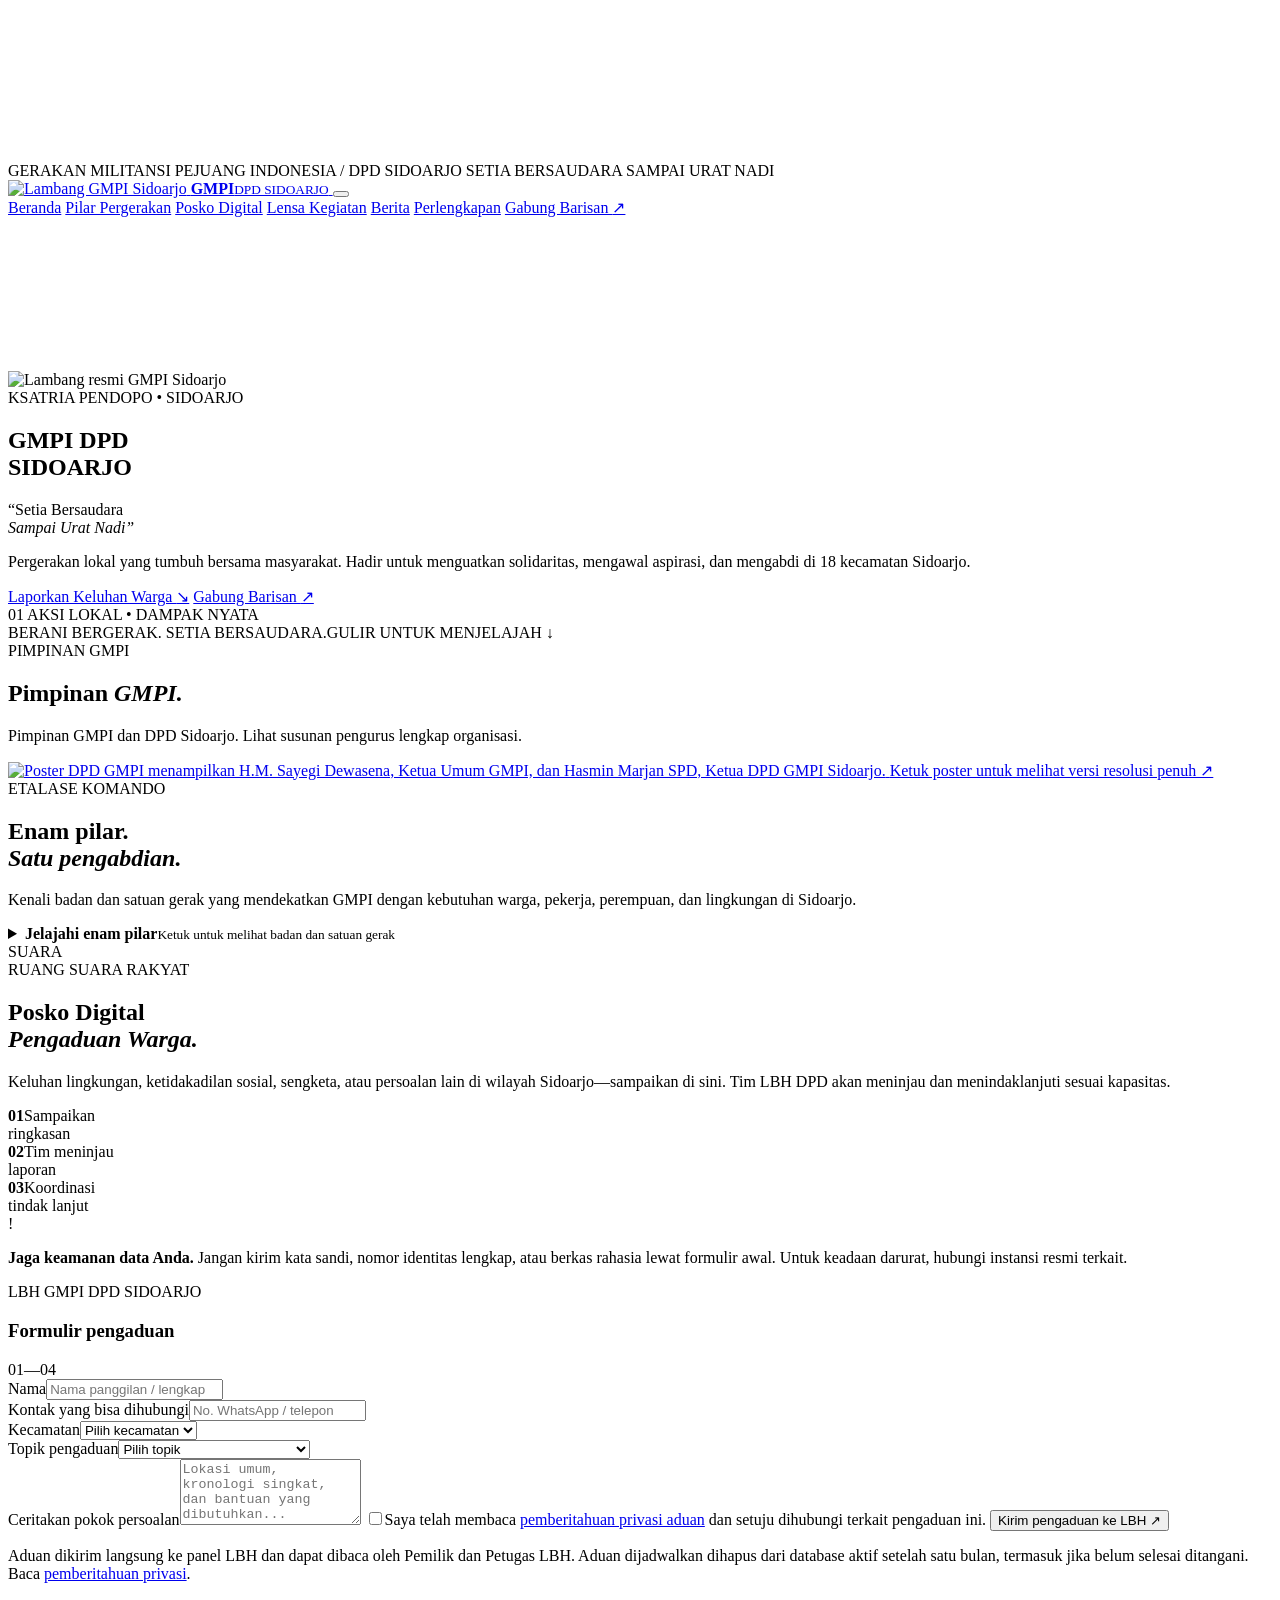
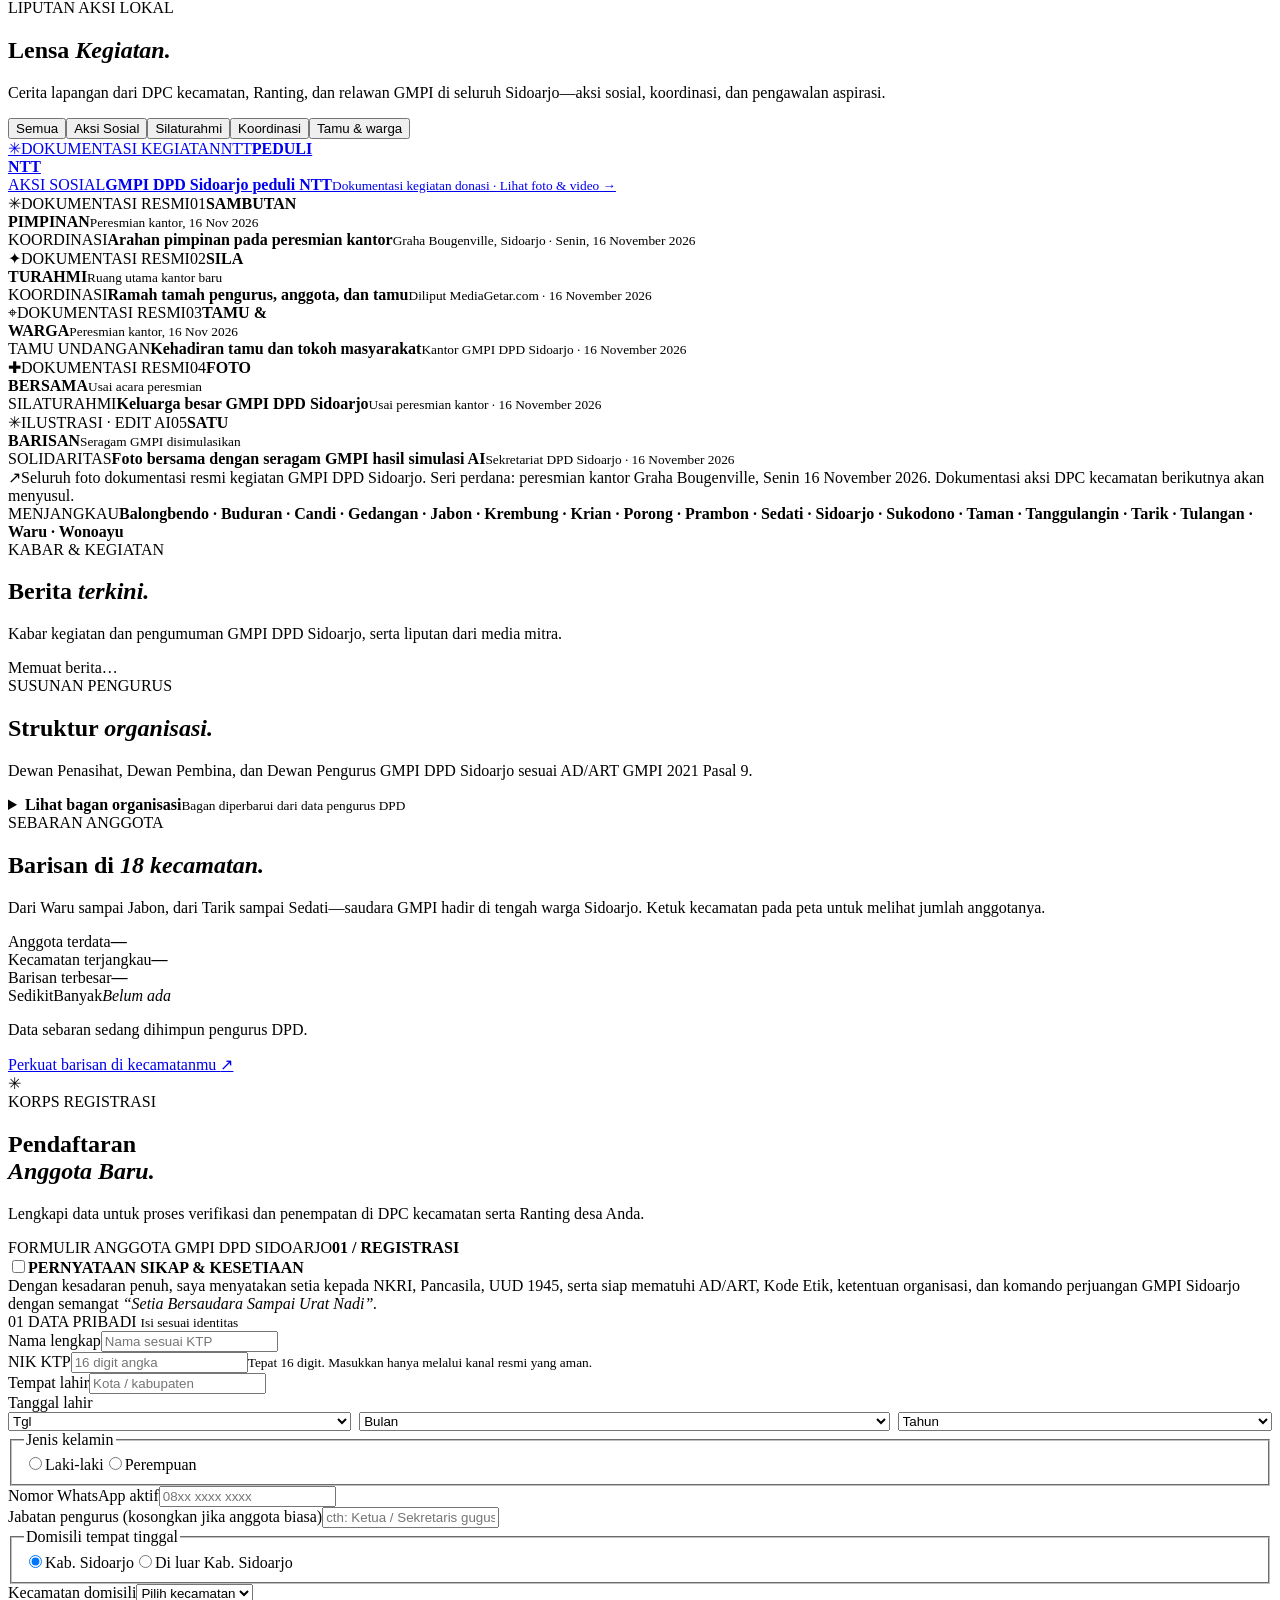
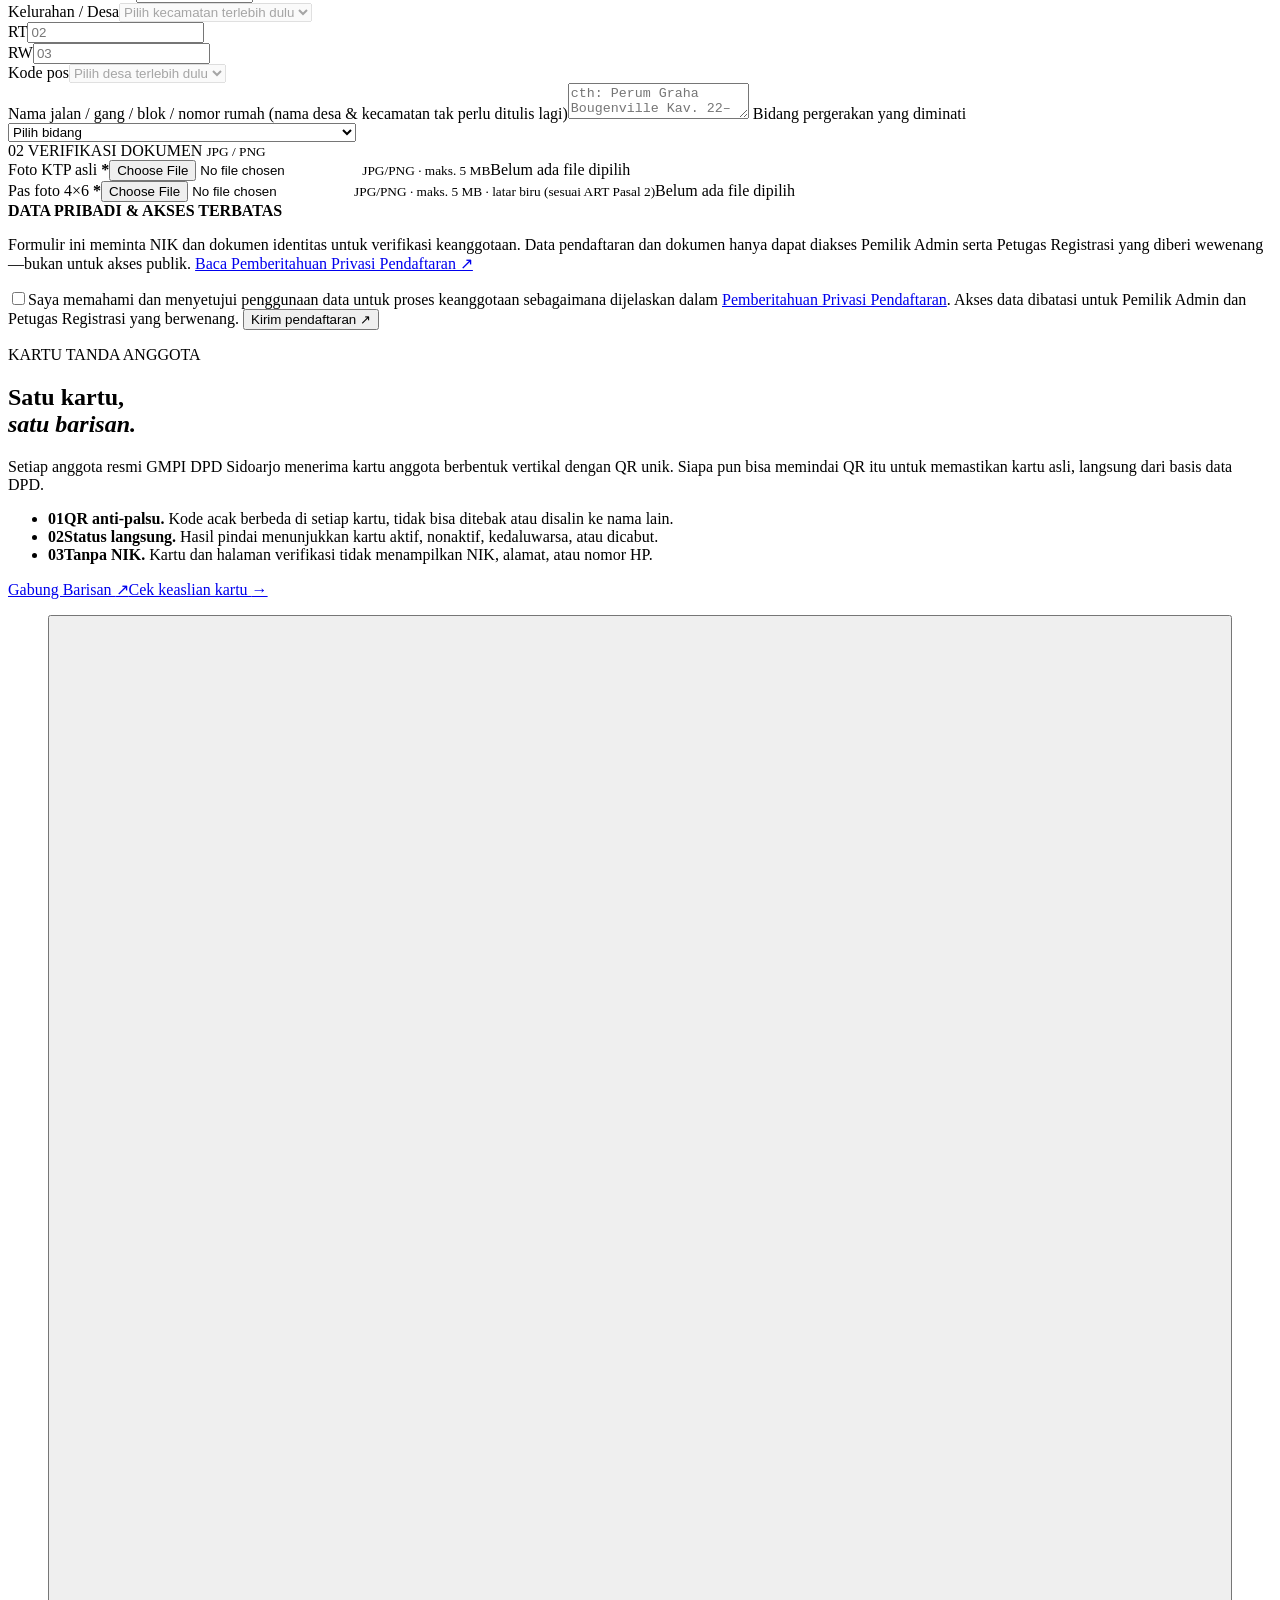
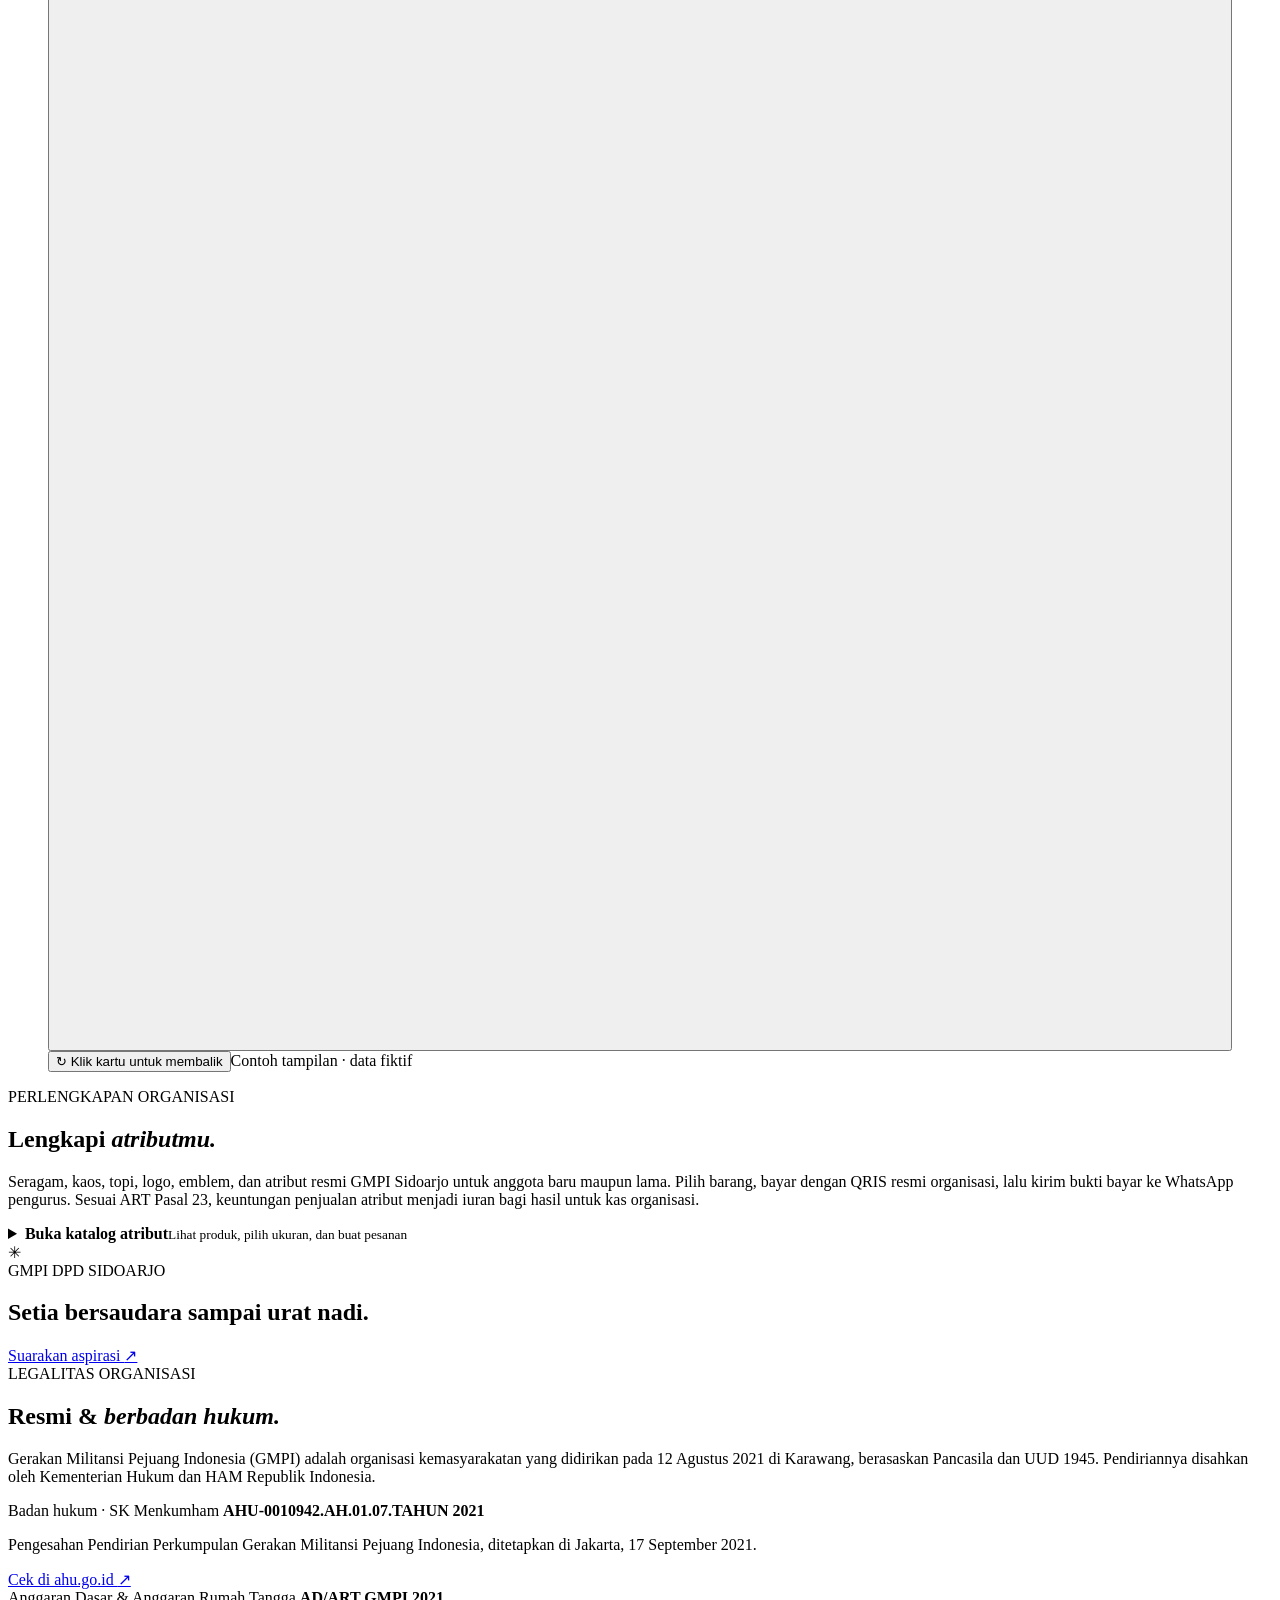
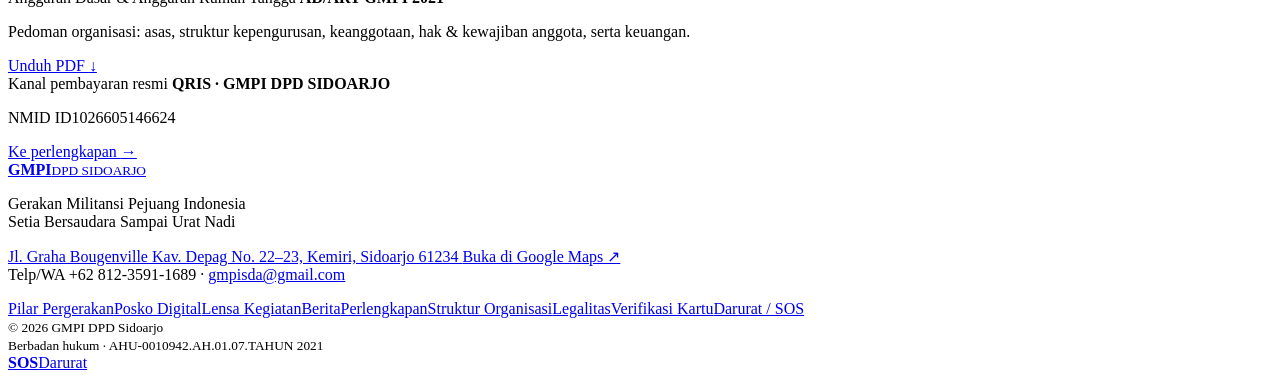
==== index.html @ b12849d6 "Improve member registration file checks and network error handling Co-authored-by: arena-agent <2970" ====
<!doctype html>
<html lang="id">
<head>
  <meta charset="utf-8">
  <meta name="viewport" content="width=device-width, initial-scale=1">
  <meta name="theme-color" content="#111110">
  <meta name="description" content="GMPI DPD Sidoarjo — Setia Bersaudara Sampai Urat Nadi. Aksi lokal, layanan warga, dan ruang aspirasi.">
  <meta property="og:type" content="website">
  <meta property="og:site_name" content="GMPI DPD Sidoarjo">
  <meta property="og:title" content="GMPI DPD Sidoarjo — Setia Bersaudara Sampai Urat Nadi">
  <meta property="og:description" content="GMPI DPD Sidoarjo — Setia Bersaudara Sampai Urat Nadi. Aksi lokal, layanan warga, dan ruang aspirasi.">
  <meta property="og:image" content="https://www.gmpisidoarjo.com/assets/og-share.jpg?v=20261031">
  <meta name="twitter:card" content="summary_large_image">
  <link rel="icon" type="image/png" href="/assets/favicon.png?v=20261031">
  <title>GMPI DPD Sidoarjo — Setia Bersaudara Sampai Urat Nadi</title>
  <link rel="stylesheet" href="styles.css?v=leadership-clean-2">
  <link rel="stylesheet" href="registration.css">
  <link rel="stylesheet" href="gamma-effects.css?v=20261031-circle">
  <link rel="stylesheet" href="kta.css">
  <link rel="stylesheet" href="starfield.css">
  <link rel="stylesheet" href="store.css">
  <link rel="stylesheet" href="news.css?v=202611-kabut-bintang">
  <link rel="stylesheet" href="sos.css">
  <link rel="stylesheet" href="sebaran.css">
  <link rel="stylesheet" href="struktur.css">
  <link rel="stylesheet" href="disclosure-gold.css?v=emas-1">
  <link rel="stylesheet" href="/screen-protection.css">
</head>
<body>
  <canvas id="starfield" aria-hidden="true"></canvas>
  <div class="topline"><span class="topline-mark"></span> GERAKAN MILITANSI PEJUANG INDONESIA <span class="topline-sep">/</span> DPD SIDOARJO <span class="topline-right">SETIA BERSAUDARA SAMPAI URAT NADI</span></div>
  <header class="site-header" id="top">
    <a class="brand" href="#beranda" aria-label="GMPI Sidoarjo, ke beranda">
      <img data-site-logo src="assets/logo-gmpi-sidoarjo.webp" alt="Lambang GMPI Sidoarjo">
      <span class="brand-text"><strong>GMPI</strong><small>DPD SIDOARJO</small></span>
    </a>
    <button class="menu-toggle" aria-label="Buka menu" aria-expanded="false"><span></span><span></span></button>
    <nav class="main-nav" aria-label="Navigasi utama">
      <a href="#beranda" class="nav-link active">Beranda</a>
      <a href="#pilar" class="nav-link">Pilar Pergerakan</a>
      <a href="#posko" class="nav-link">Posko Digital</a>
      <a href="#lensa" class="nav-link">Lensa Kegiatan</a>
      <a href="#berita" class="nav-link">Berita</a>
      <a href="#perlengkapan" class="nav-link">Perlengkapan</a>
      <a href="#gabung" class="nav-join">Gabung Barisan <span>↗</span></a>
    </nav>
  </header>

  <main>
    <section class="hero" id="beranda">
      <div class="hero-media" aria-hidden="true">
        <div class="media-camo"></div>
        <video class="hero-video" muted autoplay loop playsinline preload="none" aria-hidden="true"></video>
        <div class="video-tint"></div>
        <div class="video-placeholder" hidden><span class="play-mark">▶</span><span>RUANG VIDEO AKSI<br><b>DPD SIDOARJO</b></span></div>
        <div class="scanline"></div>
      </div>
      <div class="hero-content">
        <div class="hero-emblem"><img data-site-logo src="assets/logo-gmpi-sidoarjo.webp" alt="Lambang resmi GMPI Sidoarjo"></div>
        <div class="hero-copy">
          <div class="eyebrow eyebrow-light"><span class="eyebrow-line"></span> KSATRIA PENDOPO • SIDOARJO</div>
          <h1>GMPI <span>DPD</span><br>SIDOARJO</h1>
          <p class="slogan">“Setia Bersaudara<br><em>Sampai Urat Nadi”</em></p>
          <p class="hero-lead" data-cms-key="hero_lead">Pergerakan lokal yang tumbuh bersama masyarakat. Hadir untuk menguatkan solidaritas, mengawal aspirasi, dan mengabdi di 18 kecamatan Sidoarjo.</p>
          <div class="hero-actions">
            <a class="button button-red" href="#posko">Laporkan Keluhan Warga <span>↘</span></a>
            <a class="button button-gold" href="#gabung">Gabung Barisan <span>↗</span></a>
          </div>
        </div>
      </div>
      <div class="hero-side-note"><span>01</span><i></i> AKSI LOKAL • DAMPAK NYATA</div>
      <div class="hero-bottomline"><span>BERANI BERGERAK. SETIA BERSAUDARA.</span><span>GULIR UNTUK MENJELAJAH <b>↓</b></span></div>
    </section>

    <section class="section leadership-section" id="pimpinan" aria-labelledby="pimpinan-title">
      <div class="section-head">
        <div>
          <div class="eyebrow"><span class="eyebrow-line"></span> PIMPINAN GMPI</div>
          <h2 id="pimpinan-title">Pimpinan <em>GMPI.</em></h2>
        </div>
        <p class="section-intro">Pimpinan GMPI dan DPD Sidoarjo. Lihat susunan pengurus lengkap organisasi.</p>
      </div>
      <div class="leadership-poster-layout">
        <div class="poster-stage">
          <video class="leadership-video" id="leadership-video" src="assets/videos/pimpinan-gmpi-suara.mp4" poster="assets/videos/pimpinan-gmpi.jpg" autoplay muted loop playsinline controls preload="metadata" aria-label="Video pimpinan GMPI DPD Sidoarjo"></video>
          <button type="button" class="leadership-sound" aria-controls="leadership-video" aria-pressed="false" hidden>🔊 Nyalakan suara</button>
          <a class="leadership-poster-preview" href="assets/posters/poster-dpd-gmpi-sidoarjo.webp" target="_blank" rel="noopener" aria-label="Buka poster pimpinan GMPI dalam resolusi penuh" hidden>
            <img src="assets/posters/poster-dpd-gmpi-sidoarjo-preview.webp" alt="Poster DPD GMPI menampilkan H.M. Sayegi Dewasena, Ketua Umum GMPI, dan Hasmin Marjan SPD, Ketua DPD GMPI Sidoarjo." width="2400" height="2000" loading="lazy" decoding="async">
            <span>Ketuk poster untuk melihat versi resolusi penuh ↗</span>
          </a>
        </div>
      </div>
    </section>

    <section class="section pillars-section" id="pilar">
      <div class="section-head">
        <div><div class="eyebrow"><span class="eyebrow-line"></span> ETALASE KOMANDO</div><h2>Enam pilar.<br><em>Satu pengabdian.</em></h2></div>
        <p class="section-intro">Kenali badan dan satuan gerak yang mendekatkan GMPI dengan kebutuhan warga, pekerja, perempuan, dan lingkungan di Sidoarjo.</p>
      </div>
      <details class="section-disclosure pillars-disclosure">
        <summary><span><strong>Jelajahi enam pilar</strong><small>Ketuk untuk melihat badan dan satuan gerak</small></span><span class="disclosure-icon" aria-hidden="true"></span></summary>
        <div class="disclosure-panel">
      <div class="pillar-grid">
        <article class="pillar-card pillar-lbh"><div class="pillar-top"><span>01 / LAYANAN HUKUM</span><span class="pillar-symbol">§</span></div><div class="pillar-icon pillar-emblem"><img src="assets/divisi/lbh.webp" alt="Logo LBH GMPI" width="150" height="150" loading="lazy" decoding="async"></div><h3>LBH GMPI<br><em>DPD Sidoarjo</em></h3><p>Pendampingan hukum gratis bagi masyarakat yang membutuhkan, dengan perhatian pada warga yang rentan dan kurang mampu.</p><a href="?topik=hukum#posko" class="pillar-link">Ajukan pengaduan hukum <span>↗</span></a></article>
        <article class="pillar-card pillar-mpi"><div class="pillar-top"><span>02 / PEMBERDAYAAN</span><span class="pillar-symbol">✳</span></div><div class="pillar-icon pillar-emblem"><img src="assets/divisi/mpi.webp" alt="Logo Militansi Perempuan Indonesia (MPI)" width="150" height="150" loading="lazy" decoding="async"></div><h3>Militansi Perempuan<br><em>Indonesia · MPI</em></h3><p>Ruang pergerakan sosial, solidaritas, dan pemberdayaan perempuan di tengah masyarakat Sidoarjo.</p><a href="?bidang=mpi#gabung" class="pillar-link">Gabung MPI <span>↗</span></a></article>
        <article class="pillar-card pillar-buruh"><div class="pillar-top"><span>03 / HAK PEKERJA</span><span class="pillar-symbol">✦</span></div><div class="pillar-icon pillar-emblem"><img src="assets/divisi/buruh.webp" alt="Logo Serikat Buruh GMPI" width="150" height="150" loading="lazy" decoding="async"></div><h3>Serikat Buruh<br><em>SB GMPI</em></h3><p>Mengawal aspirasi dan hak buruh, petani, dan nelayan—dari kawasan industri hingga sawah dan tambak Sidoarjo.</p><a href="?topik=pekerja#posko" class="pillar-link">Laporkan hak pekerja <span>↗</span></a></article>
        <article class="pillar-card pillar-brigade"><div class="pillar-top"><span>04 / PENGAMANAN &amp; SOLIDARITAS</span><span class="pillar-symbol">★</span></div><div class="pillar-icon pillar-emblem"><img src="assets/divisi/squad.webp" alt="Logo Squad Militansi GMPI" width="150" height="150" loading="lazy" decoding="async"></div><h3>Squad<br><em>Militansi</em></h3><p>Garda pengamanan internal kegiatan dan solidaritas antaranggota, siap turun dalam aksi kemanusiaan dan tanggap bencana.</p><a href="?bidang=squad#gabung" class="pillar-link">Gabung Squad <span>↗</span></a></article>
        <article class="pillar-card pillar-tagana"><div class="pillar-top"><span>05 / KESIAPSIAGAAN BENCANA</span><span class="pillar-symbol">✚</span></div><div class="pillar-icon pillar-emblem"><img src="assets/divisi/tagana.webp" alt="Logo Tagana GMPI Sidoarjo" width="150" height="150" loading="lazy" decoding="async"></div><h3>Tagana<br><em>Tanggap Bencana</em></h3><p>Badan kesiapsiagaan bencana DPD: evakuasi, dapur umum dan logistik, serta pemulihan pasca bencana untuk warga Sidoarjo. Untuk keadaan darurat segera, gunakan tombol SOS.</p><a href="?topik=tagana#posko" class="pillar-link">Laporkan kebutuhan bencana <span>↗</span></a></article>
        <article class="pillar-card pillar-ekonomi"><div class="pillar-top"><span>06 / EKONOMI &amp; SOSIAL DESA</span><span class="pillar-symbol">✿</span></div><div class="pillar-icon pillar-emblem"><img src="assets/divisi/ekonomi.webp" alt="Logo Pemberdayaan Ekonomi &amp; Sosial GMPI Sidoarjo" width="150" height="150" loading="lazy" decoding="async"></div><h3>Pemberdayaan Ekonomi<br><em>&amp; Sosial Masyarakat Desa</em></h3><p>Penguatan ekonomi rakyat: usaha mikro, koperasi, dan pendampingan sosial desa-desa di Sidoarjo.</p><a href="?bidang=ekonomi#gabung" class="pillar-link">Gabung program ekonomi <span>↗</span></a></article>
      </div>
      <div class="local-strip"><span class="strip-star">✳</span><b>AKAR RUMPUT, SELURUH SIDOARJO</b><span>18 KECAMATAN</span><i></i><span>1 SEMANGAT PENGABDIAN</span></div>
        </div>
      </details>
    </section>

    <section class="voice-section" id="posko">
      <div class="voice-bg-mark">SUARA</div>
      <div class="voice-copy">
        <div class="eyebrow eyebrow-light"><span class="eyebrow-line"></span> RUANG SUARA RAKYAT</div>
        <h2>Posko Digital<br><em>Pengaduan Warga.</em></h2>
        <p class="voice-intro" data-cms-key="voice_intro">Keluhan lingkungan, ketidakadilan sosial, sengketa, atau persoalan lain di wilayah Sidoarjo—sampaikan di sini. Tim LBH DPD akan meninjau dan menindaklanjuti sesuai kapasitas.</p>
        <div class="voice-steps"><div><b>01</b><span>Sampaikan<br>ringkasan</span></div><i></i><div><b>02</b><span>Tim meninjau<br>laporan</span></div><i></i><div><b>03</b><span>Koordinasi<br>tindak lanjut</span></div></div>
        <div class="privacy-box"><span>!</span><p><b>Jaga keamanan data Anda.</b> Jangan kirim kata sandi, nomor identitas lengkap, atau berkas rahasia lewat formulir awal. Untuk keadaan darurat, hubungi instansi resmi terkait.</p></div>
      </div>
      <div class="voice-form-card">
        <div class="form-heading"><div><span class="form-kicker">LBH GMPI DPD SIDOARJO</span><h3>Formulir pengaduan</h3></div><span class="form-number">01—04</span></div>
        <form id="report-form">
          <p class="form-context" id="report-context" hidden></p>
          <div class="form-row"><div><label for="report-name">Nama</label><input id="report-name" name="name" maxlength="120" placeholder="Nama panggilan / lengkap" required></div><div><label for="report-contact">Kontak yang bisa dihubungi</label><input id="report-contact" name="contact" type="tel" minlength="5" maxlength="40" placeholder="No. WhatsApp / telepon" required></div></div>
          <div class="form-row"><div><label for="report-area">Kecamatan</label><select id="report-area" name="area" required><option value="">Pilih kecamatan</option><option>Balongbendo</option><option>Buduran</option><option>Candi</option><option>Gedangan</option><option>Jabon</option><option>Krembung</option><option>Krian</option><option>Porong</option><option>Prambon</option><option>Sedati</option><option>Sidoarjo</option><option>Sukodono</option><option>Taman</option><option>Tanggulangin</option><option>Tarik</option><option>Tulangan</option><option>Waru</option><option>Wonoayu</option></select></div><div><label for="report-type">Topik pengaduan</label><select id="report-type" name="type" required><option value="">Pilih topik</option><option>Lingkungan</option><option>Ketidakadilan sosial</option><option>Sengketa / persoalan hukum</option><option>Hak pekerja</option><option>Kebencanaan / Tagana</option><option>Lainnya</option></select></div></div>
          <label for="report-message">Ceritakan pokok persoalan</label><textarea id="report-message" name="message" rows="4" minlength="5" maxlength="5000" placeholder="Lokasi umum, kronologi singkat, dan bantuan yang dibutuhkan..." required></textarea>
          <label class="consent"><input type="checkbox" name="consent" required><span>Saya telah membaca <a href="privasi-aduan.html" target="_blank" rel="noopener noreferrer">pemberitahuan privasi aduan</a> dan setuju dihubungi terkait pengaduan ini.</span></label>
          <button class="button button-red button-wide" type="submit">Kirim pengaduan ke LBH <span>↗</span></button>
          <p class="form-status" id="report-status" role="status" aria-live="polite"></p>
        </form>
        <p class="form-footnote">Aduan dikirim langsung ke panel LBH dan dapat dibaca oleh Pemilik dan Petugas LBH. Aduan dijadwalkan dihapus dari database aktif setelah satu bulan, termasuk jika belum selesai ditangani. Baca <a href="privasi-aduan.html" target="_blank" rel="noopener noreferrer">pemberitahuan privasi</a>.</p>
      </div>
    </section>

    <section class="section gallery-section" id="lensa">
      <div class="section-head gallery-head">
        <div><div class="eyebrow"><span class="eyebrow-line"></span> LIPUTAN AKSI LOKAL</div><h2>Lensa <em>Kegiatan.</em></h2></div>
        <div class="gallery-right"><p class="section-intro">Cerita lapangan dari DPC kecamatan, Ranting, dan relawan GMPI di seluruh Sidoarjo—aksi sosial, koordinasi, dan pengawalan aspirasi.</p><div class="gallery-filters" role="group" aria-label="Filter dokumentasi"><button class="filter-button selected" data-filter="semua">Semua</button><button class="filter-button" data-filter="aksi-sosial">Aksi Sosial</button><button class="filter-button" data-filter="sosial">Silaturahmi</button><button class="filter-button" data-filter="koordinasi">Koordinasi</button><button class="filter-button" data-filter="warga">Tamu &amp; warga</button></div></div>
      </div>
      <div class="masonry-grid">
        <article class="gallery-tile tile-tall" data-category="aksi-sosial"><a href="/berita-donasi-ntt" aria-label="Lihat foto dan video kegiatan donasi NTT"><div class="photo-placeholder placeholder-red has-photo"><img class="gallery-photo" src="assets/news/ntt/aksi.webp" alt="Relawan GMPI membawa spanduk kepedulian untuk NTT" loading="lazy" decoding="async"><span class="placeholder-mark">✳</span><span class="photo-label">DOKUMENTASI KEGIATAN</span><span class="tile-index">NTT</span><b>PEDULI<br>NTT</b></div><div class="tile-caption"><span>AKSI SOSIAL</span><b>GMPI DPD Sidoarjo peduli NTT</b><small>Dokumentasi kegiatan donasi · Lihat foto &amp; video →</small></div></a></article>
        <article class="gallery-tile tile-tall" data-category="koordinasi"><div class="photo-placeholder placeholder-red has-photo"><img class="gallery-photo" src="assets/gallery/peresmian-sambutan.jpg" alt="Pengurus GMPI DPD Sidoarjo pada sesi sambutan peresmian kantor, di depan tangga dan spanduk DPD" loading="lazy" decoding="async"><span class="placeholder-mark">✳</span><span class="photo-label">DOKUMENTASI RESMI</span><span class="tile-index">01</span><b>SAMBUTAN<br>PIMPINAN</b><small>Peresmian kantor, 16 Nov 2026</small></div><div class="tile-caption"><span>KOORDINASI</span><b>Arahan pimpinan pada peresmian kantor</b><small>Graha Bougenville, Sidoarjo · Senin, 16 November 2026</small></div></article>
        <article class="gallery-tile tile-short" data-category="koordinasi"><div class="photo-placeholder placeholder-olive has-photo"><img class="gallery-photo" src="assets/gallery/peresmian-silaturahmi.jpg" alt="Suasana silaturahmi pengurus dan tamu di ruang utama kantor GMPI DPD Sidoarjo" loading="lazy" decoding="async"><span class="placeholder-mark">✦</span><span class="photo-label">DOKUMENTASI RESMI</span><span class="tile-index">02</span><b>SILA<br>TURAHMI</b><small>Ruang utama kantor baru</small></div><div class="tile-caption"><span>KOORDINASI</span><b>Ramah tamah pengurus, anggota, dan tamu</b><small>Diliput MediaGetar.com · 16 November 2026</small></div></article>
        <article class="gallery-tile tile-mid" data-category="warga"><div class="photo-placeholder placeholder-charcoal has-photo"><img class="gallery-photo" src="assets/gallery/peresmian-tamu.jpg" alt="Tamu undangan dan warga berbincang di kantor GMPI DPD Sidoarjo" loading="lazy" decoding="async"><span class="placeholder-mark">⌖</span><span class="photo-label">DOKUMENTASI RESMI</span><span class="tile-index">03</span><b>TAMU &amp;<br>WARGA</b><small>Peresmian kantor, 16 Nov 2026</small></div><div class="tile-caption"><span>TAMU UNDANGAN</span><b>Kehadiran tamu dan tokoh masyarakat</b><small>Kantor GMPI DPD Sidoarjo · 16 November 2026</small></div></article>
        <article class="gallery-tile tile-mid" data-category="sosial"><div class="photo-placeholder placeholder-gold has-photo"><img class="gallery-photo" src="assets/gallery/peresmian-foto-bersama.jpg" alt="Foto bersama pengurus dan anggota GMPI DPD Sidoarjo di depan spanduk DPD" loading="lazy" decoding="async"><span class="placeholder-mark">✚</span><span class="photo-label">DOKUMENTASI RESMI</span><span class="tile-index">04</span><b>FOTO<br>BERSAMA</b><small>Usai acara peresmian</small></div><div class="tile-caption"><span>SILATURAHMI</span><b>Keluarga besar GMPI DPD Sidoarjo</b><small>Usai peresmian kantor · 16 November 2026</small></div></article>
        <article class="gallery-tile tile-short" data-category="sosial"><div class="photo-placeholder placeholder-red-dark has-photo"><img class="gallery-photo" src="assets/gallery/peresmian-barisan.jpg" alt="Foto bersama pengurus dan anggota GMPI DPD Sidoarjo; seragam hitam-merah disimulasikan dengan penyuntingan AI" loading="lazy" decoding="async"><span class="placeholder-mark">✳</span><span class="photo-label">ILUSTRASI · EDIT AI</span><span class="tile-index">05</span><b>SATU<br>BARISAN</b><small>Seragam GMPI disimulasikan</small></div><div class="tile-caption"><span>SOLIDARITAS</span><b>Foto bersama dengan seragam GMPI hasil simulasi AI</b><small>Sekretariat DPD Sidoarjo · 16 November 2026</small></div></article>
      </div>
      <div class="gallery-note"><span>↗</span><span data-cms-key="gallery_note">Seluruh foto dokumentasi resmi kegiatan GMPI DPD Sidoarjo. Seri perdana: peresmian kantor Graha Bougenville, Senin 16 November 2026. Dokumentasi aksi DPC kecamatan berikutnya akan menyusul.</span></div>
      <div class="district-line"><span>MENJANGKAU</span><b>Balongbendo · Buduran · Candi · Gedangan · Jabon · Krembung · Krian · Porong · Prambon · Sedati · Sidoarjo · Sukodono · Taman · Tanggulangin · Tarik · Tulangan · Waru · Wonoayu</b></div>
    </section>

    <section class="section news-section" id="berita" aria-labelledby="news-title" data-news-mode="home">
      <div class="section-head">
        <div><div class="eyebrow"><span class="eyebrow-line"></span> KABAR &amp; KEGIATAN</div><h2 id="news-title">Berita <em>terkini.</em></h2></div>
        <p class="section-intro">Kabar kegiatan dan pengumuman GMPI DPD Sidoarjo, serta liputan dari media mitra.</p>
      </div>
      <div class="news-filters" id="news-filters" role="group" aria-label="Pilih media" hidden></div>
      <div class="news-grid" id="news-grid" aria-live="polite"><div class="news-empty">Memuat berita…</div></div>
      <div class="news-more-wrap"><button type="button" class="news-more" id="news-more" hidden>Muat berita lainnya</button><a class="news-more news-all" id="news-all" href="berita.html" hidden>Lihat semua berita →</a></div>
      <div class="news-partners" id="news-partners" hidden><span>Media mitra</span><div class="news-partner-logos"></div></div>
    </section>

    <section class="section struktur-section" id="struktur" aria-labelledby="struktur-title">
      <div class="section-head">
        <div><div class="eyebrow"><span class="eyebrow-line"></span> SUSUNAN PENGURUS</div><h2 id="struktur-title">Struktur <em>organisasi.</em></h2></div>
        <p class="section-intro">Dewan Penasihat, Dewan Pembina, dan Dewan Pengurus GMPI DPD Sidoarjo sesuai AD/ART GMPI 2021 Pasal 9.</p>
      </div>
      <details class="section-disclosure structure-disclosure">
        <summary><span><strong>Lihat bagan organisasi</strong><small>Bagan diperbarui dari data pengurus DPD</small></span><span class="disclosure-icon" aria-hidden="true"></span></summary>
        <div class="disclosure-panel">
          <div id="struktur-chart"></div>
          <p class="struktur-note">Susunan pengurus DPD ditetapkan dan disahkan sesuai AD/ART GMPI. Garis putus-putus: fungsi nasihat dan pembinaan.</p>
        </div>
      </details>
    </section>

    <section class="sebaran-section" id="sebaran" aria-labelledby="sebaran-title">
      <div class="sebaran-head">
        <div><div class="eyebrow eyebrow-light"><span class="eyebrow-line"></span> SEBARAN ANGGOTA</div><h2 id="sebaran-title">Barisan di <em>18 kecamatan.</em></h2></div>
        <p class="section-intro">Dari Waru sampai Jabon, dari Tarik sampai Sedati—saudara GMPI hadir di tengah warga Sidoarjo. Ketuk kecamatan pada peta untuk melihat jumlah anggotanya.</p>
      </div>
      <div class="sebaran-stats">
        <div class="sebaran-stat"><span>Anggota terdata</span><b id="sebaran-total">—</b></div>
        <div class="sebaran-stat"><span>Kecamatan terjangkau</span><b id="sebaran-reach">—</b></div>
        <div class="sebaran-stat"><span>Barisan terbesar</span><b id="sebaran-top">—</b></div>
      </div>
      <div class="sebaran-body">
        <div class="sebaran-mapwrap">
          <div id="sebaran-map"></div>
          <div class="sebaran-info" id="sebaran-info" hidden></div>
          <div class="sebaran-legend"><span>Sedikit</span><i></i><span>Banyak</span><em>Belum ada</em></div>
        </div>
        <div class="sebaran-listwrap"><ol class="sebaran-list" id="sebaran-list"></ol></div>
      </div>
      <div class="sebaran-foot">
        <p class="sebaran-note" id="sebaran-note">Data sebaran sedang dihimpun pengurus DPD.</p>
        <a class="button button-gold" href="#gabung">Perkuat barisan di kecamatanmu <span>↗</span></a>
      </div>
    </section>

    <section class="join-section" id="gabung">
      <div class="join-emblem">✳</div>
      <div class="join-copy">
        <div class="eyebrow eyebrow-light"><span class="eyebrow-line"></span> KORPS REGISTRASI</div>
        <h2>Pendaftaran<br><em>Anggota Baru.</em></h2>
        <p>Lengkapi data untuk proses verifikasi dan penempatan di DPC kecamatan serta Ranting desa Anda.</p>
      </div>
      <div class="join-form-wrap registration-wrap">
        <div class="registration-heading"><span>FORMULIR ANGGOTA GMPI DPD SIDOARJO</span><b>01 / REGISTRASI</b></div>
        <form id="join-form" class="registration-form">
          <p class="form-context" id="join-context" hidden></p>
          <div class="pledge-box">
            <label><input id="join-pledge" name="pledge" type="checkbox" required><span><b>PERNYATAAN SIKAP &amp; KESETIAAN</b><br>Dengan kesadaran penuh, saya menyatakan setia kepada NKRI, Pancasila, UUD 1945, serta siap mematuhi AD/ART, Kode Etik, ketentuan organisasi, dan komando perjuangan GMPI Sidoarjo dengan semangat <em>“Setia Bersaudara Sampai Urat Nadi”.</em></span></label>
          </div>
          <div class="registration-subhead"><span>01</span> DATA PRIBADI <small>Isi sesuai identitas</small></div>
          <div class="form-row"><div><label for="join-name">Nama lengkap</label><input id="join-name" name="name" autocomplete="name" placeholder="Nama sesuai KTP" required></div><div><label for="join-nik">NIK KTP</label><input id="join-nik" name="nik" type="text" inputmode="numeric" pattern="[0-9]{16}" maxlength="16" minlength="16" autocomplete="off" placeholder="16 digit angka" aria-describedby="nik-help" required><small class="field-help" id="nik-help">Tepat 16 digit. Masukkan hanya melalui kanal resmi yang aman.</small></div></div>
          <div class="form-row"><div><label for="join-birthplace">Tempat lahir</label><input id="join-birthplace" name="birthplace" placeholder="Kota / kabupaten" required></div><div><label>Tanggal lahir</label><div style="display:grid;grid-template-columns:2.2fr 3.4fr 2.4fr;gap:8px"><select id="join-bday" required aria-label="Tanggal"><option value="">Tgl</option></select><select id="join-bmonth" required aria-label="Bulan"><option value="">Bulan</option><option value="01">Januari</option><option value="02">Februari</option><option value="03">Maret</option><option value="04">April</option><option value="05">Mei</option><option value="06">Juni</option><option value="07">Juli</option><option value="08">Agustus</option><option value="09">September</option><option value="10">Oktober</option><option value="11">November</option><option value="12">Desember</option></select><select id="join-byear" required aria-label="Tahun"><option value="">Tahun</option></select></div><input type="hidden" id="join-birthdate" name="birthdate"></div></div>
          <fieldset class="gender-field"><legend>Jenis kelamin</legend><label><input type="radio" name="gender" value="Laki-laki" required><span>Laki-laki</span></label><label><input type="radio" name="gender" value="Perempuan"><span>Perempuan</span></label></fieldset>
          <div class="form-row"><div><label for="join-contact">Nomor WhatsApp aktif</label><input id="join-contact" name="contact" type="tel" inputmode="tel" autocomplete="tel" placeholder="08xx xxxx xxxx" required></div><div><label for="join-jabatan">Jabatan pengurus <span class="label-detail">(kosongkan jika anggota biasa)</span></label><input id="join-jabatan" name="jabatan" maxlength="60" placeholder="cth: Ketua / Sekretaris gugus" data-form-type="other"></div></div>
          <fieldset class="gender-field"><legend>Domisili tempat tinggal</legend><label><input type="radio" name="domisili" value="sda" checked required><span>Kab. Sidoarjo</span></label><label><input type="radio" name="domisili" value="luar"><span>Di luar Kab. Sidoarjo</span></label></fieldset>
          <div id="domisili-sda">
          <div class="form-row"><div><label for="join-district">Kecamatan domisili</label><select id="join-district" name="district" required><option value="">Pilih kecamatan</option><option>Sidoarjo</option><option>Buduran</option><option>Gedangan</option><option>Waru</option><option>Sukodono</option><option>Taman</option><option>Krian</option><option>Balongbendo</option><option>Tarik</option><option>Prambon</option><option>Krembung</option><option>Porong</option><option>Jabon</option><option>Tanggulangin</option><option>Candi</option><option>Tulangan</option><option>Wonoayu</option><option>Sedati</option></select></div><div><label for="join-kelurahan">Kelurahan / Desa</label><select id="join-kelurahan" name="kelurahan" required disabled><option value="">Pilih kecamatan terlebih dulu</option></select></div></div>
          <div class="form-row form-row-3"><div><label for="join-rt">RT</label><input id="join-rt" name="rt" inputmode="numeric" pattern="[0-9]{1,3}" maxlength="3" placeholder="02" required></div><div><label for="join-rw">RW</label><input id="join-rw" name="rw" inputmode="numeric" pattern="[0-9]{1,3}" maxlength="3" placeholder="03" required></div><div><label for="join-pos">Kode pos</label><select id="join-pos" name="kode_pos" required disabled><option value="">Pilih desa terlebih dulu</option></select></div></div>
          </div>
          <div id="domisili-luar" hidden><label for="join-kota-luar">Kota / kabupaten domisili</label><input id="join-kota-luar" name="kota_luar" maxlength="80" placeholder="cth: Kab. Malang / Kota Surabaya"></div>
          <label for="join-address">Nama jalan / gang / blok / nomor rumah <span class="label-detail">(nama desa &amp; kecamatan tak perlu ditulis lagi)</span></label><textarea id="join-address" name="address" rows="2" autocomplete="street-address" placeholder="cth: Perum Graha Bougenville Kav. 22–23" required></textarea>
          <label for="join-division">Bidang pergerakan yang diminati</label><select id="join-division" name="division" required>
            <option value="">Pilih bidang</option>
            <optgroup label="Badan dan satuan pergerakan">
              <option>Lembaga Bantuan Hukum / Advokasi Hukum Rakyat</option>
              <option>Squad Militansi — Pengamanan &amp; Solidaritas</option>
              <option>Militansi Perempuan Indonesia (MPI Sidoarjo)</option>
              <option>Serikat Buruh, Tani &amp; Nelayan (SB GMPI)</option>
              <option>Tagana — Tanggap Bencana</option>
              <option>Pemberdayaan Ekonomi &amp; Sosial Masyarakat Desa</option>
            </optgroup>
            <optgroup label="Divisi dan departemen DPD">
              <option>Divisi Agama</option>
              <option>Divisi Ekonomi</option>
              <option>Divisi Hukum dan Hak Asasi Manusia (HAM)</option>
              <option>Divisi Pariwisata</option>
              <option>Divisi Pemberdayaan Perempuan</option>
              <option>Divisi Pertahanan &amp; Keamanan Anggota</option>
              <option>Divisi Politik</option>
              <option>Divisi Sosial</option>
              <option>Divisi Tenaga Kerja</option>
              <option>Litbang</option>
              <option>Organ Keanggotaan &amp; Kaderisasi</option>
              <option>Publikasi/Media</option>
            </optgroup>
          </select>
          <div class="registration-subhead"><span>02</span> VERIFIKASI DOKUMEN <small>JPG / PNG</small></div>
          <div class="upload-grid">
            <div class="upload-card"><label for="join-ktp">Foto KTP asli <b>*</b></label><input id="join-ktp" name="ktp" type="file" accept="image/jpeg,image/png" required><small>JPG/PNG · maks. 5 MB</small><span class="file-status" id="ktp-status">Belum ada file dipilih</span></div>
            <div class="upload-card"><label for="join-profile">Pas foto 4×6 <b>*</b></label><input id="join-profile" name="profile" type="file" accept="image/jpeg,image/png" required><small>JPG/PNG · maks. 5 MB · latar biru (sesuai ART Pasal 2)</small><span class="file-status" id="profile-status">Belum ada file dipilih</span></div>
          </div>
          <div class="registration-disclosure"><b>DATA PRIBADI &amp; AKSES TERBATAS</b><p>Formulir ini meminta NIK dan dokumen identitas untuk verifikasi keanggotaan. Data pendaftaran dan dokumen hanya dapat diakses Pemilik Admin serta Petugas Registrasi yang diberi wewenang—bukan untuk akses publik. <a href="/privasi-pendaftaran" target="_blank" rel="noopener">Baca Pemberitahuan Privasi Pendaftaran ↗</a></p></div>
          <label class="consent consent-light registration-consent"><input type="checkbox" required><span>Saya memahami dan menyetujui penggunaan data untuk proses keanggotaan sebagaimana dijelaskan dalam <a href="/privasi-pendaftaran" target="_blank" rel="noopener">Pemberitahuan Privasi Pendaftaran</a>. Akses data dibatasi untuk Pemilik Admin dan Petugas Registrasi yang berwenang.</span></label>
          <button class="button button-gold button-wide" type="submit">Kirim pendaftaran <span>↗</span></button>
          <p class="form-status join-status" id="join-status" role="status" aria-live="polite"></p>
        </form>
      </div>
    </section>

    <section class="kta-section" id="kartu" aria-labelledby="kta-title">
      <div class="kta-copy">
        <div class="eyebrow eyebrow-light"><span class="eyebrow-line"></span>KARTU TANDA ANGGOTA</div>
        <h2 id="kta-title">Satu kartu,<br><em>satu barisan.</em></h2>
        <p>Setiap anggota resmi GMPI DPD Sidoarjo menerima kartu anggota berbentuk vertikal dengan QR unik. Siapa pun bisa memindai QR itu untuk memastikan kartu asli, langsung dari basis data DPD.</p>
        <ul class="kta-points">
          <li><b>01</b><span><strong>QR anti-palsu.</strong> Kode acak berbeda di setiap kartu, tidak bisa ditebak atau disalin ke nama lain.</span></li>
          <li><b>02</b><span><strong>Status langsung.</strong> Hasil pindai menunjukkan kartu aktif, nonaktif, kedaluwarsa, atau dicabut.</span></li>
          <li><b>03</b><span><strong>Tanpa NIK.</strong> Kartu dan halaman verifikasi tidak menampilkan NIK, alamat, atau nomor HP.</span></li>
        </ul>
        <div class="kta-actions"><a href="#gabung" class="button button-gold">Gabung Barisan <span>↗</span></a><a href="verifikasi.html" class="kta-link">Cek keaslian kartu <span>→</span></a></div>
      </div>
      <figure class="kta-figure">
        <div class="kta-card-wrap">
          <button type="button" class="kta-flipper" id="kta-flipper" aria-pressed="false" aria-label="Balik kartu untuk melihat sisi belakang">
            <span class="kta-face kta-front"><canvas id="kta-sample" width="638" height="1012" role="img" aria-label="Sisi depan contoh kartu tanda anggota GMPI DPD Sidoarjo: logo, foto, nama, jabatan, nomor anggota, kecamatan, masa berlaku, dan QR verifikasi"></canvas></span>
            <span class="kta-face kta-back"><canvas id="kta-sample-back" width="638" height="1012" role="img" aria-label="Sisi belakang contoh kartu: ikrar anggota, ketentuan kartu, tempat tanda tangan Ketua DPD dan cap"></canvas></span>
          </button>
        </div>
        <figcaption><button type="button" class="kta-hint" id="kta-hint"><span aria-hidden="true">↻</span> Klik kartu untuk membalik</button><span>Contoh tampilan · data fiktif</span></figcaption>
      </figure>
    </section>

    <section class="section shop-section" id="perlengkapan" aria-labelledby="shop-title">
      <div class="section-head">
        <div><div class="eyebrow"><span class="eyebrow-line"></span> PERLENGKAPAN ORGANISASI</div><h2 id="shop-title">Lengkapi <em>atributmu.</em></h2></div>
        <p class="section-intro">Seragam, kaos, topi, logo, emblem, dan atribut resmi GMPI Sidoarjo untuk anggota baru maupun lama. Pilih barang, bayar dengan QRIS resmi organisasi, lalu kirim bukti bayar ke WhatsApp pengurus. Sesuai ART Pasal 23, keuntungan penjualan atribut menjadi iuran bagi hasil untuk kas organisasi.</p>
      </div>
      <details class="section-disclosure shop-disclosure">
        <summary><span><strong>Buka katalog atribut</strong><small>Lihat produk, pilih ukuran, dan buat pesanan</small></span><span class="disclosure-icon" aria-hidden="true"></span></summary>
        <div class="disclosure-panel shop-disclosure-panel">
      <ol class="shop-how" aria-label="Cara memesan">
        <li><b>1</b><span><strong>Pilih barang</strong>ukuran &amp; jumlah</span></li>
        <li><b>2</b><span><strong>Isi data</strong>nama, WA, kecamatan</span></li>
        <li><b>3</b><span><strong>Bayar QRIS</strong>semua e-wallet &amp; m-banking</span></li>
        <li><b>4</b><span><strong>Kirim bukti</strong>ke WhatsApp pengurus</span></li>
      </ol>
      <p class="shop-soon-note" id="shop-soon-note" hidden><b>Segera dibuka:</b> harga sedang ditetapkan pengurus. Setelah harga diumumkan, pemesanan dan pembayaran QRIS bisa langsung dilakukan di halaman ini.</p>
      <div class="shop-filters" id="shop-filters" role="group" aria-label="Kategori barang" hidden></div>
      <div class="shop-grid" id="shop-grid" aria-live="polite"><div class="shop-empty">Memuat katalog…</div></div>
      <p class="shop-trust"><span>✓ Pembayaran hanya ke QRIS &amp; rekening atas nama <b>GMPI DPD SIDOARJO</b>. Jangan transfer ke rekening pribadi.</span><span>✓ Data pesanan dikirim langsung ke WhatsApp pengurus, tidak disimpan di website.</span></p>
        </div>
      </details>
    </section>

    <section class="final-cta"><div class="final-star">✳</div><div><span>GMPI DPD SIDOARJO</span><h2>Setia bersaudara sampai urat nadi.</h2></div><a href="#posko" class="button button-red">Suarakan aspirasi <span>↗</span></a></section>


    <section class="legal-section" id="legalitas" aria-labelledby="legal-title">
      <div class="legal-head">
        <div class="eyebrow eyebrow-light"><span class="eyebrow-line"></span> LEGALITAS ORGANISASI</div>
        <h2 id="legal-title">Resmi &amp; <em>berbadan hukum.</em></h2>
        <p>Gerakan Militansi Pejuang Indonesia (GMPI) adalah organisasi kemasyarakatan yang didirikan pada 12 Agustus 2021 di Karawang, berasaskan Pancasila dan UUD 1945. Pendiriannya disahkan oleh Kementerian Hukum dan HAM Republik Indonesia.</p>
      </div>
      <div class="legal-grid">
        <article class="legal-card">
          <span class="legal-label">Badan hukum · SK Menkumham</span>
          <strong class="legal-value">AHU-0010942.AH.01.07.TAHUN 2021</strong>
          <p>Pengesahan Pendirian Perkumpulan Gerakan Militansi Pejuang Indonesia, ditetapkan di Jakarta, 17 September 2021.</p>
          <a class="legal-link" href="https://ahu.go.id" target="_blank" rel="noopener">Cek di ahu.go.id <span>↗</span></a>
        </article>
        <article class="legal-card">
          <span class="legal-label">Anggaran Dasar &amp; Anggaran Rumah Tangga</span>
          <strong class="legal-value">AD/ART GMPI 2021</strong>
          <p>Pedoman organisasi: asas, struktur kepengurusan, keanggotaan, hak &amp; kewajiban anggota, serta keuangan.</p>
          <a class="legal-link" href="assets/docs/AD-ART-GMPI-2021.pdf" download>Unduh PDF <span>↓</span></a>
        </article>
        <article class="legal-card" id="legal-npwp-card" hidden>
          <span class="legal-label">Nomor Pokok Wajib Pajak</span>
          <strong class="legal-value" id="legal-npwp"></strong>
          <p>NPWP atas nama organisasi.</p>
        </article>
        <article class="legal-card legal-pay">
          <span class="legal-label">Kanal pembayaran resmi</span>
          <strong class="legal-value">QRIS · GMPI DPD SIDOARJO</strong>
          <p>NMID ID1026605146624<br><span id="legal-bank" hidden></span></p>
          <a class="legal-link" href="#perlengkapan">Ke perlengkapan <span>→</span></a>
        </article>
      </div>
    </section>
  </main>

  <footer class="site-footer">
    <a class="brand footer-brand" href="#top"><img data-site-logo src="assets/logo-gmpi-sidoarjo.webp" alt=""><span class="brand-text"><strong>GMPI</strong><small>DPD SIDOARJO</small></span></a>
    <p>Gerakan Militansi Pejuang Indonesia<br><span data-cms-key="footer_slogan">Setia Bersaudara Sampai Urat Nadi</span></p>
    <p><span><a class="footer-map-link" href="https://www.google.com/maps/search/?api=1&amp;query=KANTOR%20DPD%20GMPI%20SIDOARJO%2C%20HP7J%2B448%2C%20Jl.%20Graha%20Bougenville%2C%20Kemiri%2C%20Kec.%20Sidoarjo%2C%20Kabupaten%20Sidoarjo%2C%20Jawa%20Timur%2061234" target="_blank" rel="noopener noreferrer" aria-label="Buka pencarian alamat sekretariat di Google Maps (tab baru)">Jl. Graha Bougenville Kav. Depag No. 22–23, Kemiri, Sidoarjo 61234 <span class="footer-map-label">Buka di Google Maps ↗</span></a><br>Telp/WA +62 812-3591-1689 &middot; <a href="mailto:gmpisda@gmail.com">gmpisda@gmail.com</a></span></p>
    <div class="footer-links"><a href="#pilar">Pilar Pergerakan</a><a href="#posko">Posko Digital</a><a href="#lensa">Lensa Kegiatan</a><a href="berita.html">Berita</a><a href="#perlengkapan">Perlengkapan</a><a href="#struktur">Struktur Organisasi</a><a href="#legalitas">Legalitas</a><a href="verifikasi.html">Verifikasi Kartu</a><a href="darurat.html">Darurat / SOS</a></div>
    <small class="copyright">© <span id="year"></span> GMPI DPD Sidoarjo<br>Berbadan hukum · AHU-0010942.AH.01.07.TAHUN 2021</small>
  </footer>

  <button type="button" class="cart-fab" id="cart-fab" aria-haspopup="dialog" aria-controls="cart-drawer" hidden><svg viewBox="0 0 24 24" aria-hidden="true"><path d="M3 4h2.2l2.1 10.2a1.6 1.6 0 0 0 1.6 1.3h8.4a1.6 1.6 0 0 0 1.6-1.2L21 8H6.3" fill="none" stroke="currentColor" stroke-width="2" stroke-linecap="round" stroke-linejoin="round"/><circle cx="9.5" cy="19.5" r="1.5" fill="currentColor"/><circle cx="17" cy="19.5" r="1.5" fill="currentColor"/></svg><span>Keranjang</span><b id="cart-count">0</b></button>
  <div class="cart-backdrop" id="cart-backdrop" hidden></div>
  <aside class="cart-drawer" id="cart-drawer" role="dialog" aria-modal="true" aria-labelledby="cart-title" hidden>
    <header class="cart-header">
      <div><span>PESANAN PERLENGKAPAN</span><h2 id="cart-title">Keranjang</h2></div>
      <button type="button" class="cart-close" aria-label="Tutup keranjang">×</button>
    </header>
    <ol class="cart-steps" data-current="cart" aria-hidden="true"><li data-for="cart">Keranjang</li><li data-for="form">Data</li><li data-for="pay">Bayar</li></ol>
    <div class="cart-scroll">
      <div class="cart-step" data-step="cart">
        <div class="cart-items"></div>
        <div class="cart-total"><span>Total barang</span><b class="cart-total-value">Rp 0</b></div>
        <button type="button" class="button button-gold cart-next to-form">Lanjut isi data <span>→</span></button>
      </div>

      <form class="cart-step order-form" data-step="form" hidden novalidate>
        <label>Nama lengkap<input name="name" required maxlength="80" autocomplete="name"></label>
        <label>Nomor WhatsApp<input name="phone" required inputmode="tel" maxlength="18" placeholder="08xxxxxxxxxx" autocomplete="tel"></label>
        <label>Kecamatan / DPC<select name="district" id="order-district" required><option value="">Pilih kecamatan</option></select></label>
        <fieldset class="order-delivery"><legend>Pengambilan barang</legend>
          <label class="radio"><input type="radio" name="delivery" value="ambil" checked> Ambil di sekretariat</label>
          <label class="radio"><input type="radio" name="delivery" value="kirim"> Dikirim (ongkir dikonfirmasi admin)</label>
        </fieldset>
        <label class="order-address" hidden>Alamat pengiriman<textarea name="address" rows="2" maxlength="240"></textarea></label>
        <label>Catatan <small>(opsional)</small><textarea name="note" rows="2" maxlength="240" placeholder="Misal: nama untuk bordir, warna, dll."></textarea></label>
        <p class="order-privacy">Data ini hanya dimasukkan ke pesan WhatsApp untuk pengurus. Website tidak menyimpannya.</p>
        <div class="cart-row-buttons"><button type="button" class="cart-back to-cart">← Keranjang</button><button type="submit" class="button button-gold cart-next">Lanjut ke pembayaran <span>→</span></button></div>
      </form>

      <div class="cart-step" data-step="pay" hidden>
        <div class="pay-summary"><span>Kode pesanan <b class="pay-code"></b></span><span>Total bayar<strong class="pay-total"></strong></span></div>
        <p class="pay-delivery-note" hidden>Pesanan dikirim: <b>jangan bayar dulu.</b> Kirim pesanan ke WhatsApp, tunggu admin mengonfirmasi total + ongkir, baru bayar lewat QRIS di bawah.</p>
        <div class="pay-methods" role="radiogroup" aria-label="Metode pembayaran">
          <label><input type="radio" name="paymethod" value="qris" checked><span>QRIS</span></label>
          <label><input type="radio" name="paymethod" value="bank"><span>Transfer bank</span></label>
        </div>
        <div class="pay-qris">
          <button type="button" class="pay-qris-zoom" aria-label="Perbesar QRIS"><img src="assets/payment/qris-gmpi-dpd-sidoarjo.jpg" alt="QRIS resmi GMPI DPD SIDOARJO, NMID ID1026605146624" loading="lazy"></button>
          <ol class="pay-steps">
            <li>Buka m-banking atau e-wallet (DANA, OVO, GoPay, ShopeePay, dll.), pilih <b>Scan / Bayar QRIS</b>.</li>
            <li>Pindai kode, pastikan nama penerima <b>GMPI DPD SIDOARJO</b>.</li>
            <li>Ketik nominal <b>persis sama</b> dengan total bayar, lalu bayar.</li>
            <li>Simpan tangkapan layar bukti bayar.</li>
          </ol>
          <a class="pay-download" href="assets/payment/qris-gmpi-dpd-sidoarjo.jpg" download="QRIS-GMPI-DPD-Sidoarjo.jpg">Simpan gambar QRIS ↓</a>
          <p class="pay-tip">Membuka dari HP? Simpan gambar QRIS, lalu pilih “unggah dari galeri” di aplikasi pembayaranmu.</p>
        </div>
        <div class="pay-bank-box" hidden>
          <p class="pay-bank"><span>Transfer ke rekening resmi:</span><b class="pay-bank-text"></b></p>
          <p class="pay-tip">Transfer sebesar total bayar, lalu simpan bukti transfer.</p>
        </div>
        <a class="pay-wa" target="_blank" rel="noopener"><svg viewBox="0 0 24 24" aria-hidden="true"><path fill="currentColor" d="M12 2a10 10 0 0 0-8.6 15.1L2 22l5-1.3A10 10 0 1 0 12 2Zm0 18.2a8.2 8.2 0 0 1-4.2-1.2l-.3-.2-3 .8.8-2.9-.2-.3A8.2 8.2 0 1 1 12 20.2Zm4.5-6.1c-.2-.1-1.5-.7-1.7-.8s-.4-.1-.6.1-.7.8-.8 1-.3.2-.5.1a6.7 6.7 0 0 1-3.3-2.9c-.3-.4.3-.4.7-1.3.1-.2 0-.3 0-.4l-.8-1.8c-.2-.5-.4-.4-.6-.4h-.5a1 1 0 0 0-.7.3 3 3 0 0 0-.9 2.2 5.1 5.1 0 0 0 1.1 2.7 11.6 11.6 0 0 0 4.5 4c1.7.7 2.3.8 3.2.6a2.7 2.7 0 0 0 1.8-1.2 2.2 2.2 0 0 0 .1-1.3c0-.1-.2-.2-.5-.3Z"/></svg>Kirim pesanan ke WhatsApp</a>
        <p class="pay-wa-missing" hidden>Nomor WhatsApp pengurus belum diatur. Silakan hubungi sekretariat GMPI Sidoarjo.</p>
        <p class="pay-tip">Setelah WhatsApp terbuka, tekan kirim lalu lampirkan bukti bayar di chat yang sama. Pengurus akan mengonfirmasi pesananmu.</p>
        <div class="cart-row-buttons"><button type="button" class="cart-back to-form-again">← Ubah data</button><button type="button" class="cart-back pay-done">Selesai, kosongkan keranjang</button></div>
      </div>
    </div>
  </aside>
  <div class="news-reader" id="news-reader" role="dialog" aria-modal="true" aria-label="Baca berita" hidden>
    <div class="news-scroll"><button type="button" class="news-close" aria-label="Tutup berita">×</button><article class="news-article"></article></div>
  </div>
  <div class="photo-viewer" id="photo-viewer" role="dialog" aria-modal="true" aria-label="Foto barang" hidden>
    <div class="pv-frame">
      <div class="pv-head"><div><b class="pv-title"></b><span class="pv-label"></span></div><button type="button" class="pv-close" aria-label="Tutup foto">×</button></div>
      <div class="pv-stage"><button type="button" class="pv-nav pv-prev" aria-label="Foto sebelumnya">‹</button><img class="pv-img" alt=""><button type="button" class="pv-nav pv-next" aria-label="Foto berikutnya">›</button></div>
    </div>
  </div>
  <div class="qris-lightbox" id="qris-lightbox" role="dialog" aria-modal="true" aria-label="QRIS diperbesar" hidden><img src="assets/payment/qris-gmpi-dpd-sidoarjo.jpg" alt="QRIS resmi GMPI DPD SIDOARJO"><button type="button">Tutup ×</button></div>
  <a class="sos-fab" href="darurat.html" aria-label="Darurat — minta bantuan saudara GMPI"><b>SOS</b><span>Darurat</span></a>
  <script src="supabase-config.js"></script>
  <script src="assets/wilayah-sidoarjo.js"></script>
  <script src="vendor/qrcode-generator.js"></script>
  <script src="member-card.js?v=dpd-emas-2"></script>
  <script src="registration-request.js?v=1"></script>
  <script src="script.js?v=registration-reliability-1"></script>
  <script src="starfield.js"></script>
  <script src="store.js"></script>
  <script src="news.js?v=202611-kabut-bintang"></script>
  <script src="sebaran.js"></script>
  <script src="struktur.js"></script>
  <script src="/screen-protection.js" defer></script>
</body>
</html>
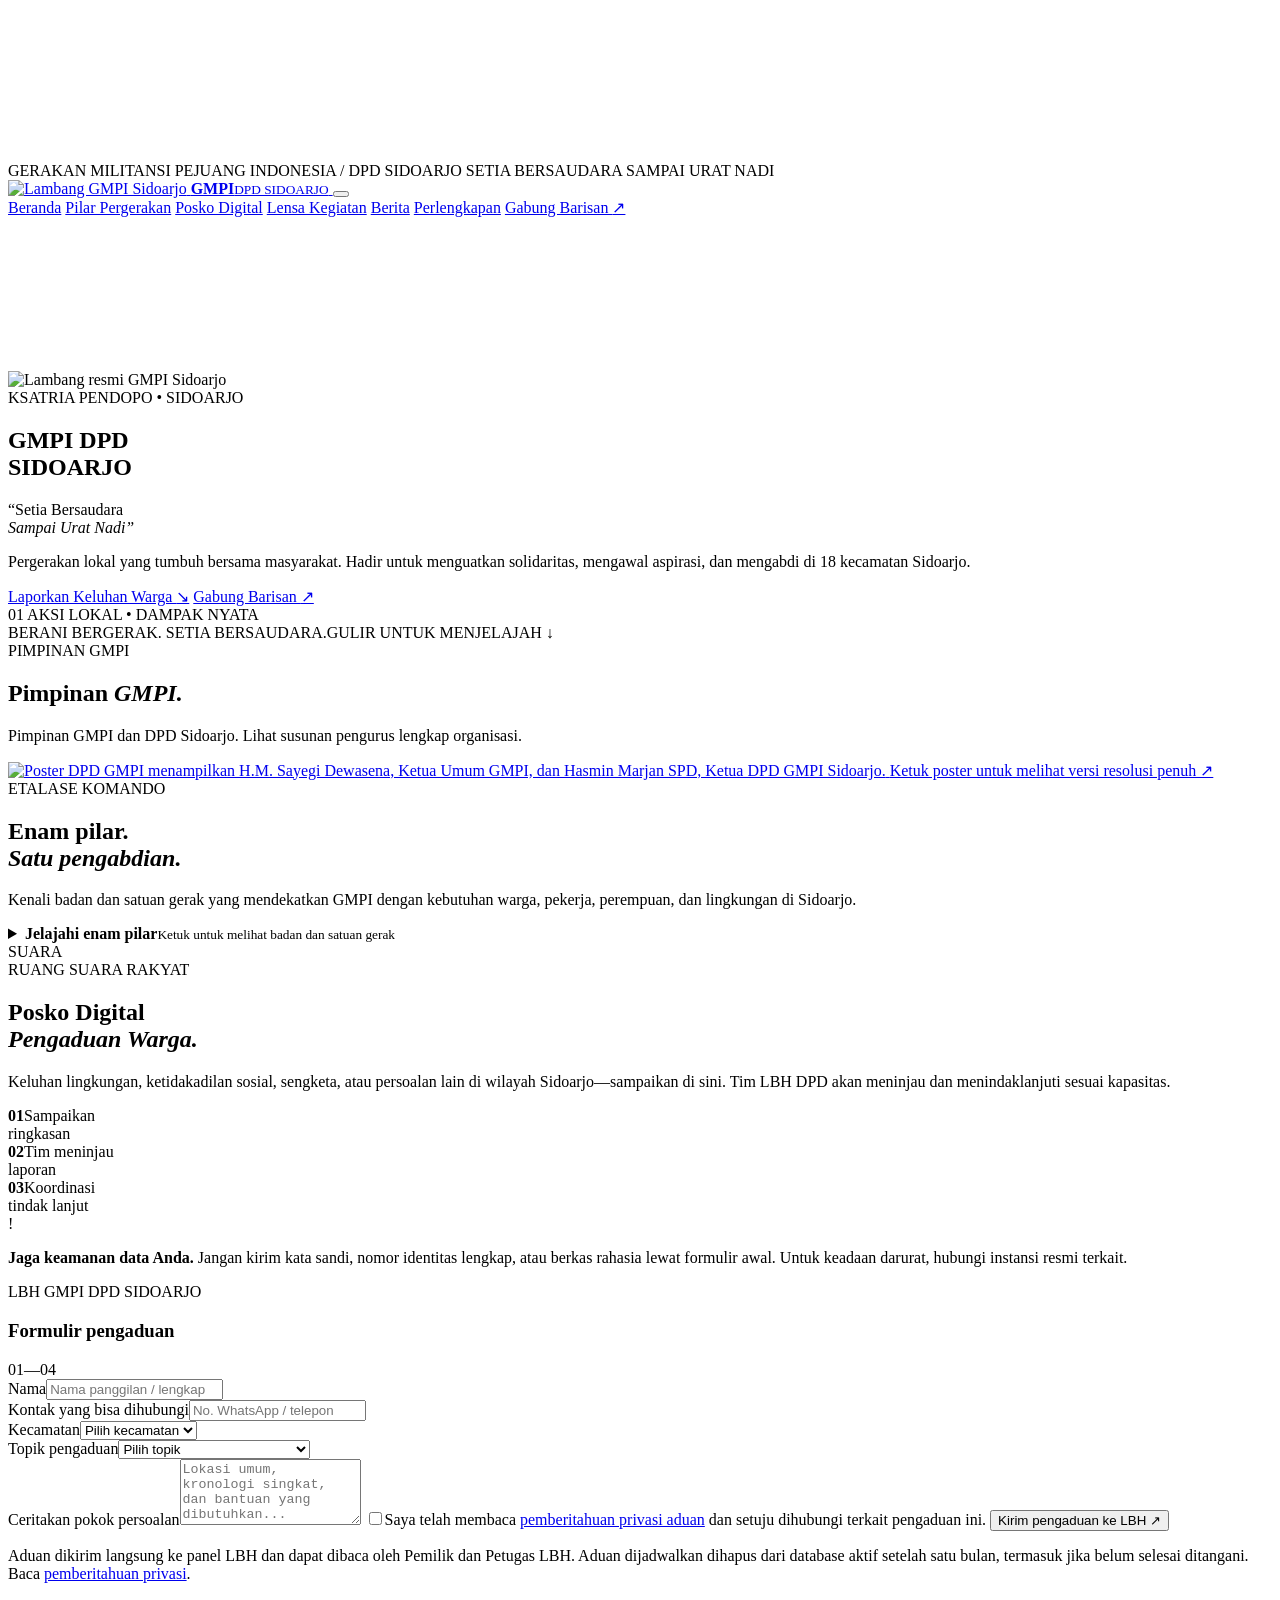
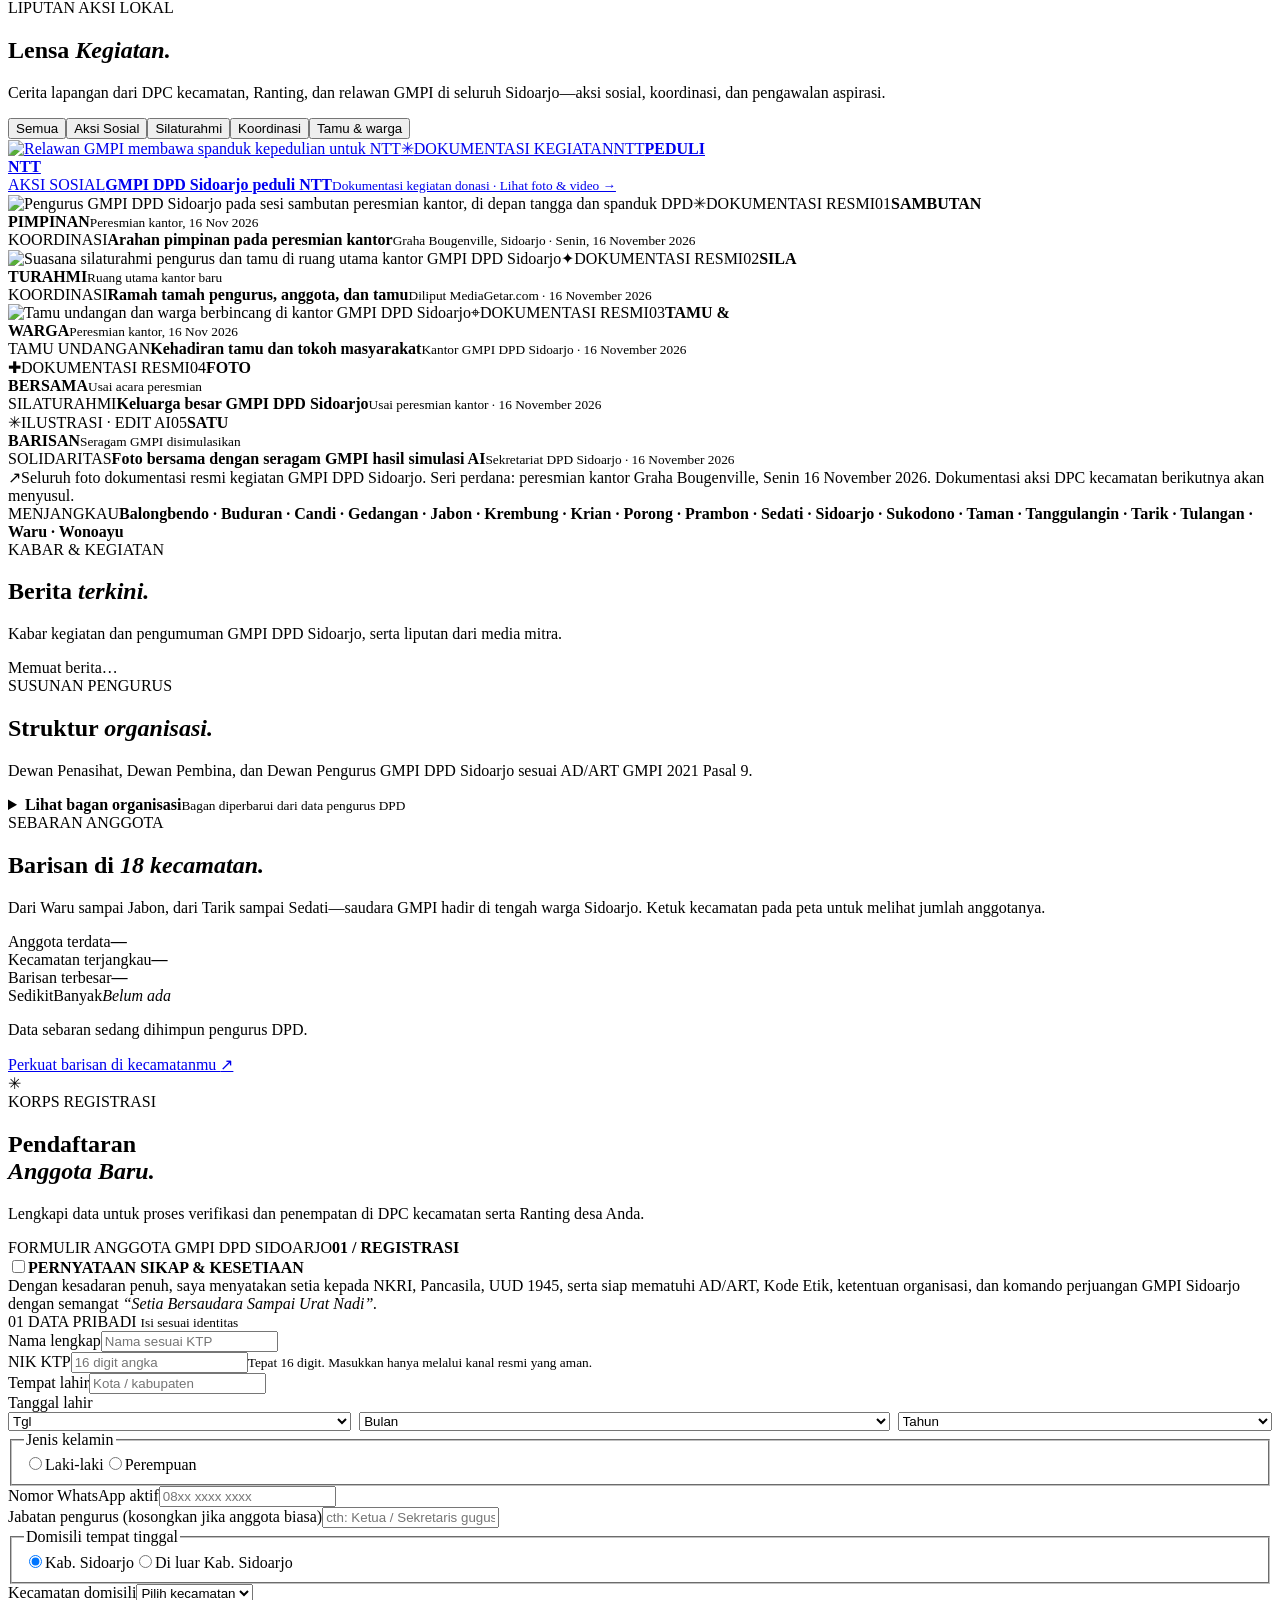
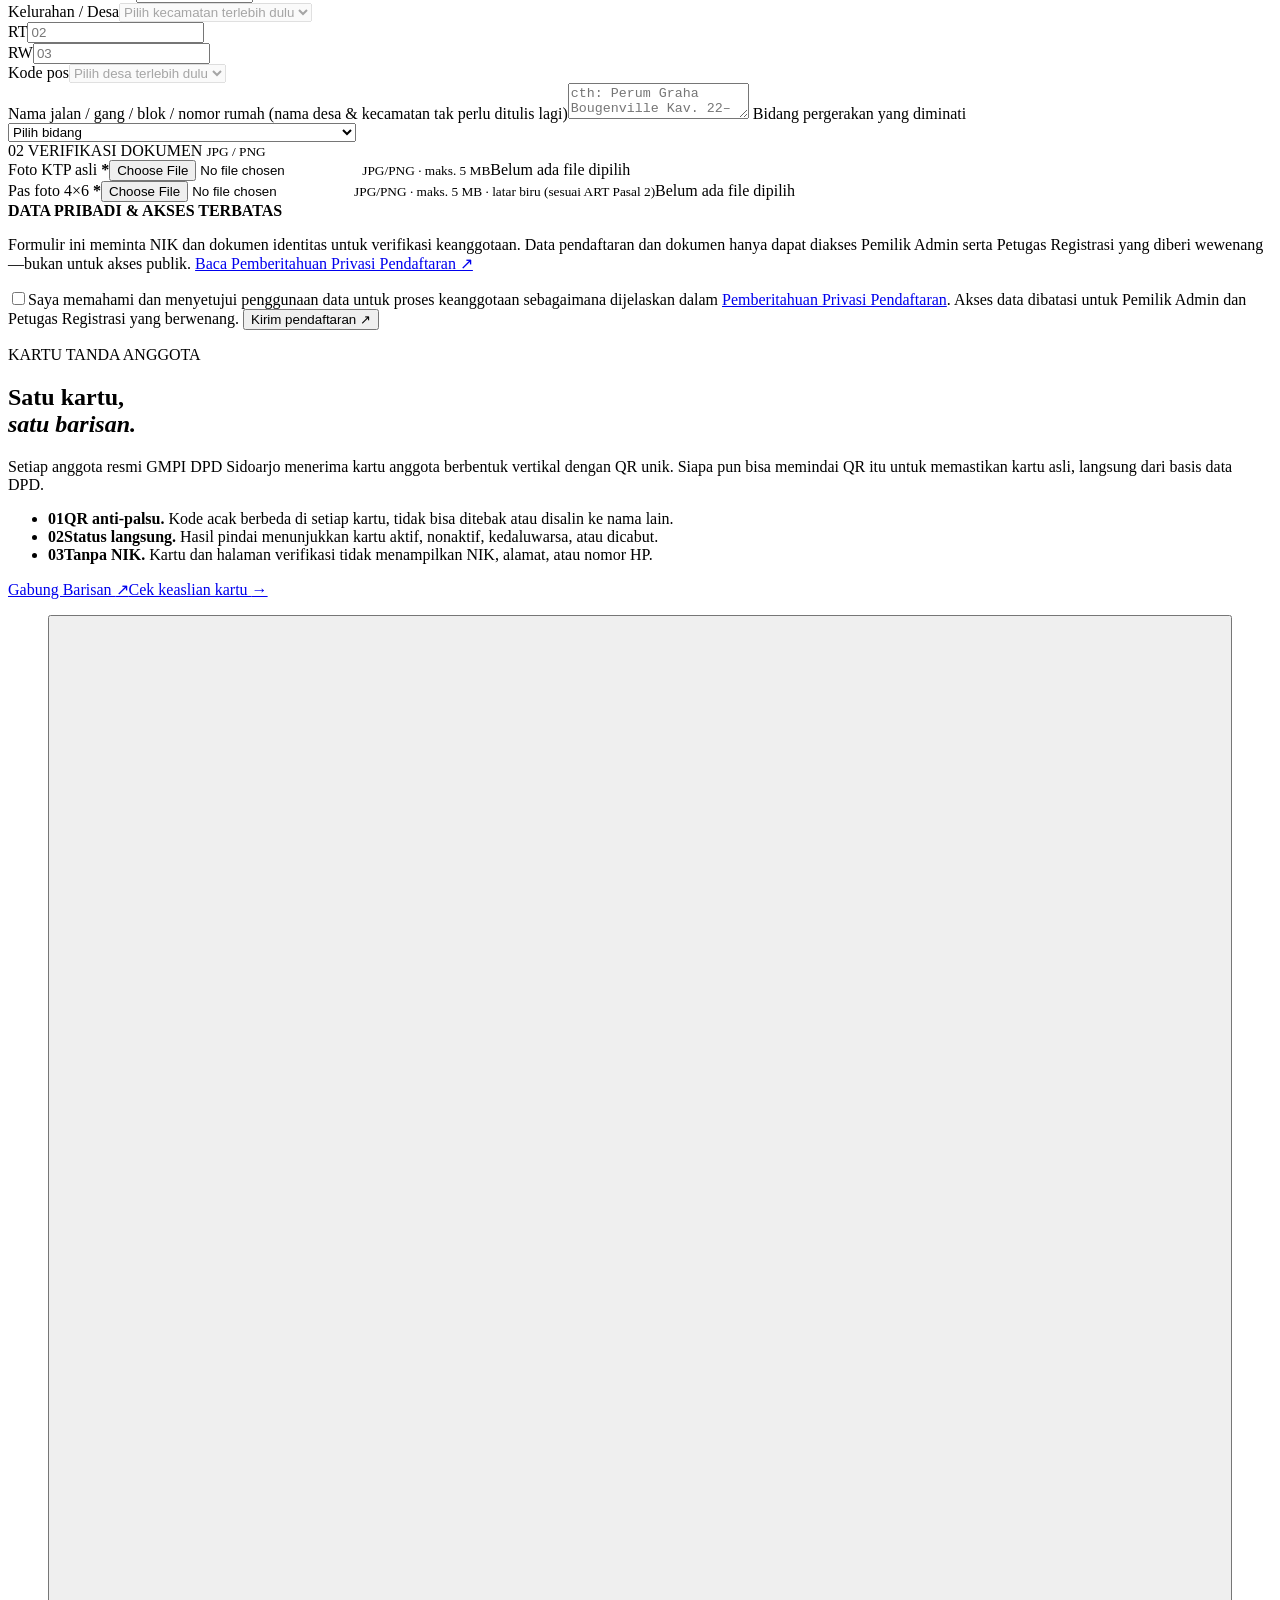
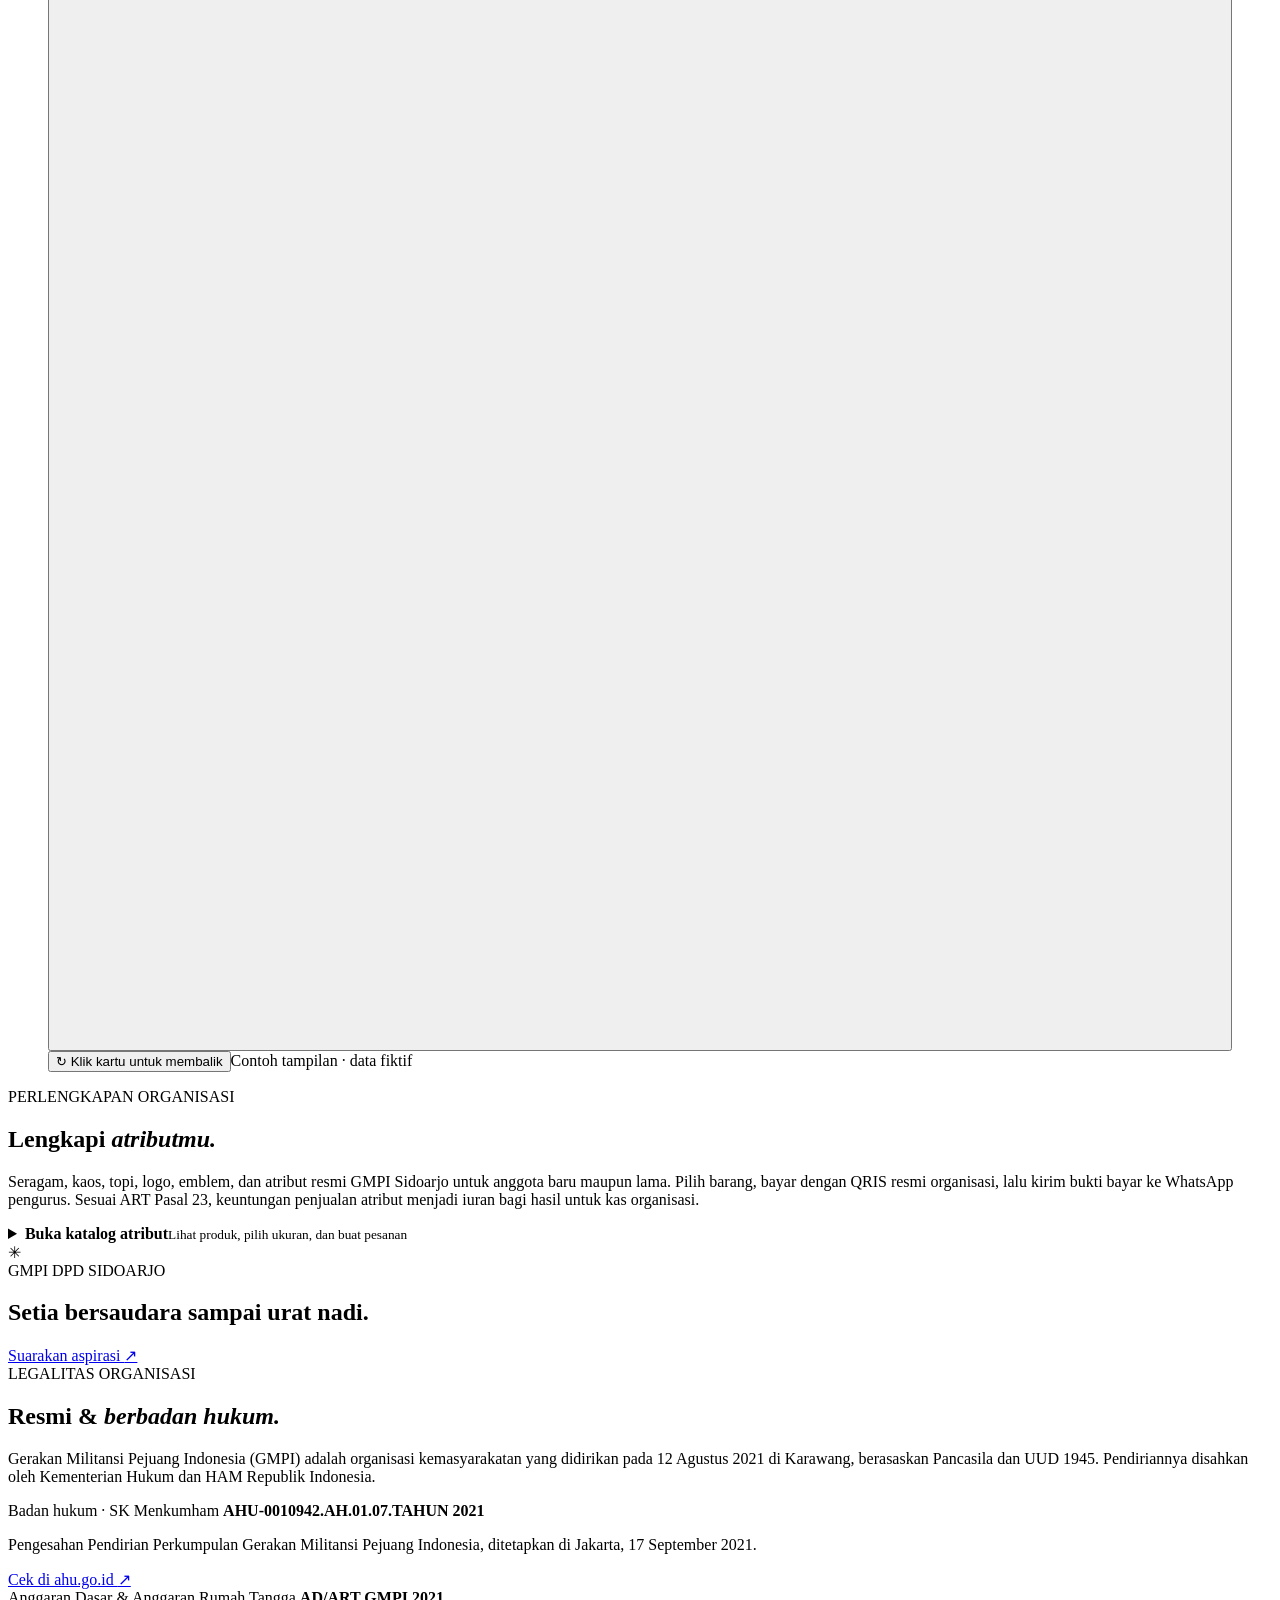
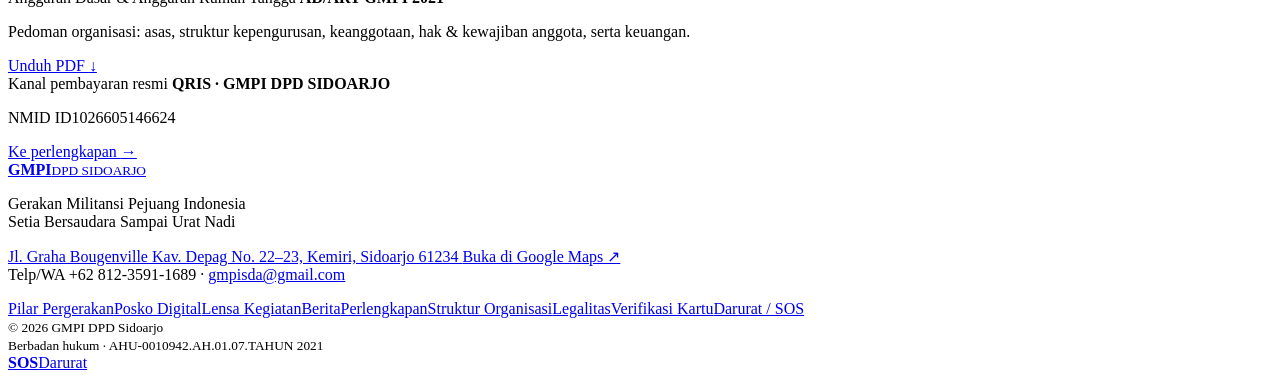
==== commit a58379e4: "Add editor-managed Lensa Kegiatan with media and publication states Co-authored-by: arena-agent <297" ====
--- a/index.html
+++ b/index.html
@@ -25,6 +25,7 @@
   <link rel="stylesheet" href="struktur.css">
   <link rel="stylesheet" href="disclosure-gold.css?v=emas-1">
   <link rel="stylesheet" href="/screen-protection.css">
+  <link rel="stylesheet" href="activities.css?v=1">
 </head>
 <body>
   <canvas id="starfield" aria-hidden="true"></canvas>
@@ -427,6 +428,7 @@
   <div class="qris-lightbox" id="qris-lightbox" role="dialog" aria-modal="true" aria-label="QRIS diperbesar" hidden><img src="assets/payment/qris-gmpi-dpd-sidoarjo.jpg" alt="QRIS resmi GMPI DPD SIDOARJO"><button type="button">Tutup ×</button></div>
   <a class="sos-fab" href="darurat.html" aria-label="Darurat — minta bantuan saudara GMPI"><b>SOS</b><span>Darurat</span></a>
   <script src="supabase-config.js"></script>
+  <script src="activities.js?v=1"></script>
   <script src="assets/wilayah-sidoarjo.js"></script>
   <script src="vendor/qrcode-generator.js"></script>
   <script src="member-card.js?v=dpd-emas-2"></script>
--- a/activities.css
+++ b/activities.css
@@ -0,0 +1 @@
+.activity-open{display:block;width:100%;border:0;padding:0;background:transparent;text-align:left;color:inherit;cursor:pointer}.activity-open:focus-visible{outline:3px solid #c69b3b;outline-offset:-3px}.activity-dialog{width:min(850px,94vw);max-height:90vh;overflow:auto;padding:24px;border:1px solid #c69b3b;background:#f2efe7;color:#191918}.activity-dialog::backdrop{background:#000c}.activity-dialog img,.activity-dialog video{display:block;width:100%;max-height:65vh;object-fit:contain;background:#111}.activity-dialog h2{font:700 26px/1.3 Arial,sans-serif}.activity-description{white-space:pre-wrap;overflow-wrap:anywhere;line-height:1.7}.activity-close{display:block;margin:0 0 16px auto;padding:10px 20px;background:#191918;color:white;border:0;cursor:pointer}.activity-admin-row{display:flex;align-items:center;gap:16px;flex-wrap:wrap;padding:16px 0;border-bottom:1px solid #ccc}.activity-admin-row strong{flex:1;overflow-wrap:anywhere}.activity-editor{display:grid;gap:16px;padding:20px;margin:20px 0;background:#f6f2e8;border:1px solid #c69b3b}.activity-editor label{display:grid;gap:8px;font-weight:700}.activity-editor input,.activity-editor textarea,.activity-editor select{max-width:100%;min-width:0;padding:10px;font:inherit}.activity-editor input[type=checkbox]{justify-self:start}.activity-editor button{min-height:44px}@media(max-width:600px){.activity-dialog{padding:16px}.activity-editor{padding:12px}.activity-admin-row{align-items:flex-start;flex-direction:column}}
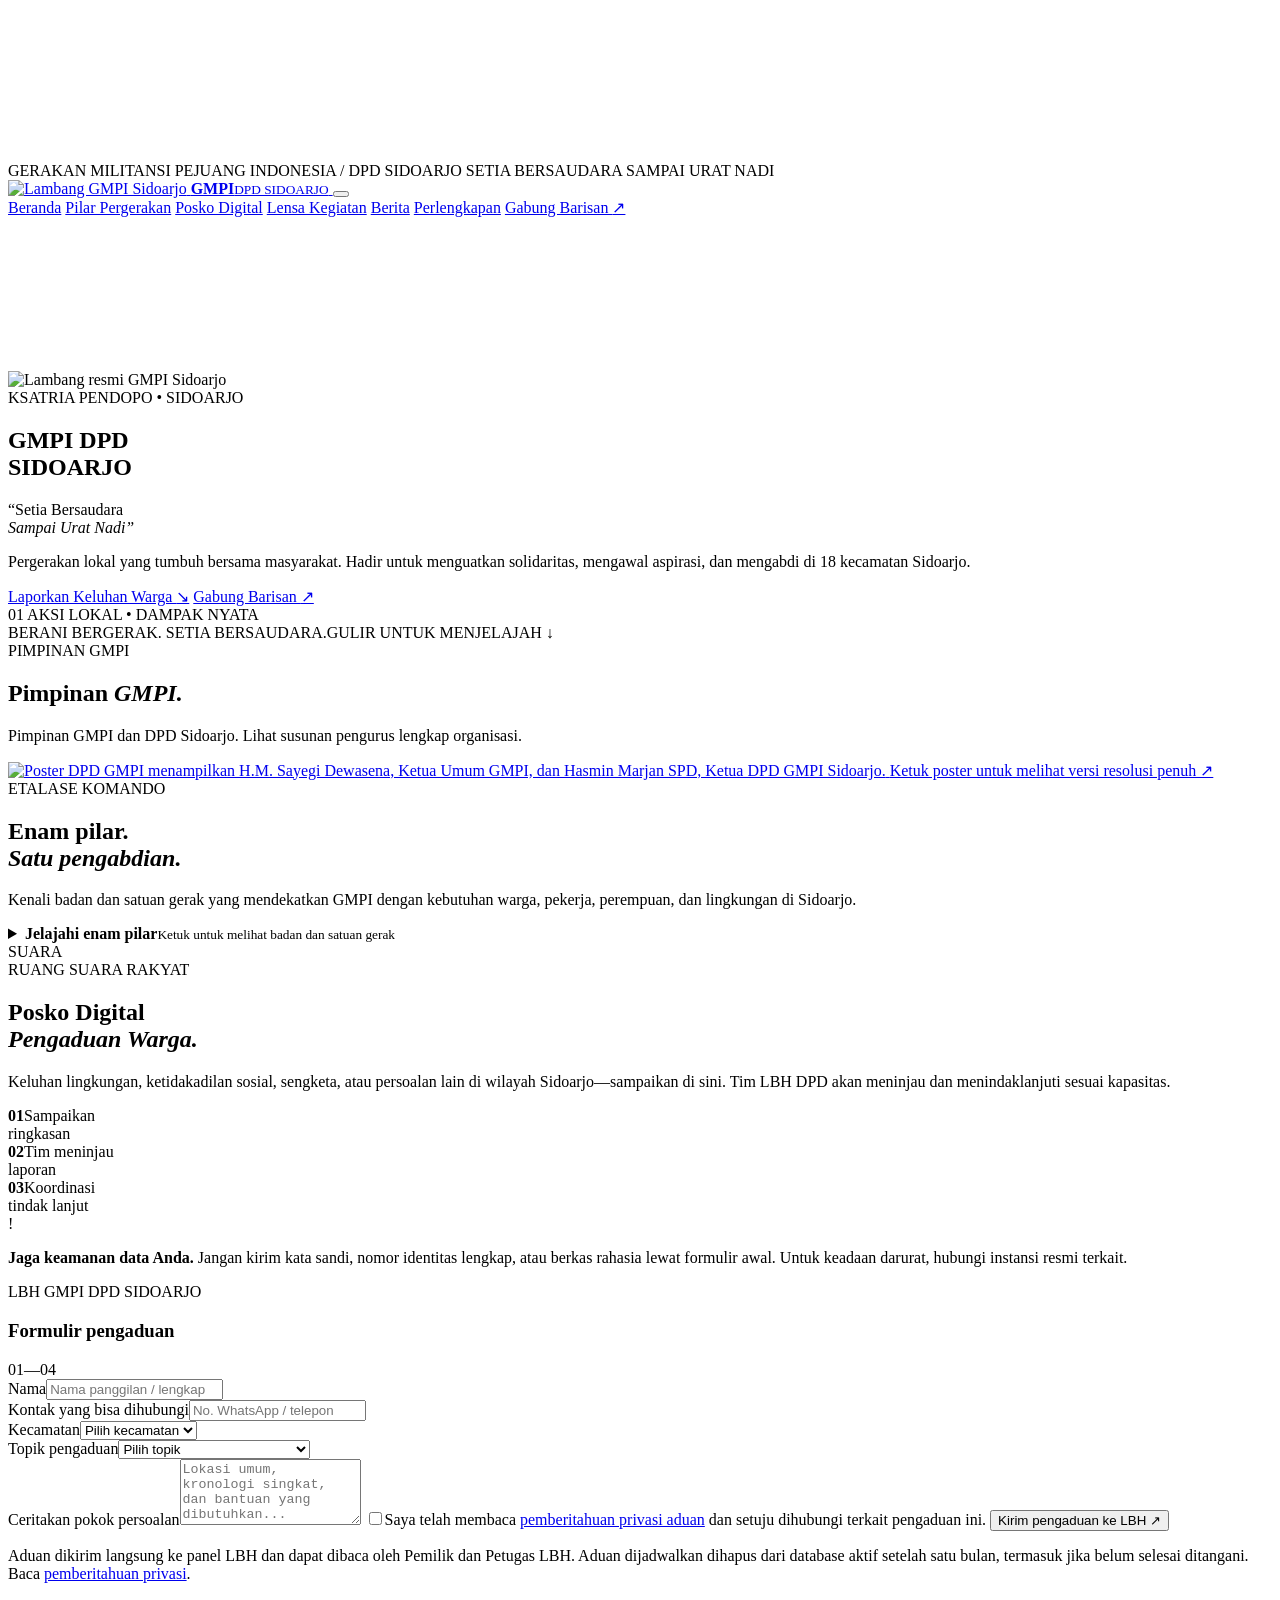
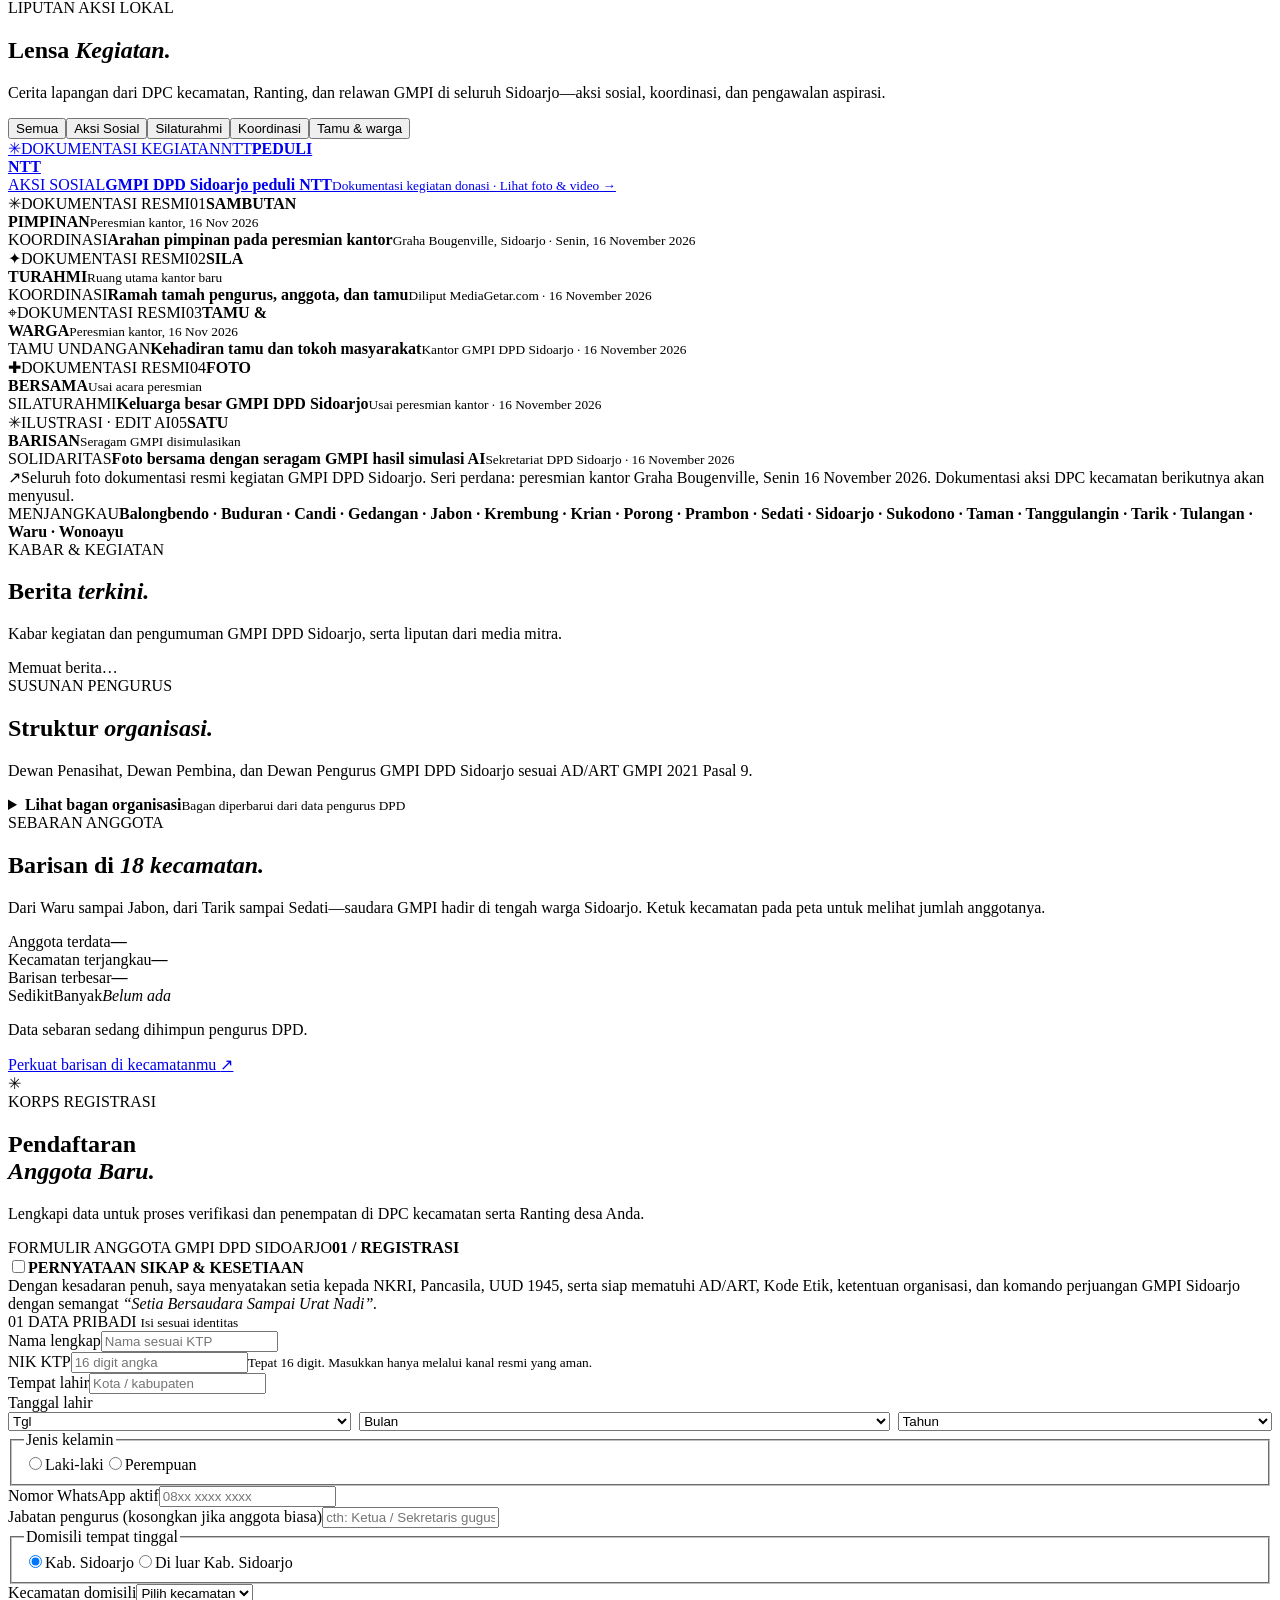
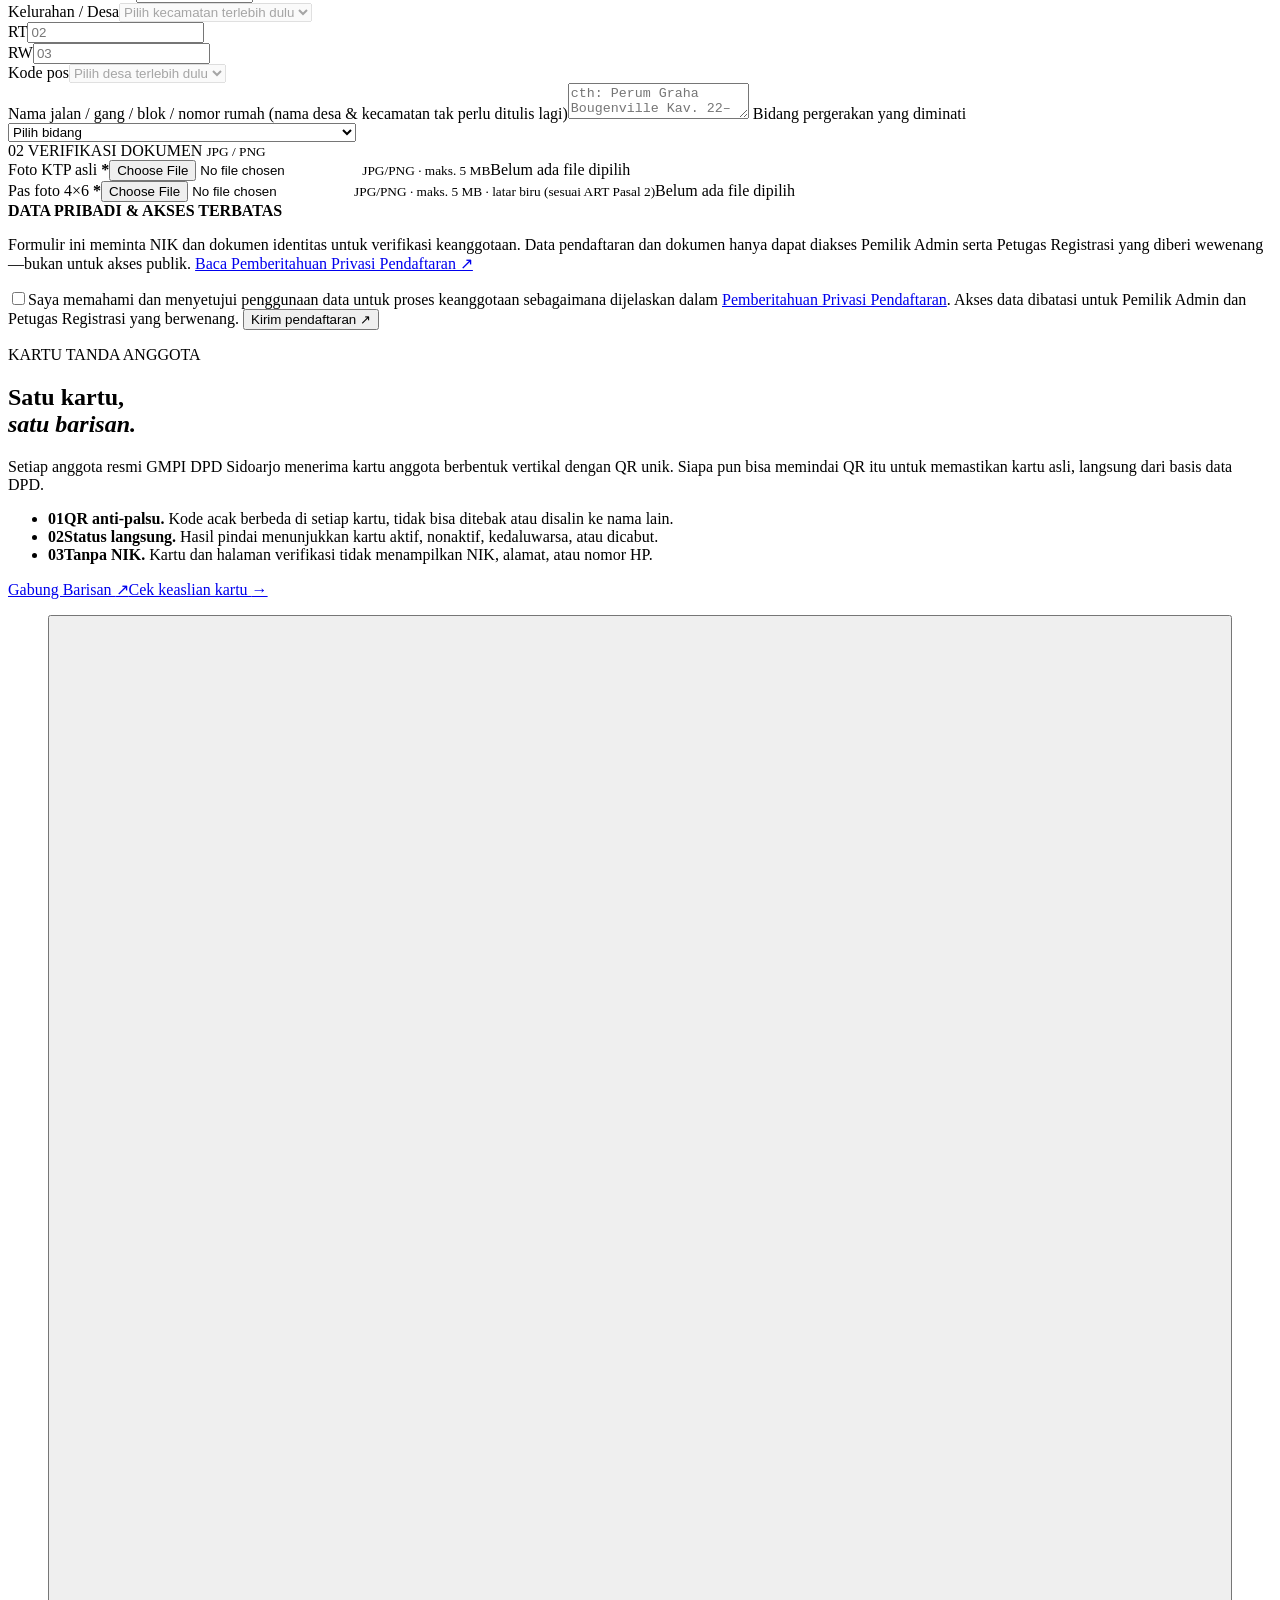
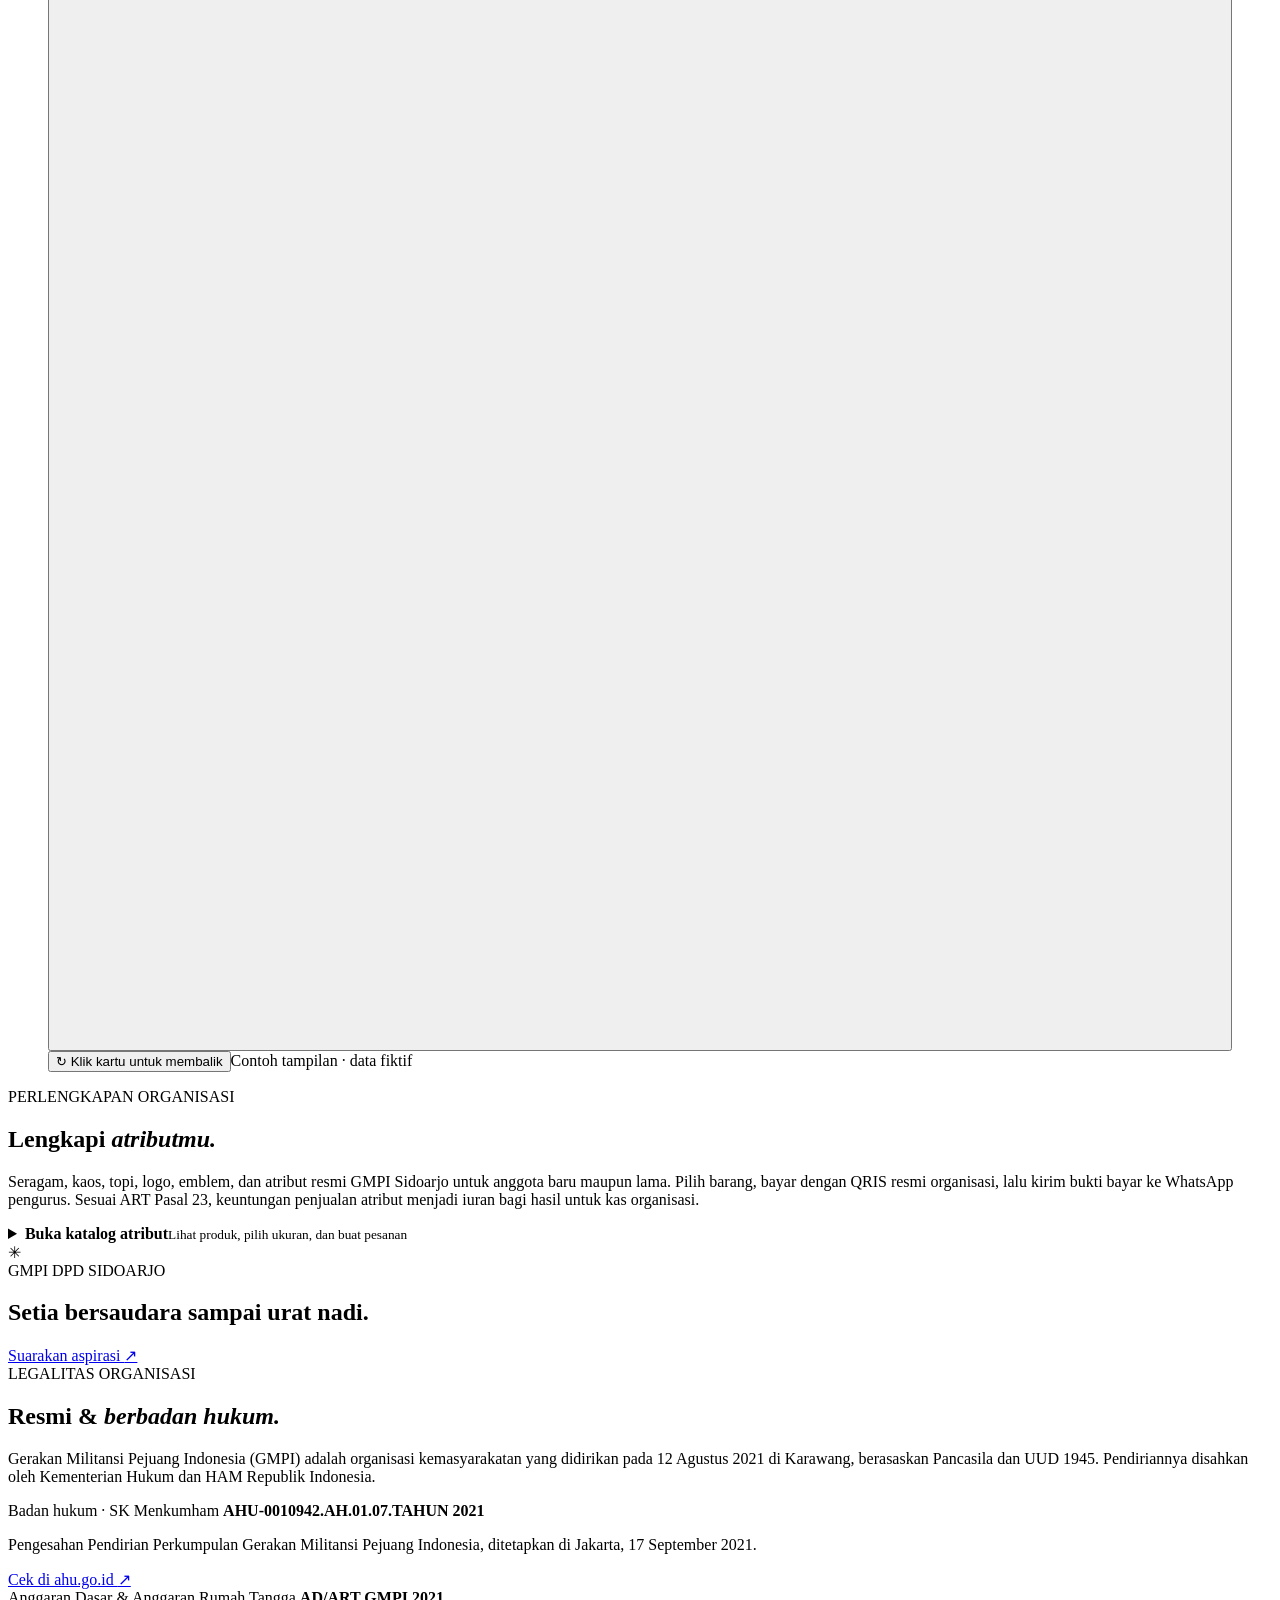
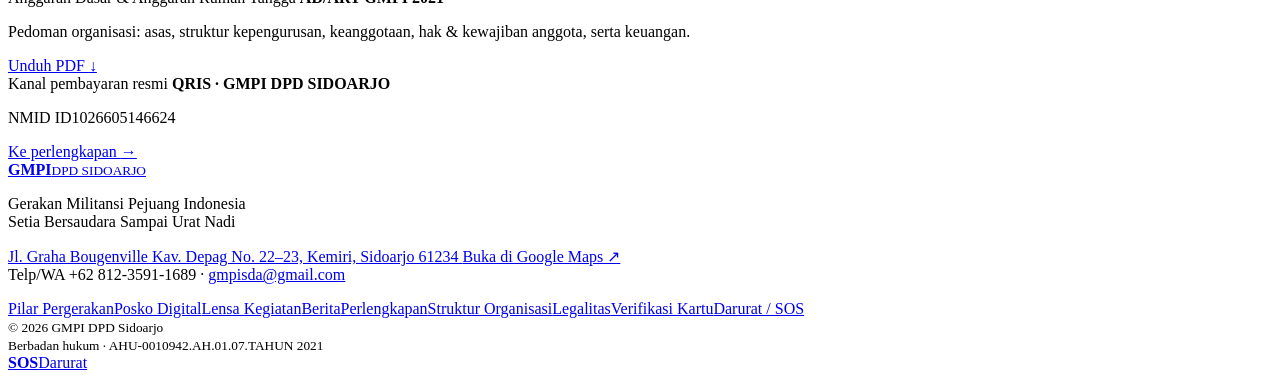
==== commit 1e3bdb53: "Add multi-photo activity albums and backup recovery runbook Co-authored-by: arena-agent <297053741+a" ====
--- a/index.html
+++ b/index.html
@@ -428,7 +428,7 @@
   <div class="qris-lightbox" id="qris-lightbox" role="dialog" aria-modal="true" aria-label="QRIS diperbesar" hidden><img src="assets/payment/qris-gmpi-dpd-sidoarjo.jpg" alt="QRIS resmi GMPI DPD SIDOARJO"><button type="button">Tutup ×</button></div>
   <a class="sos-fab" href="darurat.html" aria-label="Darurat — minta bantuan saudara GMPI"><b>SOS</b><span>Darurat</span></a>
   <script src="supabase-config.js"></script>
-  <script src="activities.js?v=1"></script>
+  <script src="activities.js?v=album-2"></script>
   <script src="assets/wilayah-sidoarjo.js"></script>
   <script src="vendor/qrcode-generator.js"></script>
   <script src="member-card.js?v=dpd-emas-2"></script>
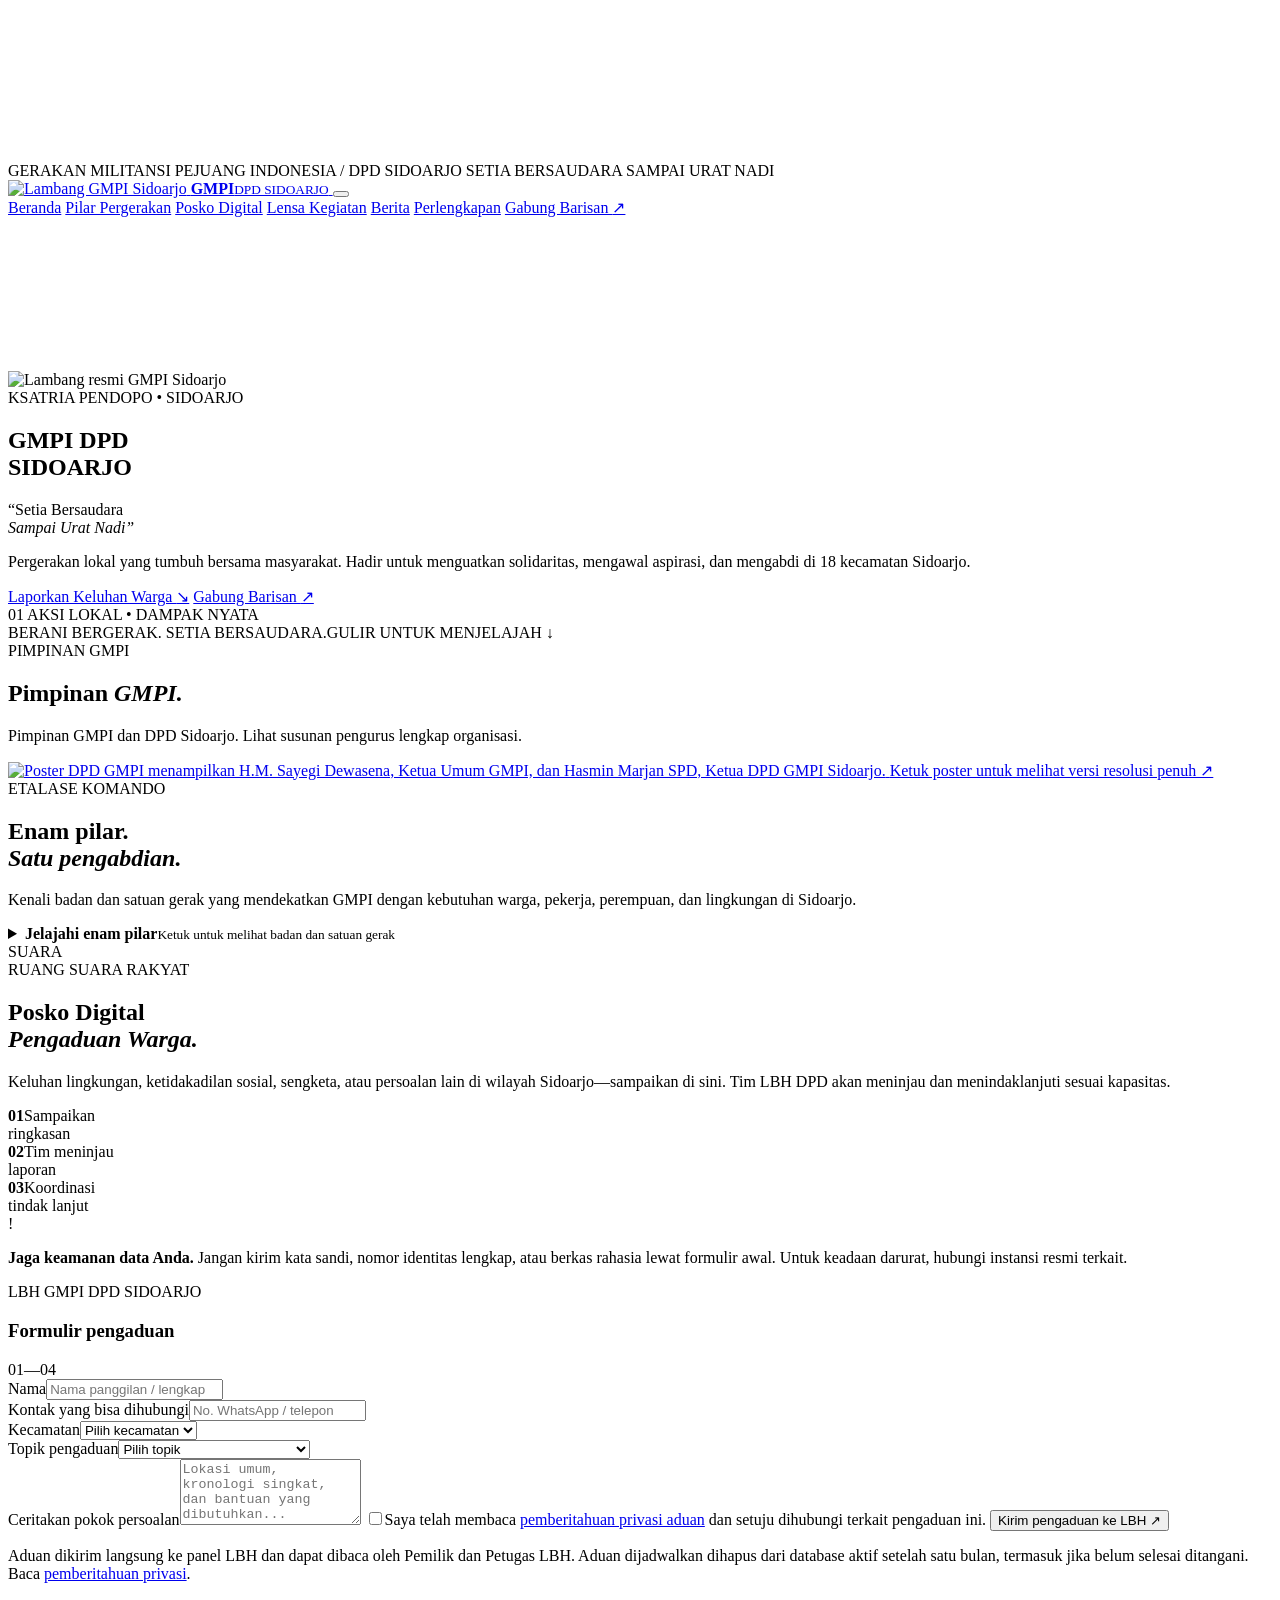
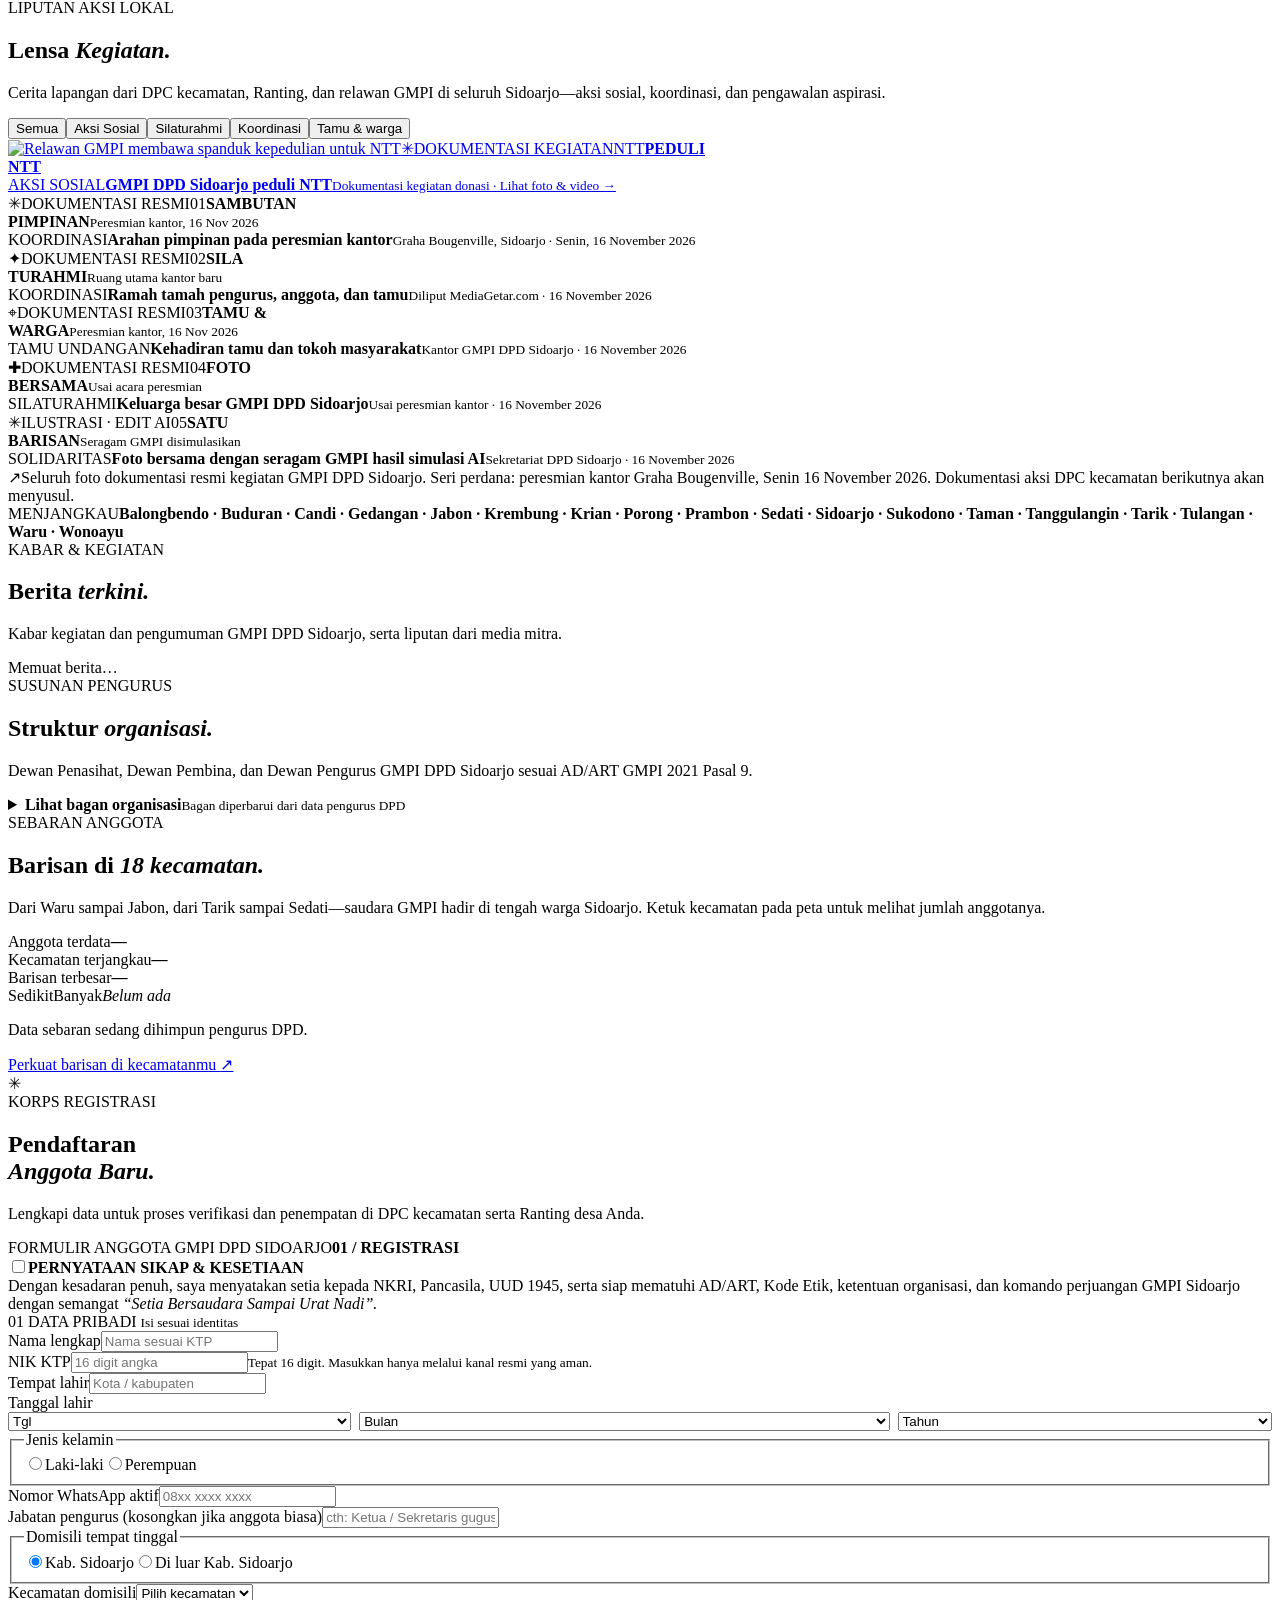
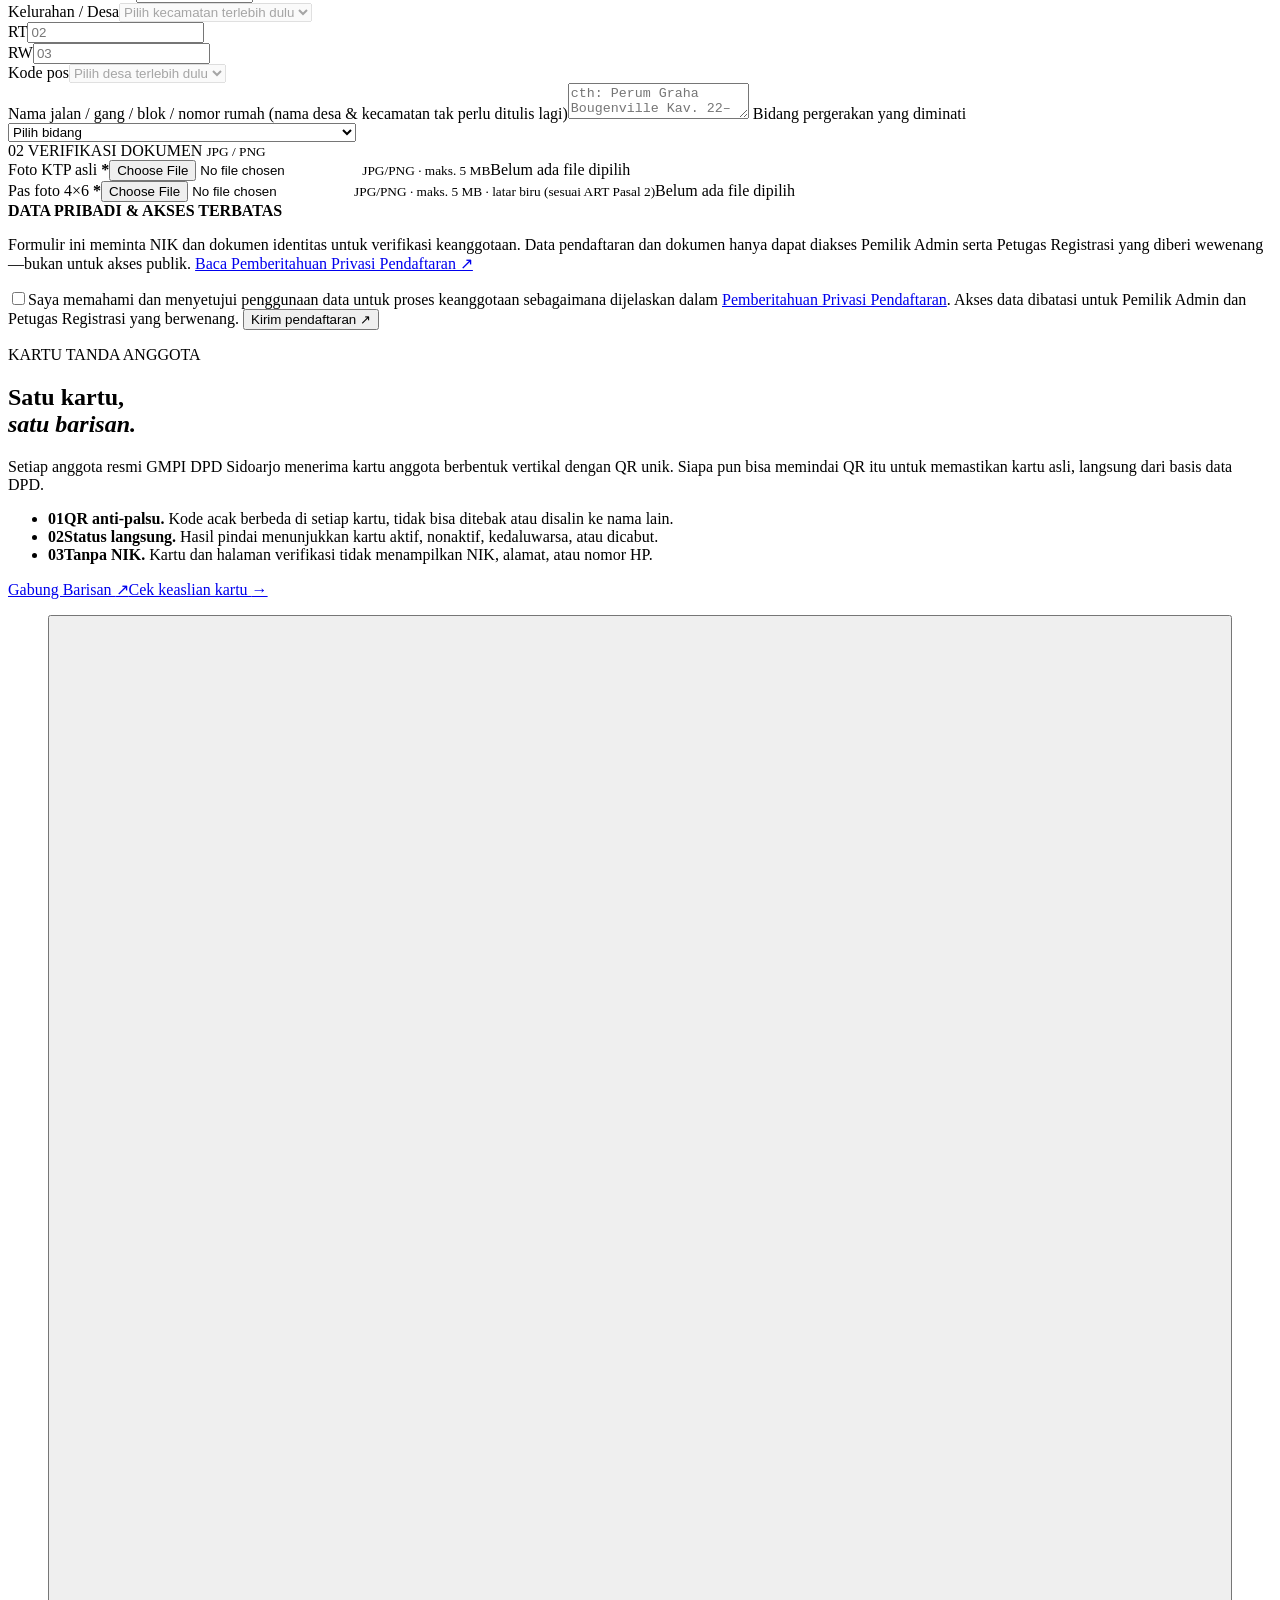
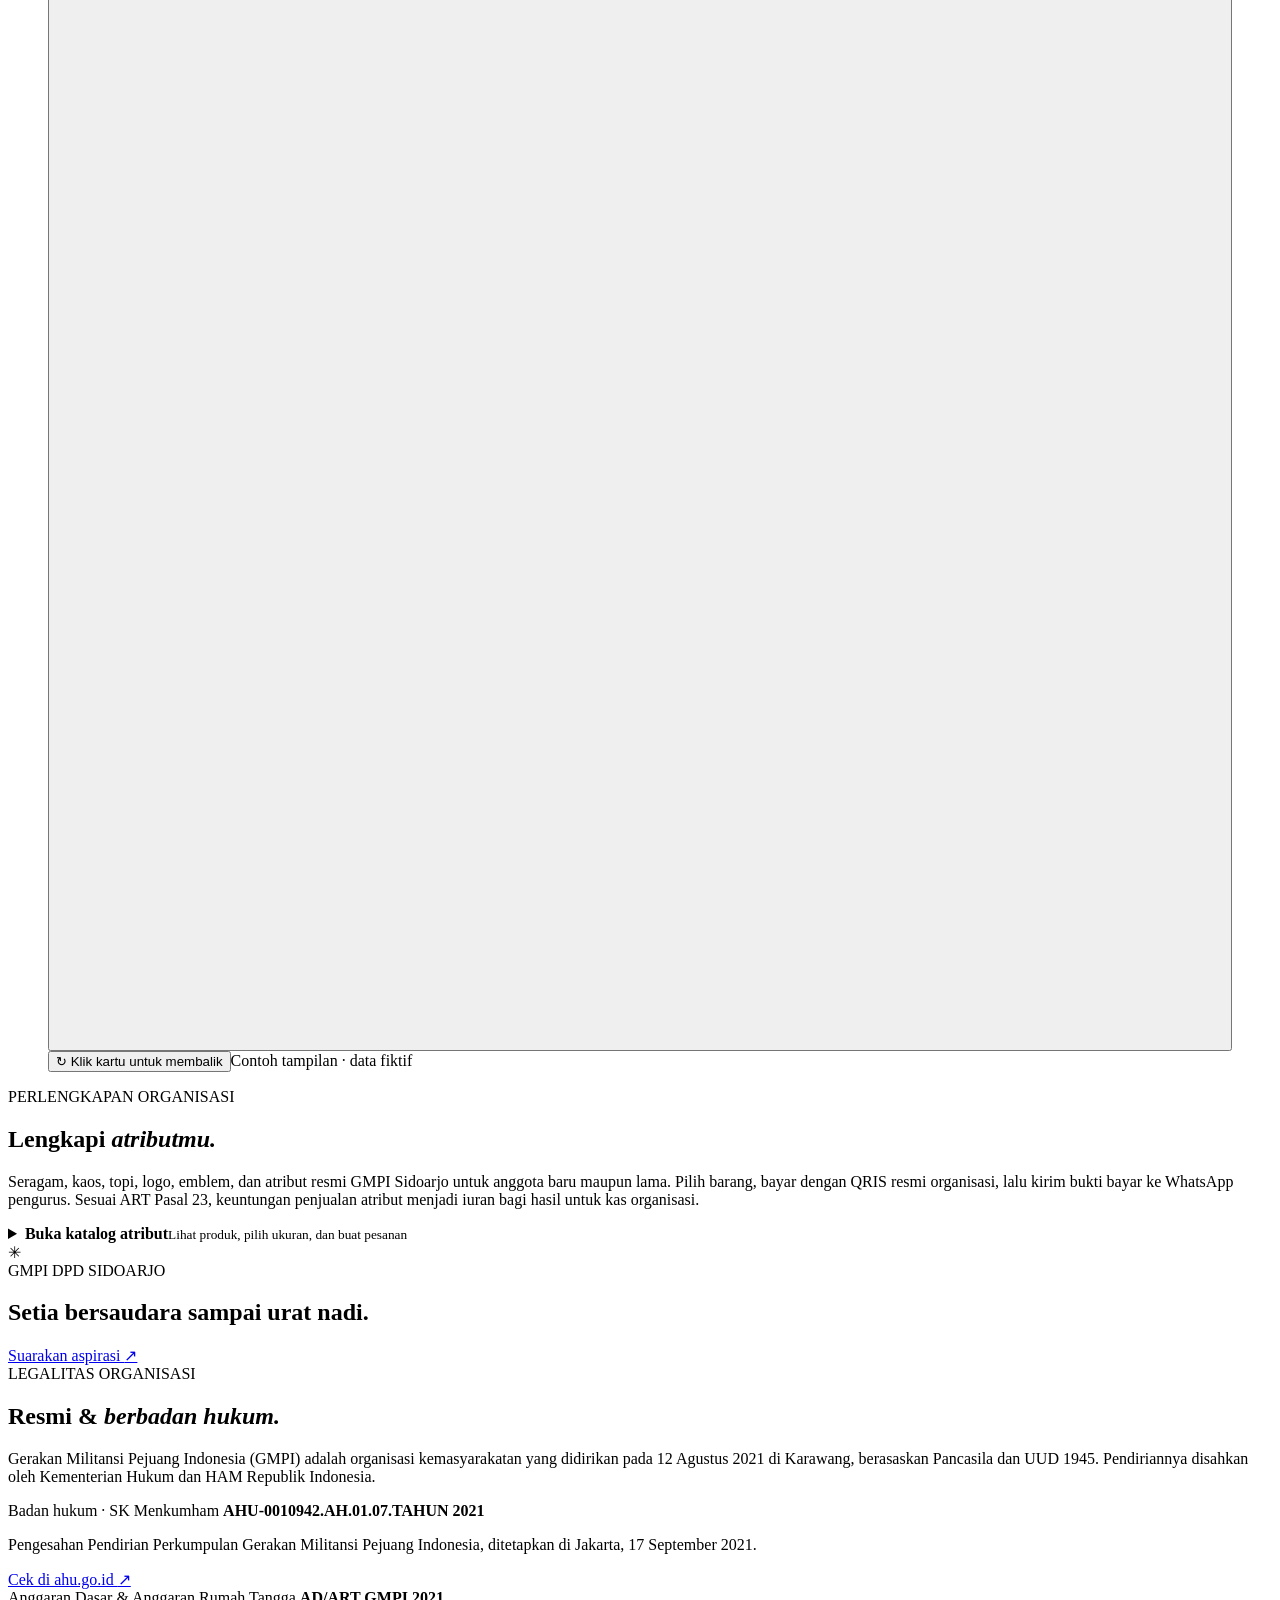
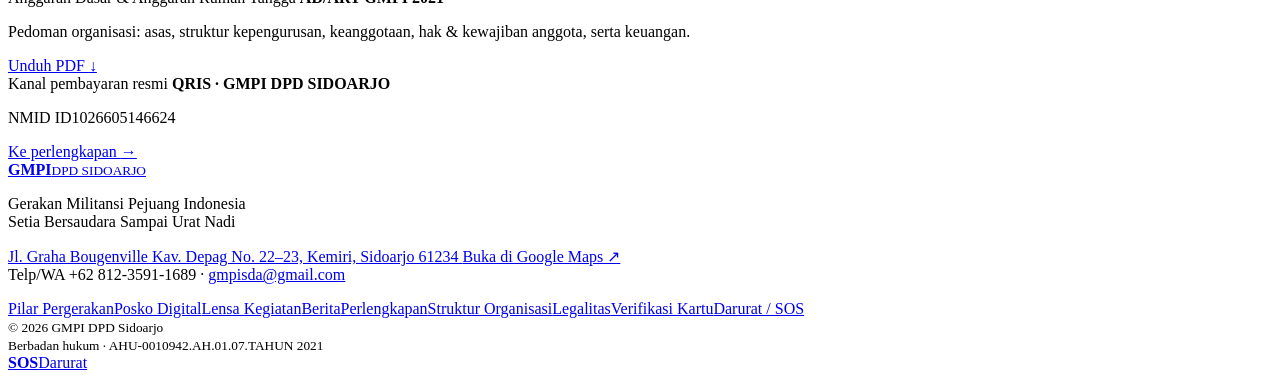
==== commit 65d2e152: "Require explicit registration consent and tighten upload limits Co-authored-by: arena-agent <2970537" ====
--- a/index.html
+++ b/index.html
@@ -261,7 +261,7 @@
             <div class="upload-card"><label for="join-profile">Pas foto 4×6 <b>*</b></label><input id="join-profile" name="profile" type="file" accept="image/jpeg,image/png" required><small>JPG/PNG · maks. 5 MB · latar biru (sesuai ART Pasal 2)</small><span class="file-status" id="profile-status">Belum ada file dipilih</span></div>
           </div>
           <div class="registration-disclosure"><b>DATA PRIBADI &amp; AKSES TERBATAS</b><p>Formulir ini meminta NIK dan dokumen identitas untuk verifikasi keanggotaan. Data pendaftaran dan dokumen hanya dapat diakses Pemilik Admin serta Petugas Registrasi yang diberi wewenang—bukan untuk akses publik. <a href="/privasi-pendaftaran" target="_blank" rel="noopener">Baca Pemberitahuan Privasi Pendaftaran ↗</a></p></div>
-          <label class="consent consent-light registration-consent"><input type="checkbox" required><span>Saya memahami dan menyetujui penggunaan data untuk proses keanggotaan sebagaimana dijelaskan dalam <a href="/privasi-pendaftaran" target="_blank" rel="noopener">Pemberitahuan Privasi Pendaftaran</a>. Akses data dibatasi untuk Pemilik Admin dan Petugas Registrasi yang berwenang.</span></label>
+          <label class="consent consent-light registration-consent"><input name="privacy_acknowledged" type="checkbox" required><span>Saya memahami dan menyetujui penggunaan data untuk proses keanggotaan sebagaimana dijelaskan dalam <a href="/privasi-pendaftaran" target="_blank" rel="noopener">Pemberitahuan Privasi Pendaftaran</a>. Akses data dibatasi untuk Pemilik Admin dan Petugas Registrasi yang berwenang.</span></label>
           <button class="button button-gold button-wide" type="submit">Kirim pendaftaran <span>↗</span></button>
           <p class="form-status join-status" id="join-status" role="status" aria-live="polite"></p>
         </form>
@@ -433,7 +433,7 @@
   <script src="vendor/qrcode-generator.js"></script>
   <script src="member-card.js?v=dpd-emas-2"></script>
   <script src="registration-request.js?v=1"></script>
-  <script src="script.js?v=registration-reliability-1"></script>
+  <script src="script.js?v=registration-consent-2"></script>
   <script src="starfield.js"></script>
   <script src="store.js"></script>
   <script src="news.js?v=202611-kabut-bintang"></script>
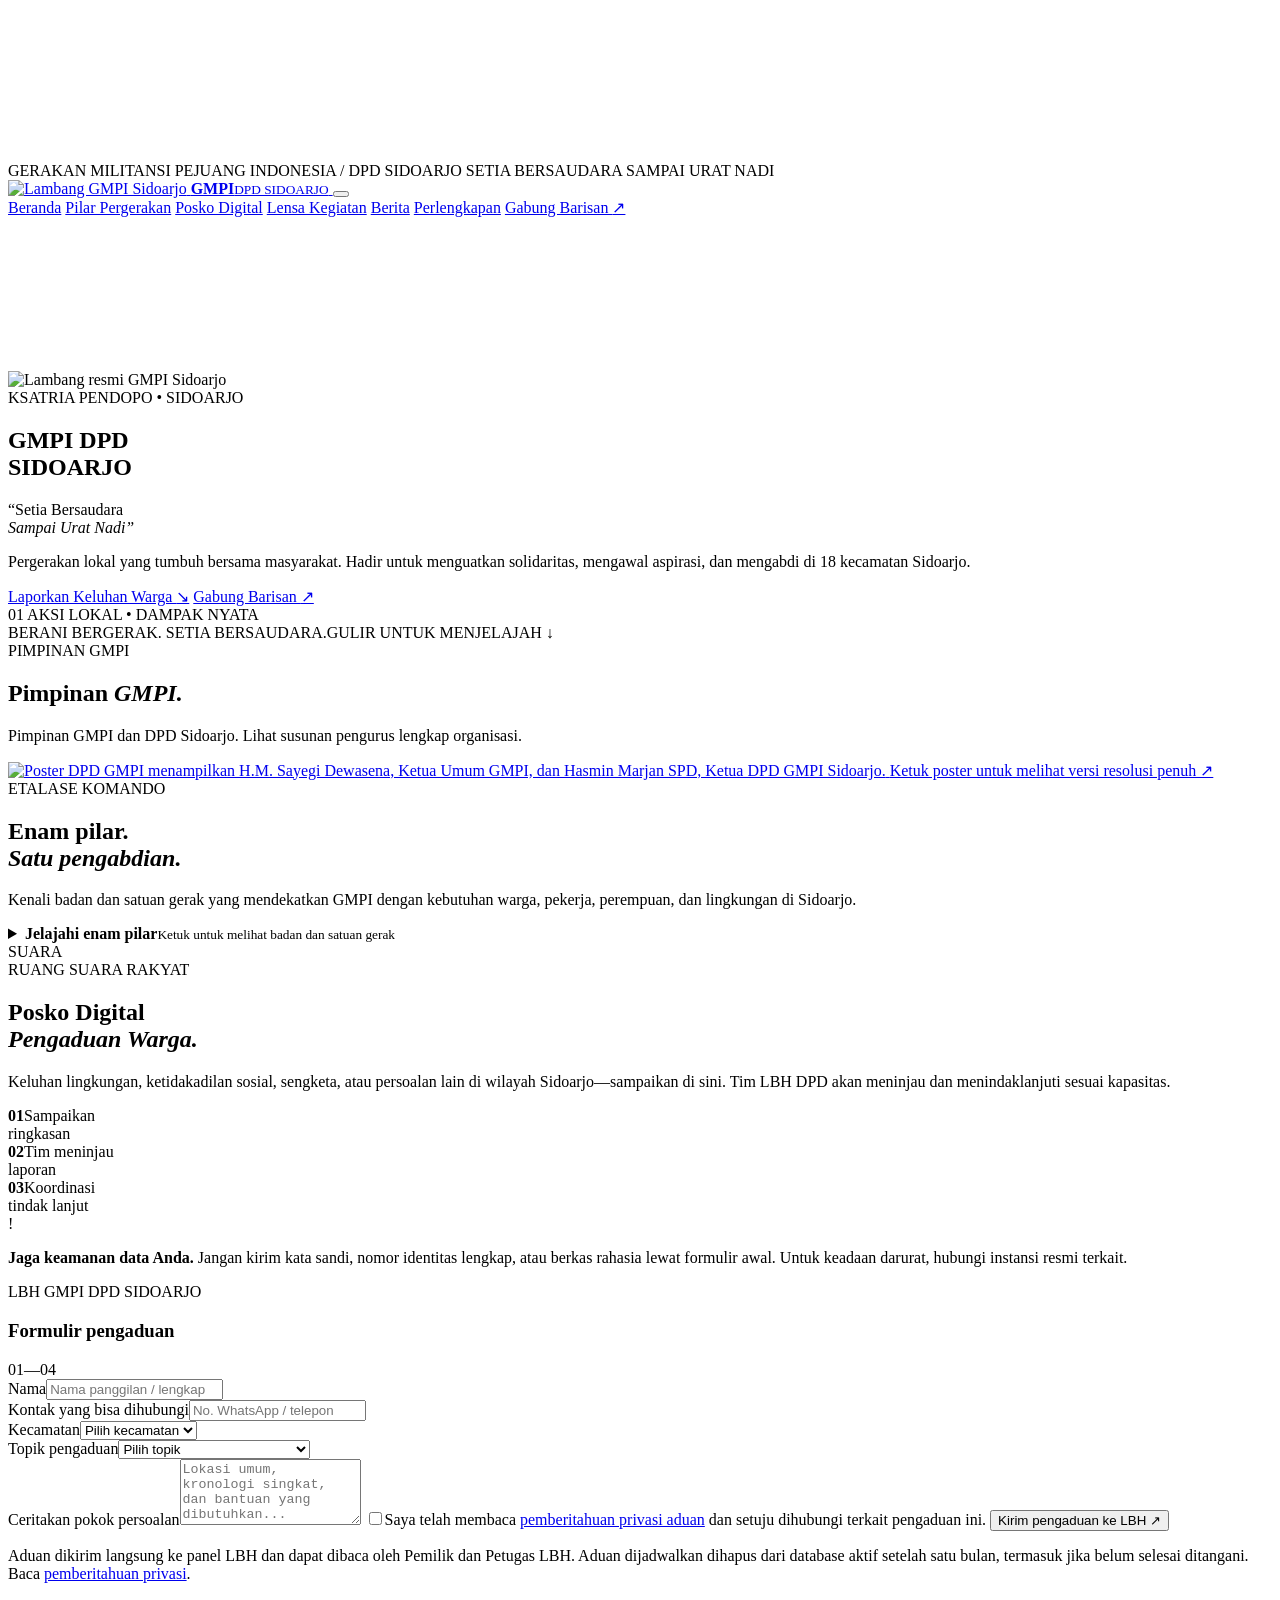
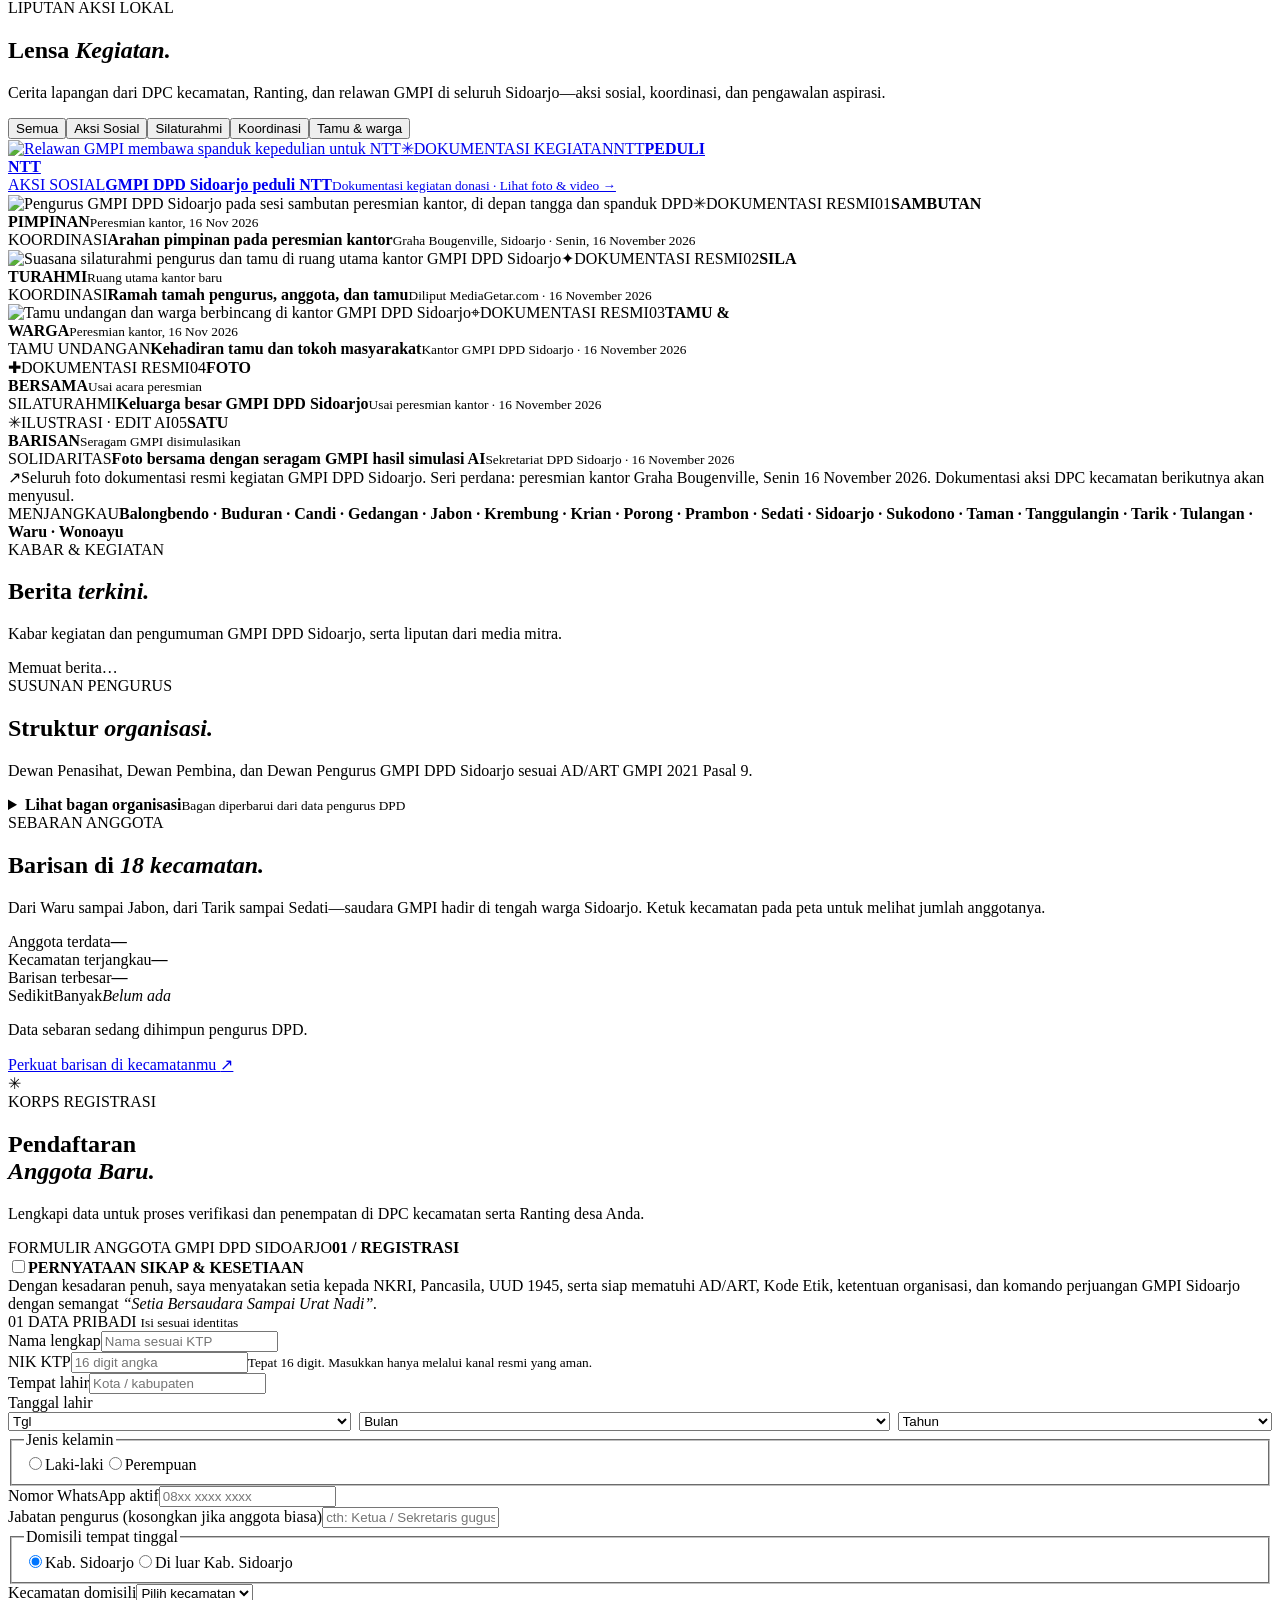
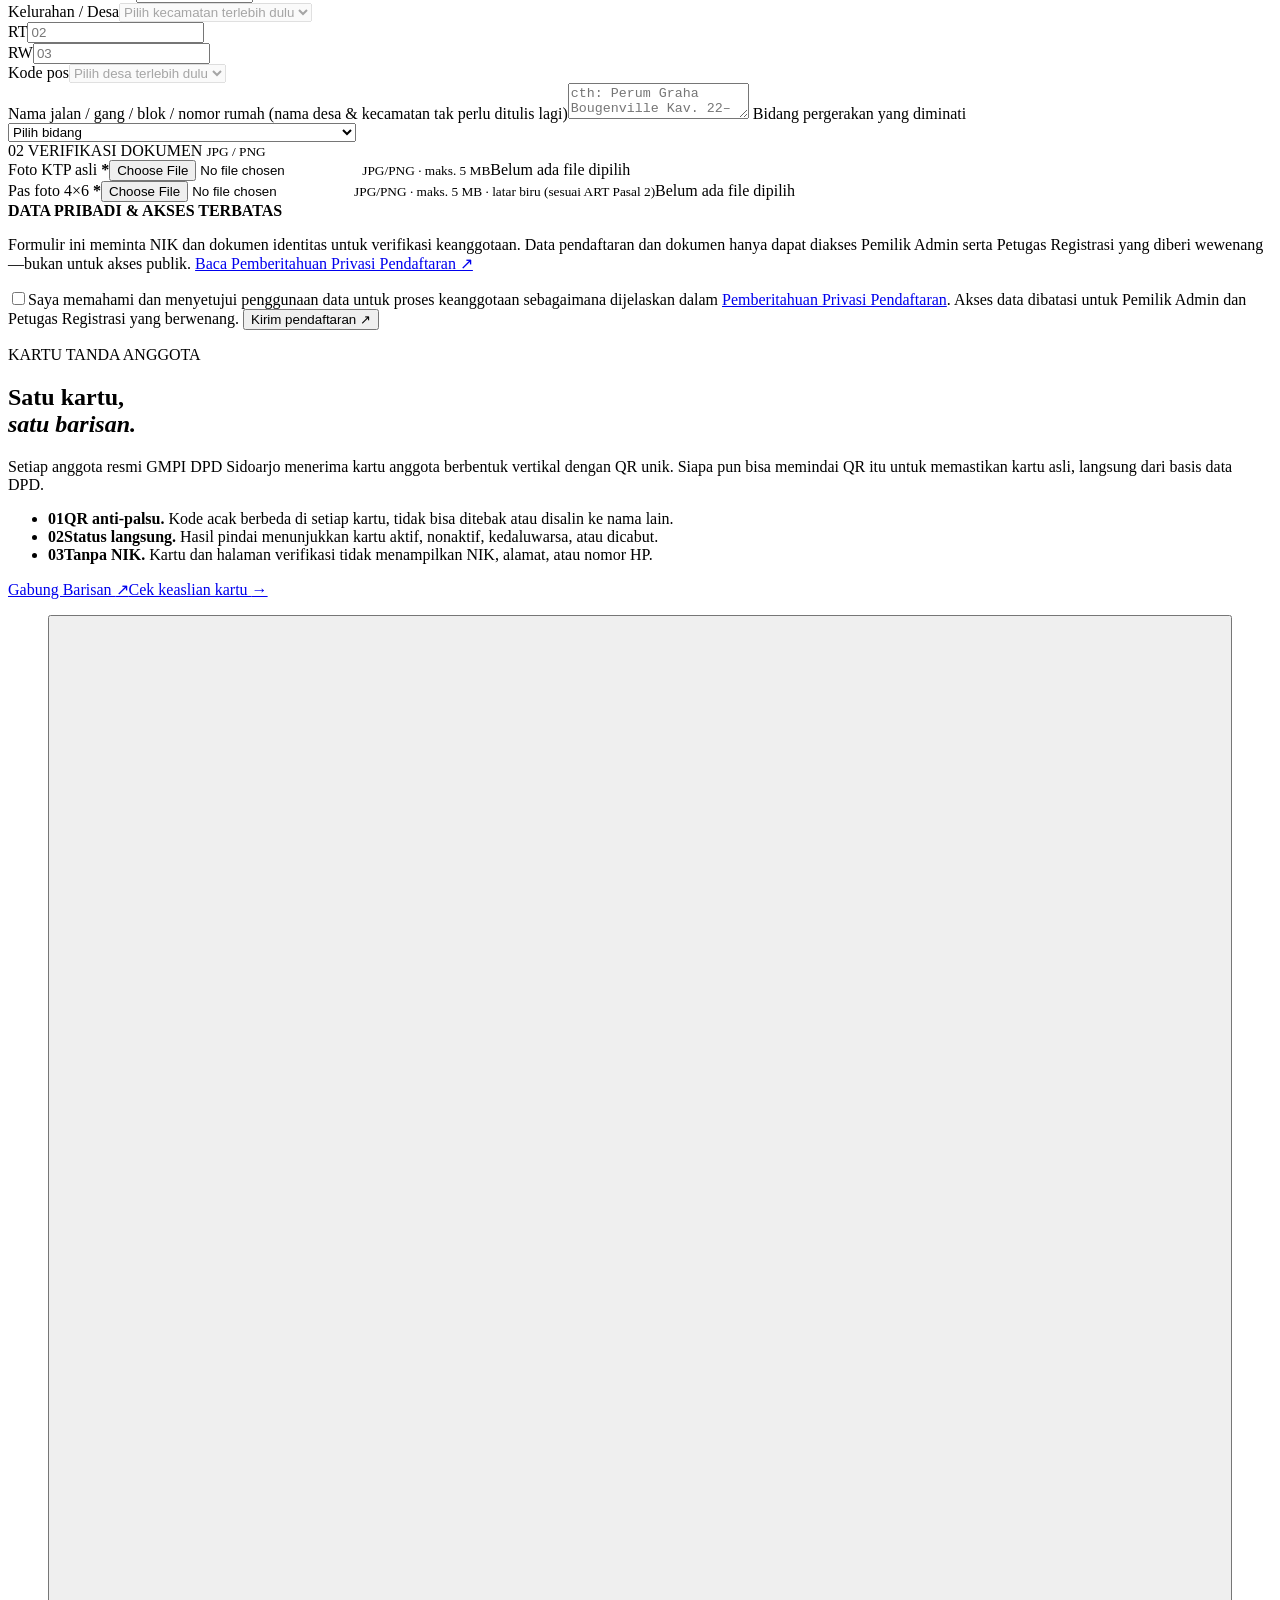
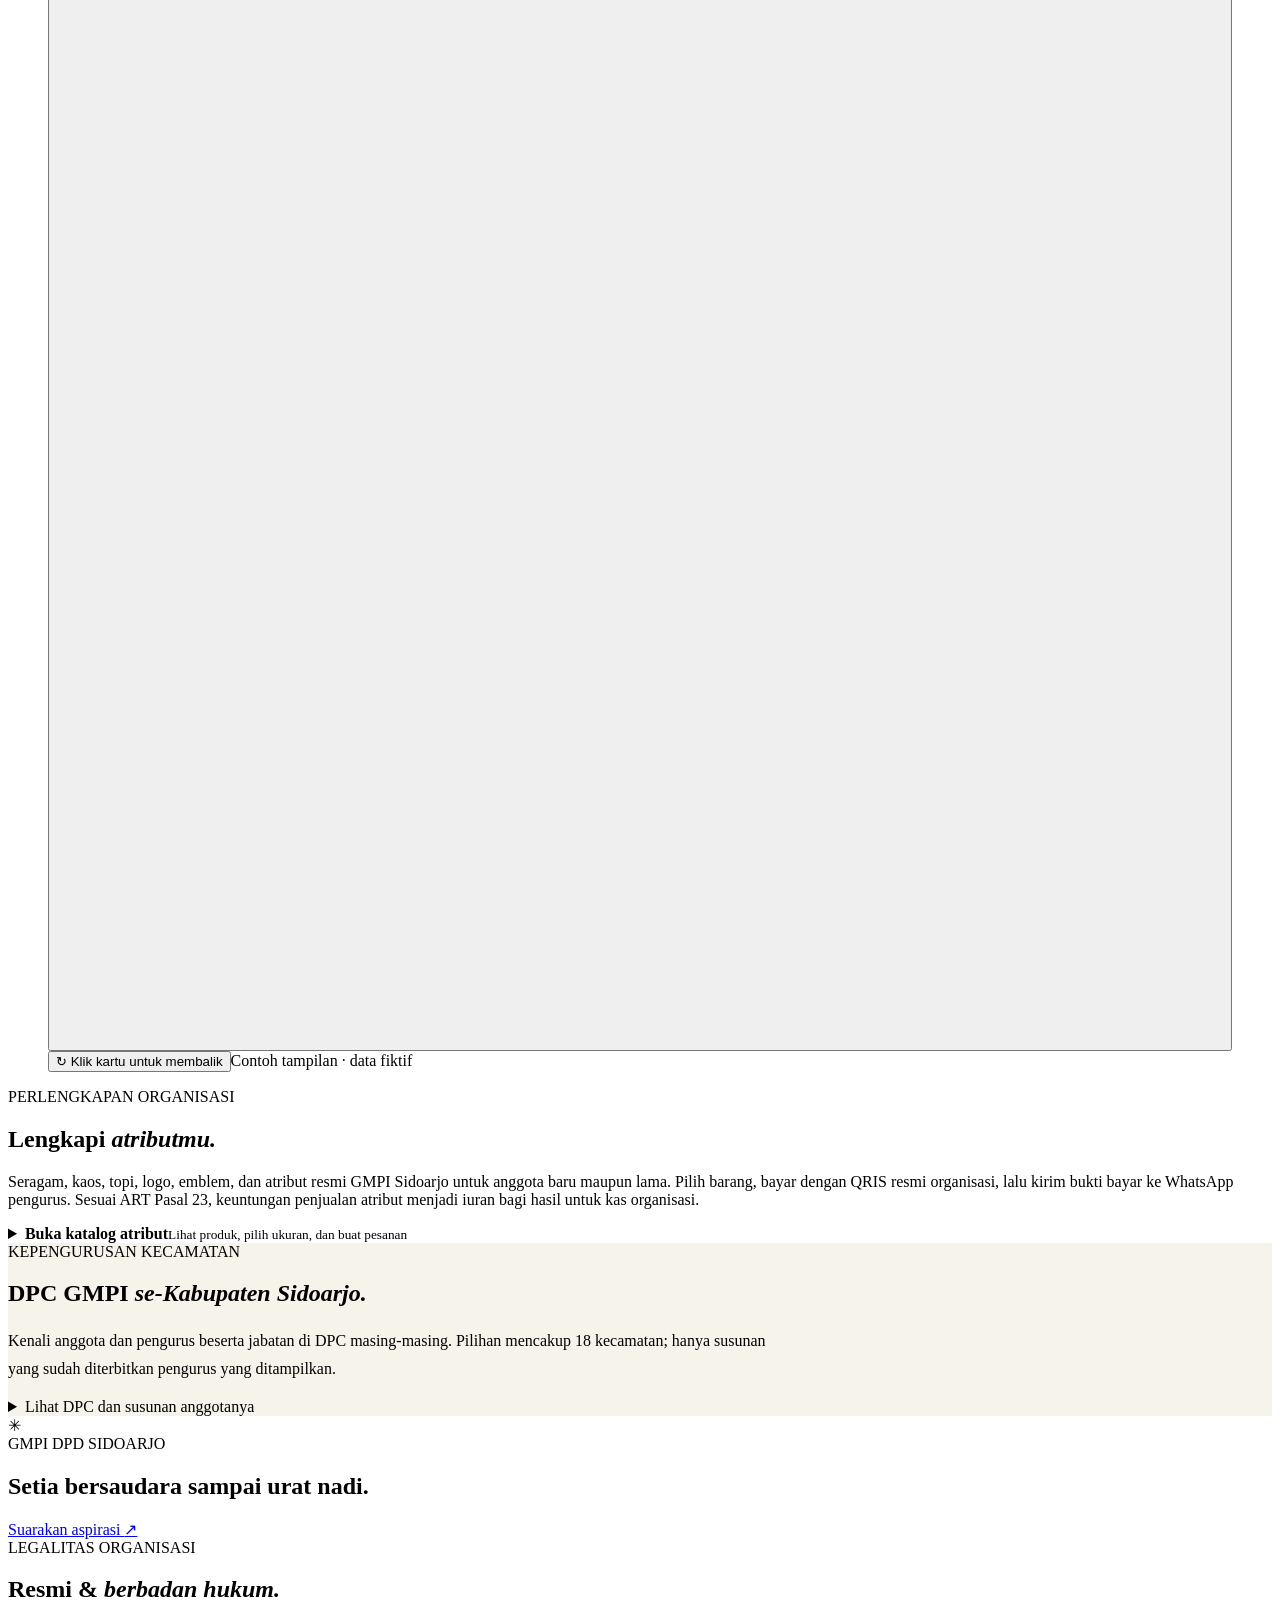
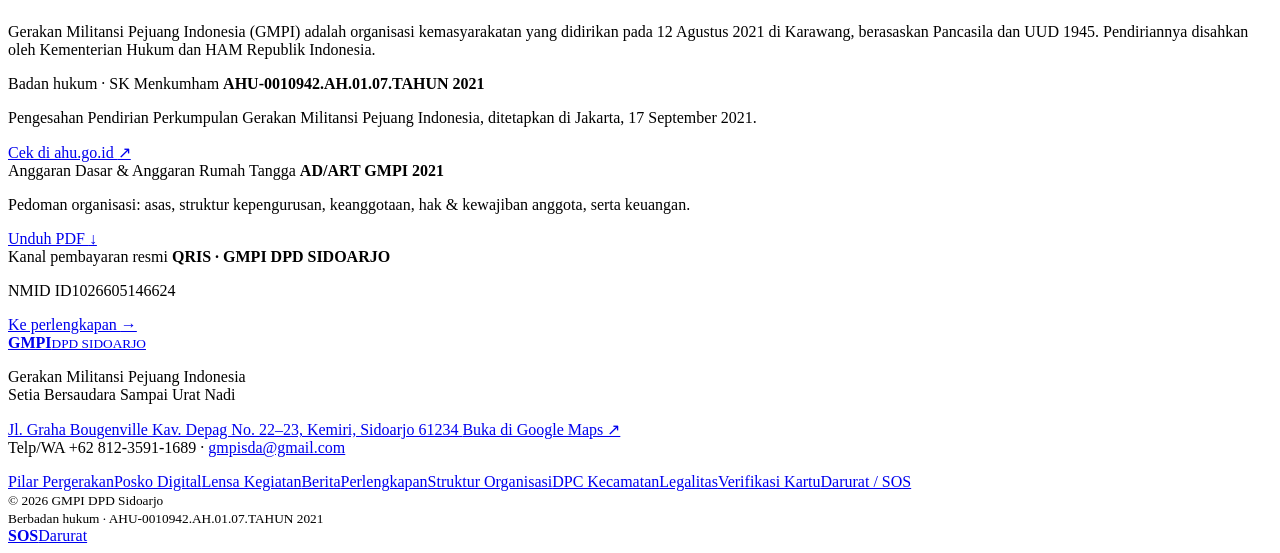
==== commit ccc83ba0: "Add public DPC district directory and admin member positions Co-authored-by: arena-agent <297053741+" ====
--- a/index.html
+++ b/index.html
@@ -26,6 +26,7 @@
   <link rel="stylesheet" href="disclosure-gold.css?v=emas-1">
   <link rel="stylesheet" href="/screen-protection.css">
   <link rel="stylesheet" href="activities.css?v=1">
+  <link rel="stylesheet" href="dpc.css?v=1">
 </head>
 <body>
   <canvas id="starfield" aria-hidden="true"></canvas>
@@ -313,6 +314,15 @@
       </details>
     </section>
 
+    <section class="section dpc-section" id="dpc" aria-labelledby="dpc-title">
+      <div class="eyebrow">KEPENGURUSAN KECAMATAN</div>
+      <h2 id="dpc-title">DPC GMPI <em>se-Kabupaten Sidoarjo.</em></h2>
+      <p>Kenali anggota dan pengurus beserta jabatan di DPC masing-masing. Pilihan mencakup 18 kecamatan; hanya susunan yang sudah diterbitkan pengurus yang ditampilkan.</p>
+      <details><summary>Lihat DPC dan susunan anggotanya</summary>
+        <div id="dpc-directory" class="dpc-directory"><p>Memuat informasi DPC…</p></div>
+      </details>
+    </section>
+
     <section class="final-cta"><div class="final-star">✳</div><div><span>GMPI DPD SIDOARJO</span><h2>Setia bersaudara sampai urat nadi.</h2></div><a href="#posko" class="button button-red">Suarakan aspirasi <span>↗</span></a></section>
 
 
@@ -354,7 +364,7 @@
     <a class="brand footer-brand" href="#top"><img data-site-logo src="assets/logo-gmpi-sidoarjo.webp" alt=""><span class="brand-text"><strong>GMPI</strong><small>DPD SIDOARJO</small></span></a>
     <p>Gerakan Militansi Pejuang Indonesia<br><span data-cms-key="footer_slogan">Setia Bersaudara Sampai Urat Nadi</span></p>
     <p><span><a class="footer-map-link" href="https://www.google.com/maps/search/?api=1&amp;query=KANTOR%20DPD%20GMPI%20SIDOARJO%2C%20HP7J%2B448%2C%20Jl.%20Graha%20Bougenville%2C%20Kemiri%2C%20Kec.%20Sidoarjo%2C%20Kabupaten%20Sidoarjo%2C%20Jawa%20Timur%2061234" target="_blank" rel="noopener noreferrer" aria-label="Buka pencarian alamat sekretariat di Google Maps (tab baru)">Jl. Graha Bougenville Kav. Depag No. 22–23, Kemiri, Sidoarjo 61234 <span class="footer-map-label">Buka di Google Maps ↗</span></a><br>Telp/WA +62 812-3591-1689 &middot; <a href="mailto:gmpisda@gmail.com">gmpisda@gmail.com</a></span></p>
-    <div class="footer-links"><a href="#pilar">Pilar Pergerakan</a><a href="#posko">Posko Digital</a><a href="#lensa">Lensa Kegiatan</a><a href="berita.html">Berita</a><a href="#perlengkapan">Perlengkapan</a><a href="#struktur">Struktur Organisasi</a><a href="#legalitas">Legalitas</a><a href="verifikasi.html">Verifikasi Kartu</a><a href="darurat.html">Darurat / SOS</a></div>
+    <div class="footer-links"><a href="#pilar">Pilar Pergerakan</a><a href="#posko">Posko Digital</a><a href="#lensa">Lensa Kegiatan</a><a href="berita.html">Berita</a><a href="#perlengkapan">Perlengkapan</a><a href="#struktur">Struktur Organisasi</a><a href="#dpc">DPC Kecamatan</a><a href="#legalitas">Legalitas</a><a href="verifikasi.html">Verifikasi Kartu</a><a href="darurat.html">Darurat / SOS</a></div>
     <small class="copyright">© <span id="year"></span> GMPI DPD Sidoarjo<br>Berbadan hukum · AHU-0010942.AH.01.07.TAHUN 2021</small>
   </footer>
 
@@ -428,6 +438,7 @@
   <div class="qris-lightbox" id="qris-lightbox" role="dialog" aria-modal="true" aria-label="QRIS diperbesar" hidden><img src="assets/payment/qris-gmpi-dpd-sidoarjo.jpg" alt="QRIS resmi GMPI DPD SIDOARJO"><button type="button">Tutup ×</button></div>
   <a class="sos-fab" href="darurat.html" aria-label="Darurat — minta bantuan saudara GMPI"><b>SOS</b><span>Darurat</span></a>
   <script src="supabase-config.js"></script>
+  <script src="dpc.js?v=1"></script>
   <script src="activities.js?v=album-2"></script>
   <script src="assets/wilayah-sidoarjo.js"></script>
   <script src="vendor/qrcode-generator.js"></script>
--- a/dpc.css
+++ b/dpc.css
@@ -0,0 +1 @@
+.dpc-section{background:#f6f3eb}.dpc-section>p{max-width:760px;line-height:1.7}.dpc-directory label{display:block;font-weight:700}.dpc-directory select{display:block;width:min(100%,420px);padding:13px;margin:10px 0 20px;border:1px solid #c9c4b7;background:white;color:#20221c;font:inherit}.dpc-grid{display:grid;grid-template-columns:repeat(auto-fit,minmax(min(100%,260px),1fr));gap:16px;margin:20px 0}.dpc-person{padding:24px;background:#fff;border:1px solid #ded9cb;border-top:3px solid #a62929;overflow-wrap:anywhere}.dpc-person span{font-size:12px;text-transform:uppercase;color:#8c2525;font-weight:700}.dpc-person h3{margin:12px 0 8px}.dpc-person p{margin:0;line-height:1.5}.dpc-admin-row{display:flex;gap:16px;align-items:center;flex-wrap:wrap;padding:16px;border-bottom:1px solid #ddd}.dpc-admin-row span{flex:1;min-width:180px}.dpc-editor{padding:20px;background:#f4f1e8;margin:20px 0}.dpc-editor label{display:block;margin-bottom:16px}.dpc-editor input:not([type=checkbox]),.dpc-editor select{display:block;width:100%;padding:12px;font:inherit;border:1px solid #bbb}.dpc-editor input[type=checkbox]{margin-left:12px}
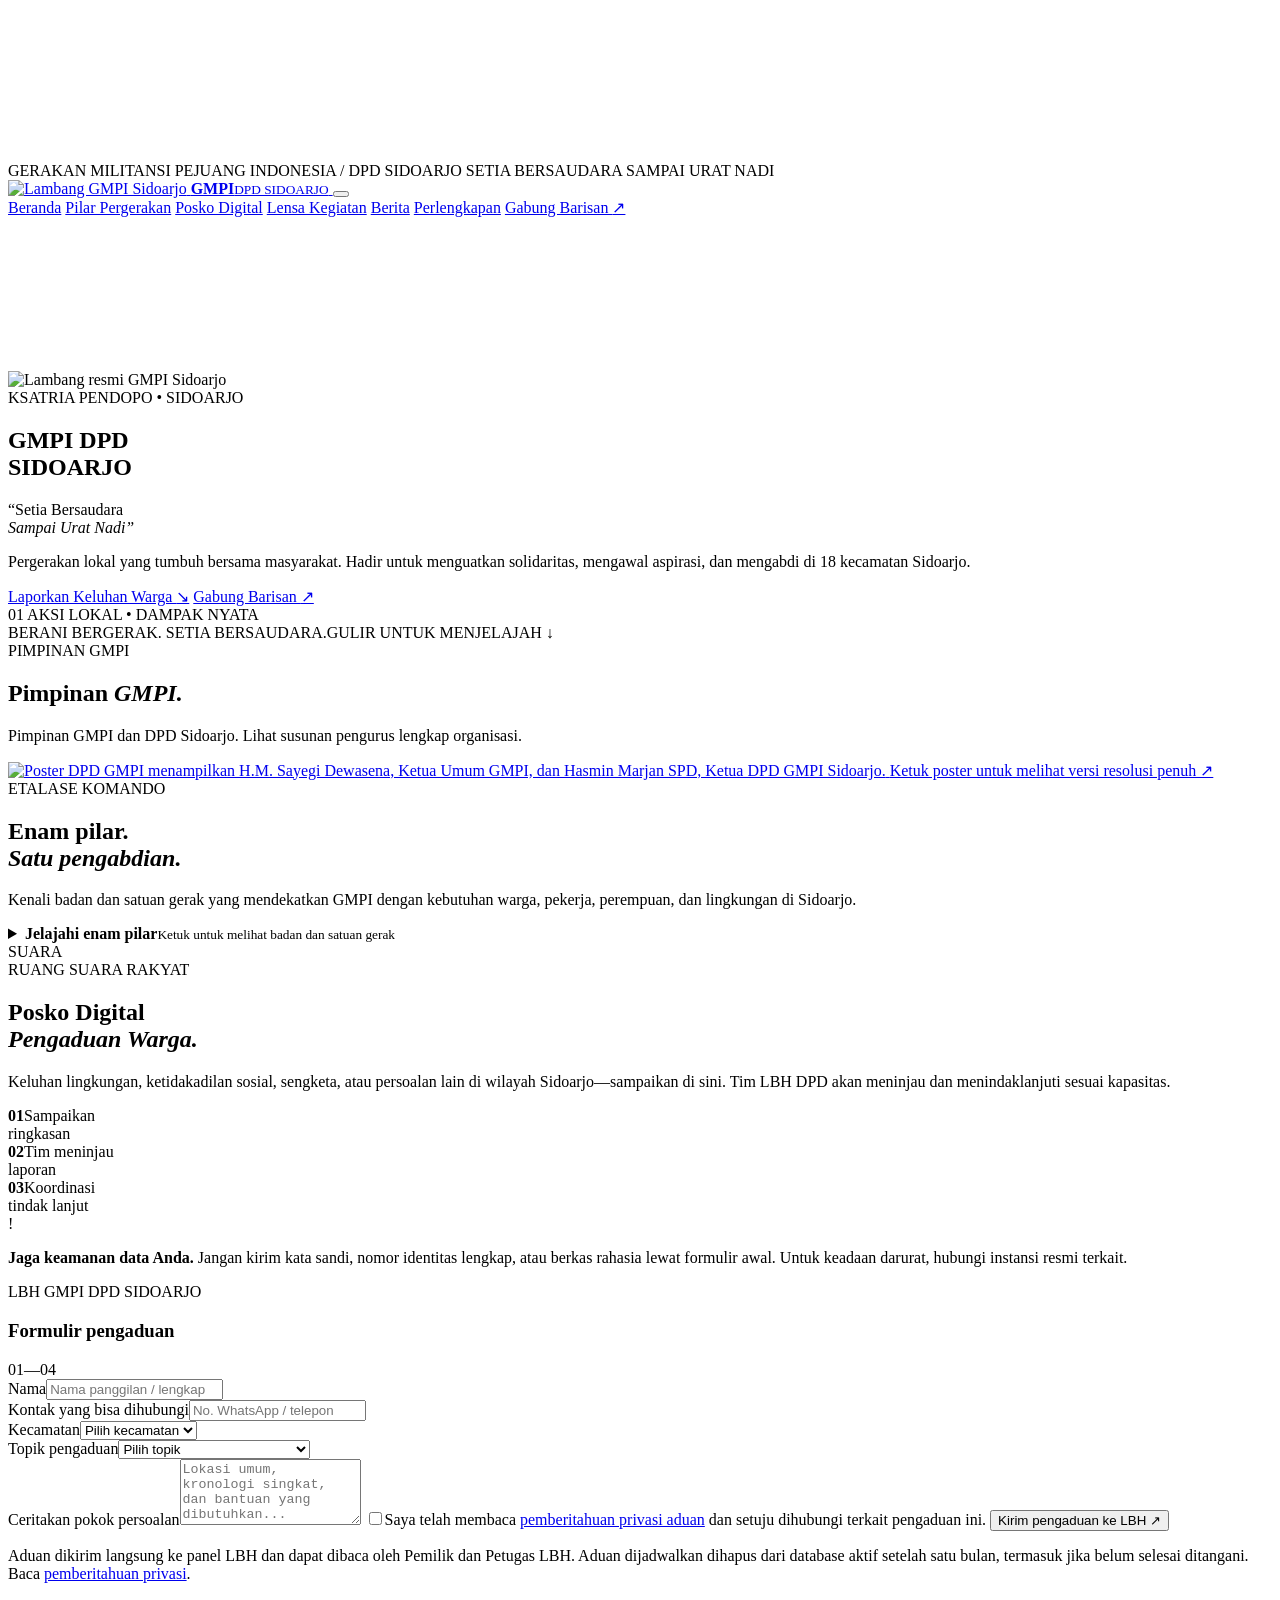
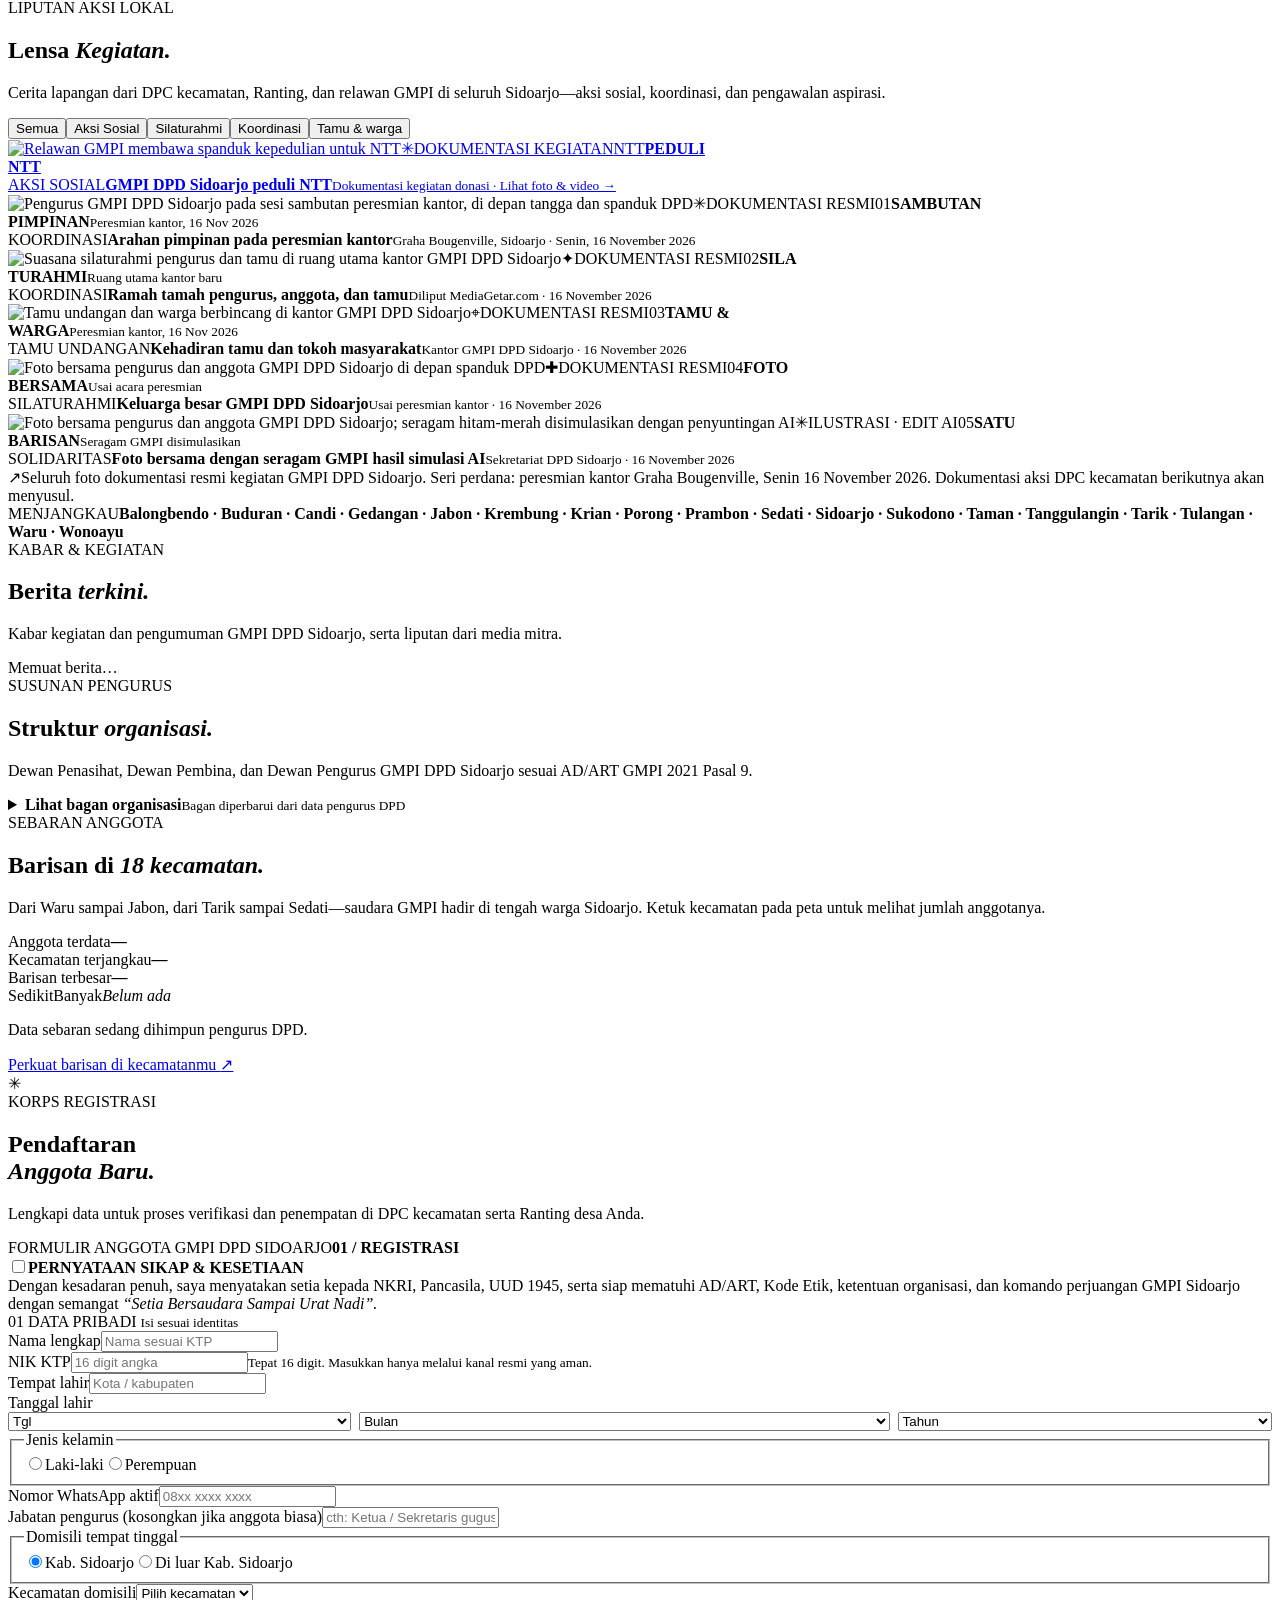
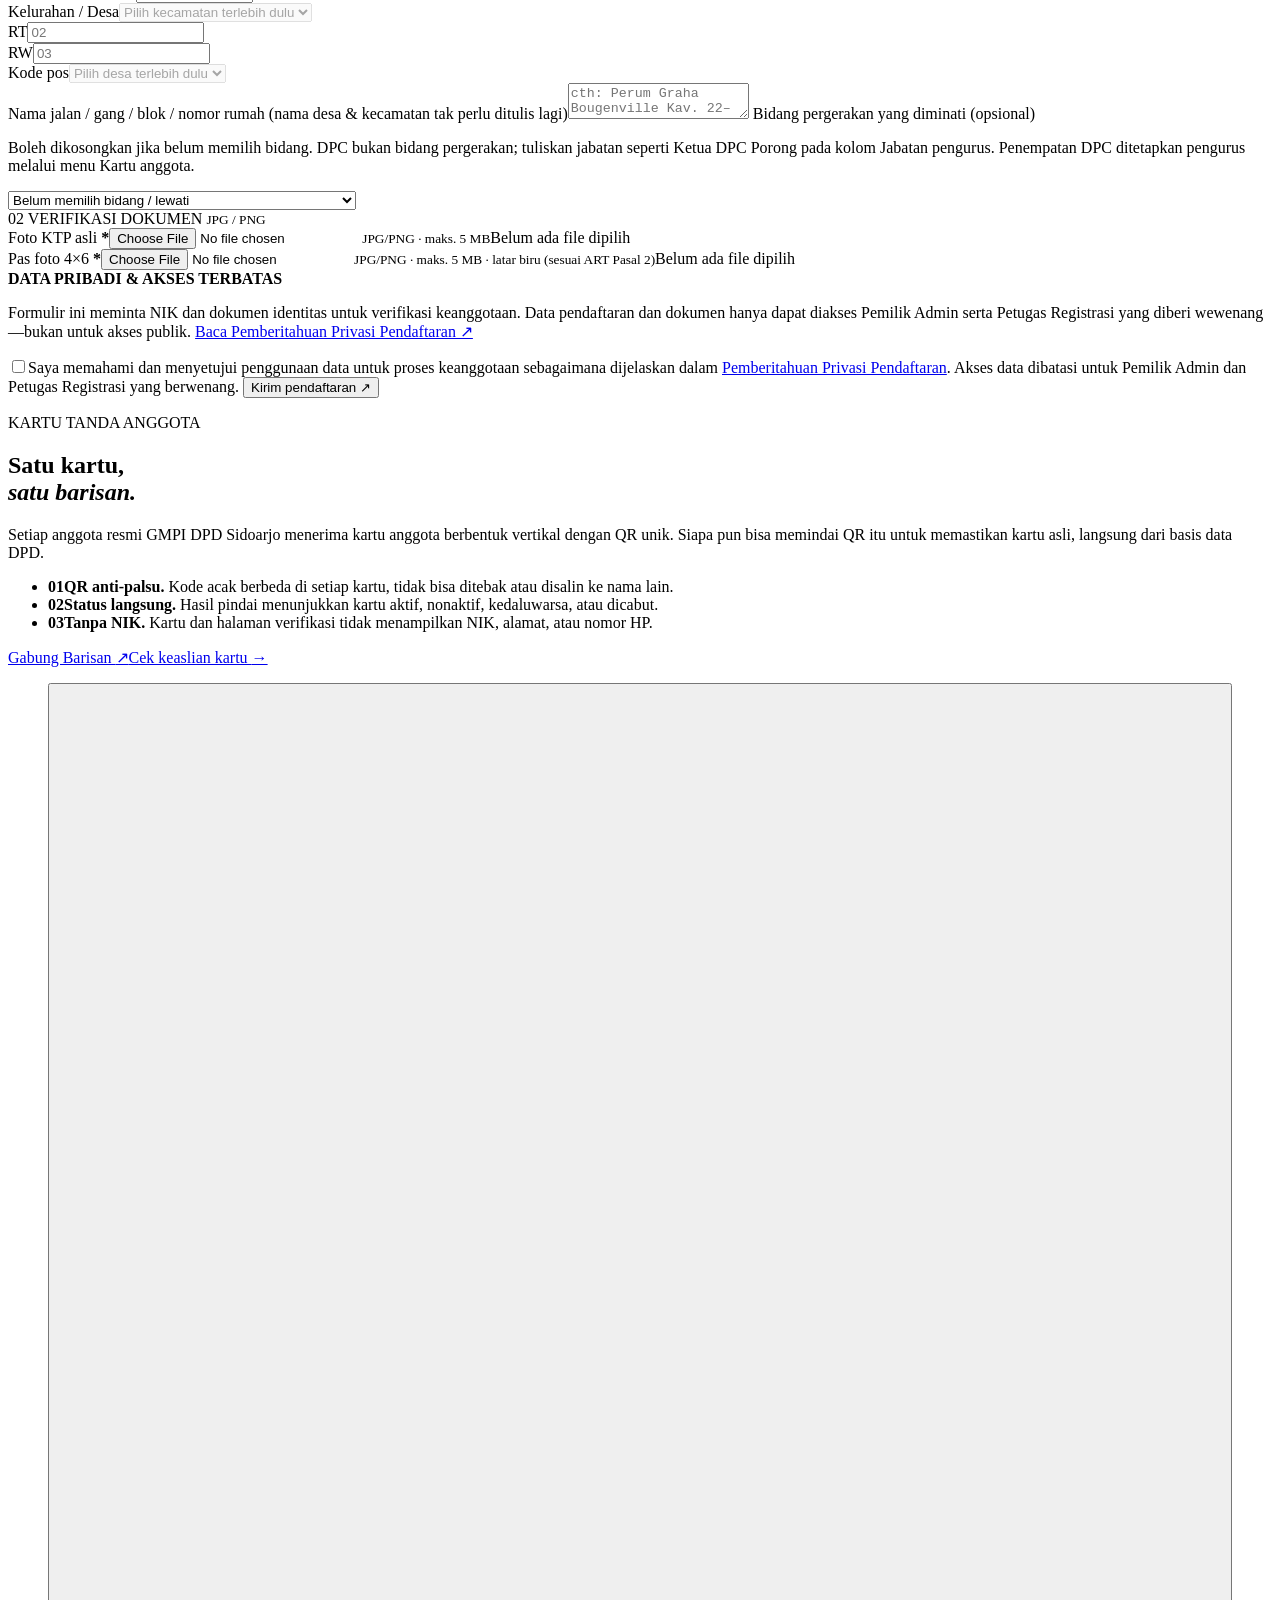
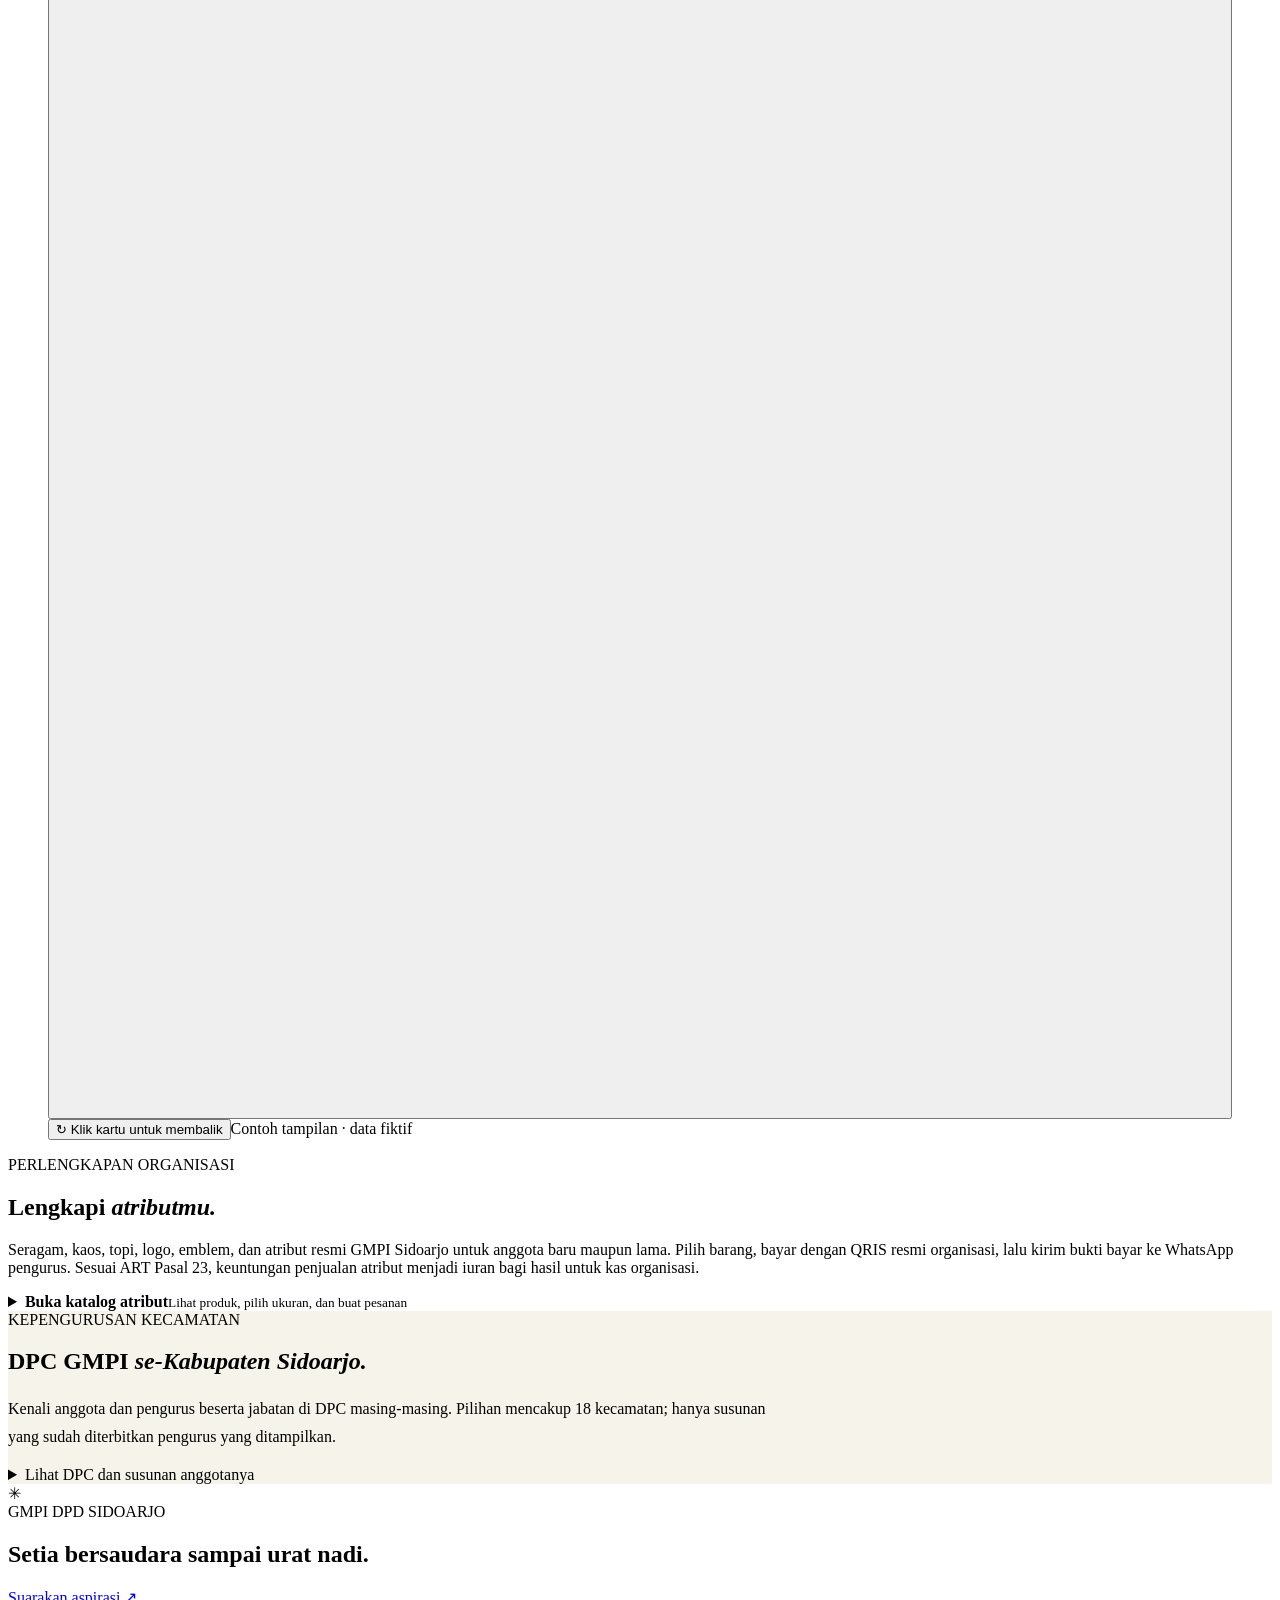
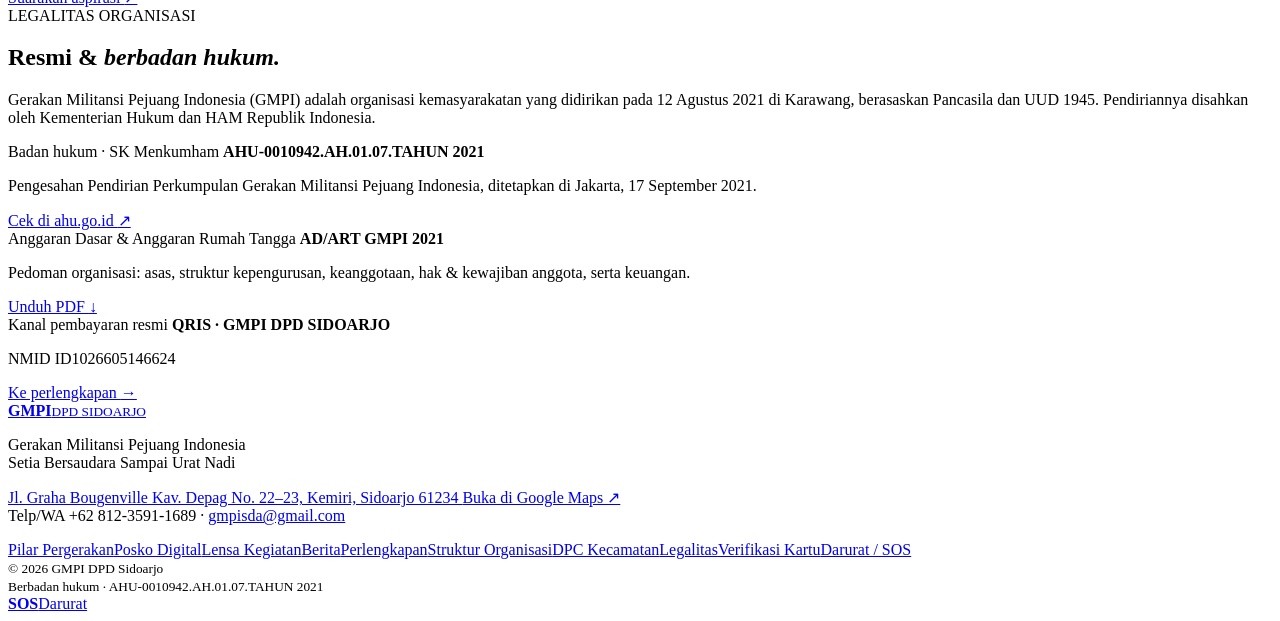
==== commit 7e3fe8be: "Make public registration division optional with DPC guidance Co-authored-by: arena-agent <297053741+" ====
--- a/index.html
+++ b/index.html
@@ -231,8 +231,10 @@
           </div>
           <div id="domisili-luar" hidden><label for="join-kota-luar">Kota / kabupaten domisili</label><input id="join-kota-luar" name="kota_luar" maxlength="80" placeholder="cth: Kab. Malang / Kota Surabaya"></div>
           <label for="join-address">Nama jalan / gang / blok / nomor rumah <span class="label-detail">(nama desa &amp; kecamatan tak perlu ditulis lagi)</span></label><textarea id="join-address" name="address" rows="2" autocomplete="street-address" placeholder="cth: Perum Graha Bougenville Kav. 22–23" required></textarea>
-          <label for="join-division">Bidang pergerakan yang diminati</label><select id="join-division" name="division" required>
-            <option value="">Pilih bidang</option>
+          <label for="join-division">Bidang pergerakan yang diminati <span class="label-detail">(opsional)</span></label>
+          <p id="join-division-help" class="form-footnote">Boleh dikosongkan jika belum memilih bidang. DPC bukan bidang pergerakan; tuliskan jabatan seperti Ketua DPC Porong pada kolom Jabatan pengurus. Penempatan DPC ditetapkan pengurus melalui menu Kartu anggota.</p>
+          <select id="join-division" name="division" aria-describedby="join-division-help">
+            <option value="">Belum memilih bidang / lewati</option>
             <optgroup label="Badan dan satuan pergerakan">
               <option>Lembaga Bantuan Hukum / Advokasi Hukum Rakyat</option>
               <option>Squad Militansi — Pengamanan &amp; Solidaritas</option>
